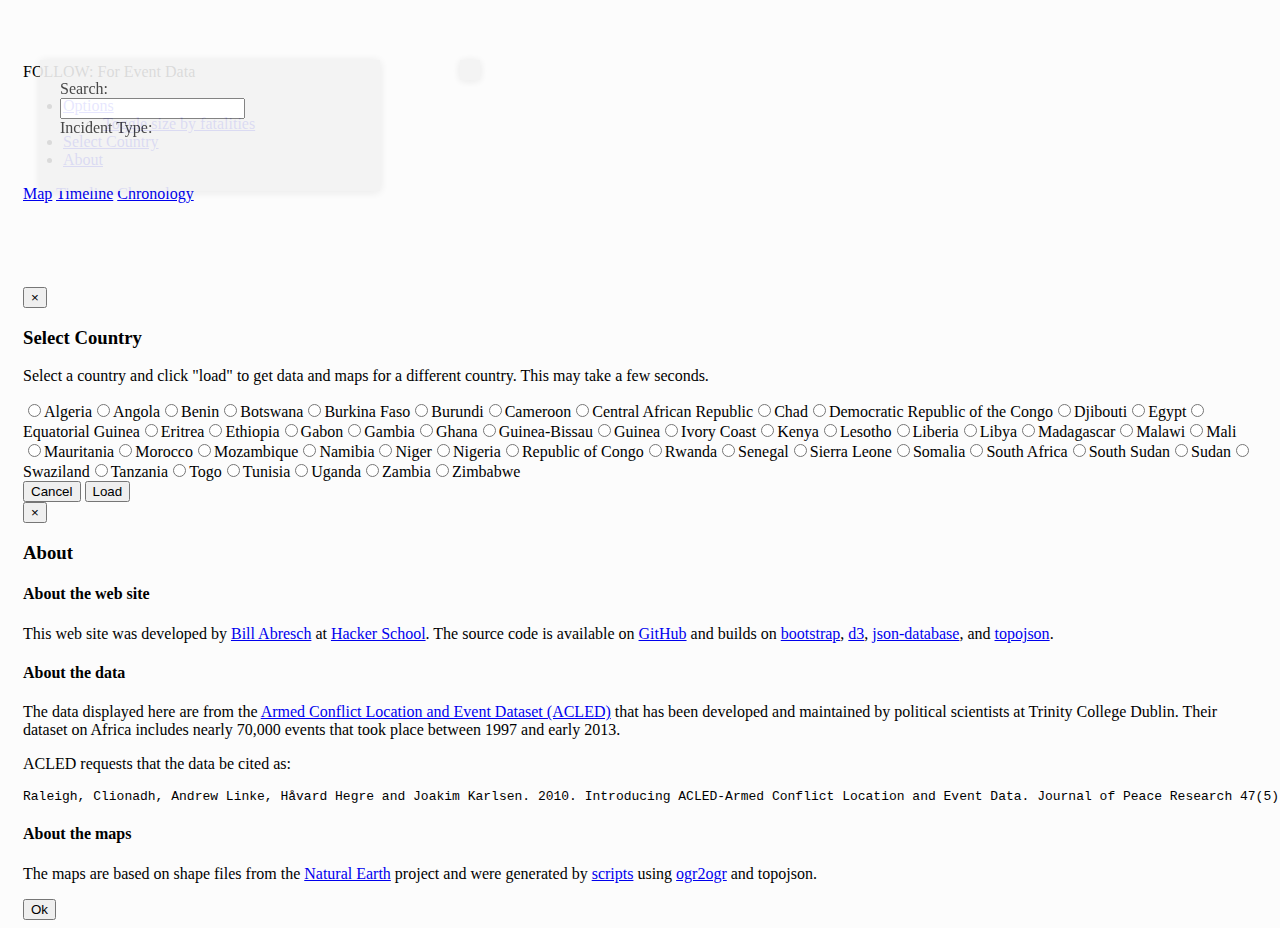
==== index.html @ 029957cb "bigmaps" ====
<html>
<head>
<title>Follow: For Event Data</title>
<meta http-equiv="Content-Type" content="text/html; charset=utf-8">

<script type="text/javascript" src="./vendor/jquery-1.9.1.min.js"></script>
<script type="text/javascript" src="./vendor/d3.min.js"></script>
<script type="text/javascript" src="./vendor/topojson.js"></script>
<script type="text/javascript" src="./utils/dist-db.js"></script>
<script type="text/javascript" src="./utils/Palette.js"></script>
<script src="./vendor/bootstrap.min.js"></script>

<link href="./vendor/bootstrap.min.css" rel="stylesheet" media="screen">

<style type="text/css">

body {
    background-color: #FCFCFC;
}

#forTheMap {
    z-index: -10;
    left: 0px;
    top: 0px;
    position:absolute;
    background-color: #F0F2FF;
    opacity: 1;
}

.container {
    padding-top: 55px;
    padding-left: 15px;
    padding-right: 15px;
}

.axis {
    position: fixed;
}

.axis path,
.axis line {
    fill: none;
    stroke: black;
    shape-rendering: crispEdges;
}

.brush .extent {
		stroke: #fff;
		fill-opacity: .3;
		shape-rendering: crispEdges;
}

/*
#dateSelector {
    position: fixed;
    display: inline-block;
    background-color: #ffffff;
    opacity: 1;
    width: 555px;
    z-index: 1;
}
*/

#dateSelector {
    position: fixed;
    display: inline-block;
    left: 460px;
    top: 60px;
    background-color: rgb(242, 242, 242);
    opacity:0.9;
    padding: 10px;
    border-color: rgb(212, 212, 212);
    box-shadow: rgba(0, 0, 0, 0.0980392) 0px 0.9090908765792847px 10px 0px;
    color: rgb(51, 51, 51);
    opacity: 0.9;
    /* width: 555px; */
    z-index: 5;
}

#sidebarControls {
    float: left;
    left: 40px;
    top: 60px;
    width: 300px;
    position:fixed;
    z-index: 5;
    background-color: rgb(242, 242, 242);
    opacity:0.9;
    padding: 20px;
    border-color: rgb(212, 212, 212);
    box-shadow: rgba(0, 0, 0, 0.0980392) 0px 0.9090908765792847px 10px 0px;
    color: rgb(51, 51, 51);
}

#timelinesAxis {
    position: fixed;
    /* left: 380px; */
    left: 380px;
    /* top: 50px; */
    /*
    background-color: rgb(242, 242, 242);
    opacity:0.9;
    padding: 5px;
    border-color: rgb(212, 212, 212);
    box-shadow: rgba(0, 0, 0, 0.0980392) 0px 0.9090908765792847px 10px 0px;
    color: rgb(51, 51, 51);
    */
    z-index: 4;
}


#mapTable, #timelinesAxis {
    padding-top: 50px;
}

#timelinesPanel {
    left: 380px;
    top: 130px;
    position:absolute;
}

#chronologyPanel, #interactionsPanel {
    left: 420px;
    top: 130px;
    position:absolute;
}

.selectBox {
	fill: none;
    stroke: black;
    shape-rendering: crispEdges;
}

.tick line {
    stroke: lightgrey;
    opacity: 0.7;
    stroke-width: 1;
}

.subunit {
  	fill: #FCFAF5;
    stroke: #777;
    stroke-linejoin: round;
}

.admin1subunit {
    fill: none;
    opacity: 0.7;
}

.urban-area {
 		fill: #C4C2C3;
}

.urban-area-boundary {
   	fill: #C4C2C3;
}

circle {
    opacity: 0.5;
}

.subunit-boundary {
    fill: none;
    stroke: #000000; /* #777; */
    /* stroke-dasharray: 2,2; */
    stroke-width: 2px;
    stroke-linejoin: round;
}

.admin1-boundary {
    fill: none;
    stroke: #999;
    stroke-width: 1px;
    /* stroke-dasharray: 2,2,1,3,4; */
    stroke-linejoin: round;
}

.subunit-label {
    fill: #777;
    fill-opacity: .5;
    font-size: 20px;
    font-weight: 300;
    text-anchor: middle;
}

.river {
    fill: none;
    stroke: #6978D1;
}

.ocean {
    fill: #6978D1;
}

.place, .place-label {
    font-family: "Helvetica Neue", Helvetica, Arial, sans-serif;
    font-size: 10px;
    fill: #444;
}

/*
.logo-main {
    font-family: "Helvetica Neue", Helvetica, Arial, sans-serif;
    font-size: 50px;
    fill: #444;
    line-height: 110%;
}

.logo-sub {
    font-family: "Helvetica Neue", Helvetica, Arial, sans-serif;
    font-size: 20px;
    fill: #444;
    line-height: 110%;
}
*/

#chronology {
    margin-left: 10px;
    /* width: 545px; */
}

.chronology-item {
  font-family: "Helvetica Neue", Helvetica, Arial, sans-serif;
  font-size: 14px;
  margin-bottom: 12px;
  line-height: 120%;
}

.current-country-item {
    background-color: #EDEEF5;
}

.modal, .modal.fade.in {
    top: 0;
}

.background {
    fill: none;	
}

#circleGroup {
    fill: none;
}

path.link {
  fill: none;
  stroke: #666;
  /* stroke-width: 1.5px; */
}


</style>
</head>
<body>
		<div id="sidebarControls">
			<form id="queryForm"> 
				<span>
					<div>
						<div>
							<span class="label" style="margin-bottom:5px;">Search:</span><br/>
							<input type="text" id="inputDescription">
							<br/>
						</div>
						<span class="label" style="margin-bottom:5px;">Incident Type:</span><br/>
						<div id="selectIncidentType"></div>
						<br/>
						<div id="countryName"></div>

					</div>
				</div>
				</span>
			</form>	
		</div>

<div class="container">

<!--
		<ul class="nav nav-tabs">
			<li class="active"><a href="#map" data-toggle="tab">Map</a></li>
			<li><a href="#timelines" data-toggle="tab">Timelines</a></li>
			<li><a href="#chronology" data-toggle="tab">Chronology</a></li>
		</ul>


		<br/>
		<div class="btn-group btn-group-vertical">
			<a href="#load-data" role="button" class="btn btn-primary" data-toggle="modal">Load Country Data</a>
			<a href="#about" role="button" class="btn btn-primary" data-toggle="modal">About</a>
		</div>

-->

<div class="row">
	<div class="span12">
		<div class="navbar navbar-fixed-top"> <!--navbar-inverse -->
  			<div class="navbar-inner">
    			<span class="brand">FOLLOW: For Event Data</span>
				<ul class="nav pull-right">
					<li class="dropdown">
    					<a href="#" class="dropdown-toggle" data-toggle="dropdown">
					    	Options
      						<b class="caret"></b>
    					</a>
					    <ul class="dropdown-menu">
					      <li><a href="javascript:fatalitySizing = !fatalitySizing;map.redrawCompletely();timelines.redrawCompletely();">Toggle size by fatalities</a></li>
					      <!-- <li><a href="#">Display country names</a></li> -->
					    </ul>
  					</li>
  					<li><a href="#load-data" data-toggle="modal">Select Country</a></li>
  					<li><a href="#about" data-toggle="modal">About</a></li>
				</ul>
		        <form class="navbar-form form-inline">
		            <div class="btn-group" data-toggle="buttons-radio">
		            	<a href="#map" role="button" class="btn active" data-toggle="tab">Map</a>
		            	<a href="#timelines" role="button" class="btn" data-toggle="tab">Timeline</a>
		            	<a href="#chronology" role="button" class="btn" data-toggle="tab">Chronology</a>
		            	<!-- <a href="#interactions" role="button" class="btn" data-toggle="tab">Interactions</a> -->
		            </div>
		        </form>
  			</div>
		</div>
	</div>
</div>

<!-- <div class="row"> -->
<div>
	<!-- <div class="span9 offset4"> -->
	<div> 

		<div id="dateSelector"></div>

		<div class="tab-content">
			
<!-- why do I have the inner divs here??? -->

			<div class="tab-pane" id="timelines">
		  		<div id="dataTable">
			  		<div id="timelinesAxis"></div>
			  		<div id="timelinesPanel"></div>
		  		</div>
			</div>
		  	
		  	<div class="tab-pane active" id="map">
		  		<div id="mapTable"></div>
		  		<div id="forTheMap"></div>
		  		<br/>
		  	</div>

		  	<div class="tab-pane" id="chronology">
		  		<div id="chronologyPanel"></div>
		  	</div>

		  	<div class="tab-pane" id="interactions">
		  		<div id="interactionsPanel"></div>
		  	</div>
		
		</div>

	</div>

</div>


<div id="load-data" class="modal hide fade" tabindex="-1" role="dialog" aria-labelledby="myModalLabel" aria-hidden="true">
	<div class="modal-header">
		<button type="button" class="close" data-dismiss="modal" aria-hidden="true">×</button>
		<h3 id="myModalLabel">Select Country</h3>
	</div>
	<div class="modal-body">
		<p>Select a country and click "load" to get data and maps for a different country. This may take a few seconds.</p>
		<div id="countrySelector">
			<label class="radio"><input type="radio" name="countryOptionsRadios" id="countryOptions" value="Algeria" unchecked>Algeria</label><label class="radio"><input type="radio" name="countryOptionsRadios" id="countryOptions" value="Angola" unchecked>Angola</label><label class="radio"><input type="radio" name="countryOptionsRadios" id="countryOptions" value="Benin" unchecked>Benin</label><label class="radio"><input type="radio" name="countryOptionsRadios" id="countryOptions" value="Botswana" unchecked>Botswana</label><label class="radio"><input type="radio" name="countryOptionsRadios" id="countryOptions" value="Burkina_Faso" unchecked>Burkina Faso</label><label class="radio"><input type="radio" name="countryOptionsRadios" id="countryOptions" value="Burundi" unchecked>Burundi</label><label class="radio"><input type="radio" name="countryOptionsRadios" id="countryOptions" value="Cameroon" unchecked>Cameroon</label><label class="radio"><input type="radio" name="countryOptionsRadios" id="countryOptions" value="Central_African_Republic" unchecked>Central African Republic</label><label class="radio"><input type="radio" name="countryOptionsRadios" id="countryOptions" value="Chad" unchecked>Chad</label><label class="radio"><input type="radio" name="countryOptionsRadios" id="countryOptions" value="Democratic_Republic_of_the_Congo" unchecked>Democratic Republic of the Congo</label><label class="radio"><input type="radio" name="countryOptionsRadios" id="countryOptions" value="Djibouti" unchecked>Djibouti</label><label class="radio"><input type="radio" name="countryOptionsRadios" id="countryOptions" value="Egypt" unchecked>Egypt</label><label class="radio"><input type="radio" name="countryOptionsRadios" id="countryOptions" value="Equatorial_Guinea" unchecked>Equatorial Guinea</label><label class="radio"><input type="radio" name="countryOptionsRadios" id="countryOptions" value="Eritrea" unchecked>Eritrea</label><label class="radio"><input type="radio" name="countryOptionsRadios" id="countryOptions" value="Ethiopia" unchecked>Ethiopia</label><label class="radio"><input type="radio" name="countryOptionsRadios" id="countryOptions" value="Gabon" unchecked>Gabon</label><label class="radio"><input type="radio" name="countryOptionsRadios" id="countryOptions" value="Gambia" unchecked>Gambia</label><label class="radio"><input type="radio" name="countryOptionsRadios" id="countryOptions" value="Ghana" unchecked>Ghana</label><label class="radio"><input type="radio" name="countryOptionsRadios" id="countryOptions" value="Guinea-Bissau" unchecked>Guinea-Bissau</label><label class="radio"><input type="radio" name="countryOptionsRadios" id="countryOptions" value="Guinea" unchecked>Guinea</label><label class="radio"><input type="radio" name="countryOptionsRadios" id="countryOptions" value="Ivory_Coast" unchecked>Ivory Coast</label><label class="radio"><input type="radio" name="countryOptionsRadios" id="countryOptions" value="Kenya" unchecked>Kenya</label><label class="radio"><input type="radio" name="countryOptionsRadios" id="countryOptions" value="Lesotho" unchecked>Lesotho</label><label class="radio"><input type="radio" name="countryOptionsRadios" id="countryOptions" value="Liberia" unchecked>Liberia</label><label class="radio"><input type="radio" name="countryOptionsRadios" id="countryOptions" value="Libya" unchecked>Libya</label><label class="radio"><input type="radio" name="countryOptionsRadios" id="countryOptions" value="Madagascar" unchecked>Madagascar</label><label class="radio"><input type="radio" name="countryOptionsRadios" id="countryOptions" value="Malawi" unchecked>Malawi</label><label class="radio"><input type="radio" name="countryOptionsRadios" id="countryOptions" value="Mali" unchecked>Mali</label><label class="radio"><input type="radio" name="countryOptionsRadios" id="countryOptions" value="Mauritania" unchecked>Mauritania</label><label class="radio"><input type="radio" name="countryOptionsRadios" id="countryOptions" value="Morocco" unchecked>Morocco</label><label class="radio"><input type="radio" name="countryOptionsRadios" id="countryOptions" value="Mozambique" unchecked>Mozambique</label><label class="radio"><input type="radio" name="countryOptionsRadios" id="countryOptions" value="Namibia" unchecked>Namibia</label><label class="radio"><input type="radio" name="countryOptionsRadios" id="countryOptions" value="Niger" unchecked>Niger</label><label class="radio"><input type="radio" name="countryOptionsRadios" id="countryOptions" value="Nigeria" unchecked>Nigeria</label><label class="radio"><input type="radio" name="countryOptionsRadios" id="countryOptions" value="Republic_of_Congo" unchecked>Republic of Congo</label><label class="radio"><input type="radio" name="countryOptionsRadios" id="countryOptions" value="Rwanda" unchecked>Rwanda</label><label class="radio"><input type="radio" name="countryOptionsRadios" id="countryOptions" value="Senegal" unchecked>Senegal</label><label class="radio"><input type="radio" name="countryOptionsRadios" id="countryOptions" value="Sierra_Leone" unchecked>Sierra Leone</label><label class="radio"><input type="radio" name="countryOptionsRadios" id="countryOptions" value="Somalia" unchecked>Somalia</label><label class="radio"><input type="radio" name="countryOptionsRadios" id="countryOptions" value="South_Africa" unchecked>South Africa</label><label class="radio"><input type="radio" name="countryOptionsRadios" id="countryOptions" value="South_Sudan" unchecked>South Sudan</label><label class="radio"><input type="radio" name="countryOptionsRadios" id="countryOptions" value="Sudan" unchecked>Sudan</label><label class="radio"><input type="radio" name="countryOptionsRadios" id="countryOptions" value="Swaziland" unchecked>Swaziland</label><label class="radio"><input type="radio" name="countryOptionsRadios" id="countryOptions" value="Tanzania" unchecked>Tanzania</label><label class="radio"><input type="radio" name="countryOptionsRadios" id="countryOptions" value="Togo" unchecked>Togo</label><label class="radio"><input type="radio" name="countryOptionsRadios" id="countryOptions" value="Tunisia" unchecked>Tunisia</label><label class="radio"><input type="radio" name="countryOptionsRadios" id="countryOptions" value="Uganda" unchecked>Uganda</label><label class="radio"><input type="radio" name="countryOptionsRadios" id="countryOptions" value="Zambia" unchecked>Zambia</label><label class="radio"><input type="radio" name="countryOptionsRadios" id="countryOptions" value="Zimbabwe" unchecked>Zimbabwe</label>
		</div>
	</div>
	<div class="modal-footer">
    	<button class="btn" data-dismiss="modal" aria-hidden="true">Cancel</button>
    	<button class="btn btn-primary" onclick="getRadioButtonValueAndLoad();">Load</button> 
  	</div>
</div>

<div id="about" class="modal hide fade" tabindex="-1" role="dialog" aria-labelledby="myAboutModalLabel" aria-hidden="true">
	<div class="modal-header">
		<button type="button" class="close" data-dismiss="modal" aria-hidden="true">×</button>
		<h3 id="myAboutModalLabel">About</h3>
	</div>
	<div class="modal-body">

<h4>About the web site</h4>

<p>This web site was developed by <a href="http://github.com/wija">Bill Abresch</a> at <a href="http://www.hackerschool.com">Hacker School</a>. The source code is available on <a href="https://github.com/wija/follow">GitHub</a> and builds on <a href="http://twitter.github.io/bootstrap/">bootstrap</a>, <a href="http://d3js.org/">d3</a>, <a href="https://github.com/wija/json-database.js">json-database</a>, and <a href="https://github.com/mbostock/topojson">topojson</a>.</p>

<h4>About the data</h4>

<p>The data displayed here are from the <a href="http://www.acleddata.com/">Armed Conflict Location and Event Dataset (ACLED)</a> that has been
developed and maintained by political scientists at Trinity College Dublin. Their dataset on Africa includes
nearly 70,000 events that took place between 1997 and early 2013.</p>
<p>ACLED requests that the data be cited as:</p>

<pre>Raleigh, Clionadh, Andrew Linke, Håvard Hegre and Joakim Karlsen. 2010. Introducing ACLED-Armed Conflict Location and Event Data. Journal of Peace Research 47(5) 1-10.</pre>

<h4>About the maps</h4>

<p>The maps are based on shape files from the <a href="http://www.naturalearthdata.com/">Natural Earth</a> project and were generated by <a href="https://github.com/wija/follow/tree/master/scripts">scripts</a> using <a href="http://www.gdal.org/ogr2ogr.html">ogr2ogr</a> and topojson.</p>

	</div>
	<div class="modal-footer">
    	<button class="btn" data-dismiss="modal" aria-hidden="true">Ok</button>
  	</div>
</div>

</div>

<script type="text/javascript">

p = new Palette();
dateFormat = d3.time.format("%x");

//was 700x420
mapWidth = window.innerWidth + 150;
mapHeight = mapWidth * 0.6;

startDate = null;
endDate = null;

fatalitySizing = true;

selectedTab = "#map";

masterCachedResultArr = [];
function redraw(country, resultArr) {
	switch(selectedTab) {
		case "#map":
			map.redraw(resultArr);
			break;
		case "#timelines":
			timelines.redraw(resultArr);
			break;
		case "#chronology":
			table.redraw(resultArr);
			break;
		case "#interactions":
			graphView.redraw(resultArr, country);
			//interactionsTable.redraw(resultArr, country);	
			break;
		case "#country-selector":
			break;
	}

	masterCachedResultArr = resultArr;
}

function redrawOnTabSwitch(country) {
	switch(selectedTab) {
		case "#map":
			map.redraw(masterCachedResultArr);
			break;
		case "#timelines":
			timelines.redraw(masterCachedResultArr);
			break;
		case "#chronology":
			table.redraw(masterCachedResultArr);
			break;
		//case "#interactions":
		//	graphView.redraw(masterCachedResultArr, country);
			//interactionsTable.redraw(masterCachedResultArr, country);	
			break;
		case "#country-selector":
			break;
	}
}

firstTime = true;
loadNewCountry("Algeria");

function loadNewCountry(country) {
	
	if(!firstTime) {
		controls.destruct();
		timelines.destruct();
		map.destruct();
		table.destruct();
		//interactionsTable.destruct();
		//graphView.destruct();
	}

	loadDataset(country, 
				mapHeight, mapWidth, 
				redraw.bind(null, country),
				function() {
					map = new Map(country, 
								  mapWidth, mapHeight, 
								  "#forTheMap", 
								  function() {
								  		timelines = new Timelines("#dataTable", 
								  								  new Date("1/1/1997"), 
								  								  new Date("2/28/2013"),
								  								  country);
								  		table = new Table("chronologyPanel", country);
								  		//interactionsTable = new InteractionsTable("#interactionsPanel", country);
										//graphView = new GraphView("#interactionsPanel", country);
										controls = new Controls(ps, country);
										controls.attachEventHandlers();
										if(firstTime) {
											//this is broken for some reason, so inserted directly into
											//the html
											//makeCountryList("countrySelector");
											firstTime = false;
										}
										$('a[data-toggle="tab"]').on('shown', function (e) {
  											selectedTab = e.target.attributes.href.value;
  											redrawOnTabSwitch(country);
										});
										$('#load-data').modal('hide');

								  });
				});

}
//CountryList.js

//parentElement = "countrySelector"

function makeCountryList(parentElement) {
	
	var countryList = ["Algeria", "Angola", "Benin", "Botswana", "Burkina Faso", "Burundi", "Cameroon", 
		"Central African Republic","Chad", "Democratic Republic of the Congo", "Djibouti", "Egypt", 
		"Equatorial Guinea", "Eritrea", "Ethiopia","Gabon", "Gambia", "Ghana", "Guinea-Bissau", "Guinea", 
		"Ivory Coast", "Kenya", "Lesotho", "Liberia", "Libya", "Madagascar", "Malawi", "Mali", 
		"Mauritania", "Morocco", "Mozambique", "Namibia", "Niger", "Nigeria", "Republic of Congo", 
		"Rwanda", "Senegal", "Sierra Leone", "Somalia", "South Africa", "South Sudan", "Sudan", 
		"Swaziland", "Tanzania", "Togo", "Tunisia", "Uganda", "Zambia", "Zimbabwe"];

		var s = document.getElementById(parentElement);
		var htmlStr = "";
		for(var i = 0; i < countryList.length; i++) {
			htmlStr += '<label class="radio">'
						+ '<input type="radio" name="countryOptionsRadios" id="countryOptions" value="' + countryList[i].replace(/ /g,'_') + '" unchecked>'
						+ countryList[i]
						+ '</label>';
		}
		s.innerHTML = htmlStr;

/*
	var s ="";
	countryList.forEach(function(v) { 
		s += "<div><a onclick=\"loadNewCountry('" + v.replace(/ /g, "_") + "');\">" + v + "</a></div>"; 
	});
*/
	document.getElementById(parentElement).innerHTML = s;
}

function getRadioButtonValueAndLoad() {
	var radios = document.getElementsByName("countryOptionsRadios");

	for (var i = 0, length = radios.length; i < length; i++) {
	    if (radios[i].checked) {
	    	loadNewCountry(radios[i].value.replace(/ /g, "_"));
	    }
	}
}
//loadDataset.js

//dataset left global for now
/*
qtCallback =
function(resultArr) { 
				renderResults("dataTable", resultArr);
			}

callback = createInterface();
		   drawMap(country);
*/
function loadDataset(country, mapHeight, mapWidth, qtCallback, callback) {

	var jsonArray,
		jsonReady;

	$(window).unbind('JSONready');

	$.getJSON('data/' + country + '.json', function(response) {

		/* hacky way to jitter the points because too much overlap due to imprecise coordinates */
		var lonJitterBase = 0.01 * mapWidth,
			latJitterBase = 0.01 * mapHeight;
		for(var i = 0, n = response.length; i < n; i++) {
				response[i].LATITUDE_JITTER = (Math.random() - 0.5) * latJitterBase;
				response[i].LONGITUDE_JITTER = (Math.random() - 0.5) * lonJitterBase;
		}

   		jsonArray = response;
   		$(window).trigger('JSONready');
	});

	jsonReady = $(window).on('JSONready', function() {

		dataset = new db.Collection();

		dataset.loadData(

		  jsonArray,

			  { FATALITIES:  		{ index: db.NumberIndex },
			    COUNTRY:     		{ index: db.CategoryIndex },
			    ADM_LEVEL_1_BY_COUNTRY: { index: db.CategoryIndex,
			    					  	  opts: { keyExtractor: function(o) { return o.COUNTRY + '|' + o.ADM_LEVEL_1; }}}, 
			    EVENT_DATE:  		{ index: db.DateIndex }, 
			    EVENT_TYPE:  		{ index: db.CategoryIndex },
			    CONSOLIDATED_NOTES: { index: db.TextIndex }});

		ps = new db.QueryTemplate(

			dataset, 

			db.qtIntersect(
				db.qtField("EVENT_TYPE"), 
				db.qtField("EVENT_DATE"),
				db.qtField("CONSOLIDATED_NOTES")),

			qtCallback);

		callback();
	});
}//Map.js

!function(scope) {

function Map(country, mapWidth, mapHeight, parentElement, callback) {

	this.mapWidth = mapWidth;
	this.mapHeight = mapHeight;

	this.cachedResultArr = [];

	var filename;
	if(country === "Democratic_Republic_of_the_Congo") {
		filename = "Congo.json"; 
	} else if(country === "Republic_of_Congo") {
		filename = "Republic_of_the_Congo.json";
	} else {
		filename = country + ".json"; 
	}

	var self = this;


	d3.json("maps/" + filename, function(error, jsonMap) {

	 	var subunits = topojson.object(jsonMap, jsonMap.objects.subunits),
	 		admin1 = topojson.object(jsonMap, jsonMap.objects.admin1),
	    	places = topojson.object(jsonMap, jsonMap.objects.places),
	   		rivers = topojson.object(jsonMap, jsonMap.objects.rivers),
	   		oceans = topojson.object(jsonMap, jsonMap.objects.oceans),
	   		urbanAreas = topojson.object(jsonMap, jsonMap.objects.urban);

		/*
			Re meaning of d3's scale and translate, in addition to the docs, see
			http://stackoverflow.com/questions/14492284/center-a-map-in-d3-given-a-geojson-object
			https://groups.google.com/forum/#!msg/d3-js/pvovPbU5tmo/NNVOC8cIPjUJ
			http://bl.ocks.org/mbostock/4707858
		*/


		self.projection = d3.geo.mercator()
		      .scale(1)
		      .translate([0, 0]);

		var path = d3.geo.path()
		    .projection(self.projection);

		var width = window.innerWidth,
		    b = path.bounds(subunits),
		    s = 1 / ((b[1][0] - b[0][0]) / width),
		    height = s * (b[1][1] - b[0][1]),
		    t = [(width - s * (b[1][0] + b[0][0])) / 2, (height - s * (b[1][1] + b[0][1])) / 2];

		self.projection
			.scale(s)
		    .translate(t);

		self.svgMap = d3.select(parentElement).append("svg")
		    .attr("width", width)
		    .attr("height", height);

		self.svgMap.selectAll(".subunit")
			.data(subunits.geometries)
		.enter().append("path")
			.attr("class", function(d) { return "subunit " + d.id; })
			.attr("d", path);

		self.svgMap.selectAll(".river")
			.data(rivers.geometries)
		.enter().append("path")
			.attr("class", "river")
			.attr("style", function(d) { return "stroke-width:" + (d.properties.strokeweig * 2.5);})
			.attr("d", path);

		self.svgMap.selectAll(".urbanArea")
			.data(urbanAreas.geometries)
		.enter().append("path")
			.attr("class", "urban-area")
		  	.attr("d", path);

	  	//is this part necessary?
	  	self.svgMap.append("path")
	    	.datum(topojson.mesh(jsonMap, jsonMap.objects.urban, function(a, b) { return a !== b; }))
	    	.attr("d", path)
	    	.attr("class", "urban-area-boundary");

		self.svgMap.append("path")
			.datum(topojson.mesh(jsonMap, jsonMap.objects.subunits, function(a, b) { return a !== b; }))
			.attr("d", path)
			.attr("class", "subunit-boundary");

		self.svgMap.selectAll(".admin1subunit")
			.data(admin1.geometries)
		.enter().append("path")
			.attr("class", function(d) { return "admin1subunit " + d.id; })
			.attr("d", path);

		self.svgMap.append("path")
			.datum(topojson.mesh(jsonMap, jsonMap.objects.admin1, function(a, b) { return a !== b; }))
			.attr("d", path)
			.attr("class", "admin1-boundary");

		self.svgMap.append("path")
			.datum(places)
			.attr("d", path)
			.attr("class", "place");

		self.svgMap.selectAll(".place-label")
			.data(places.geometries)
		.enter().append("text")
			.attr("class", "place-label")
			.attr("transform", function(d) { return "translate(" + self.projection(d.coordinates) + ")"; })
			.attr("x", function(d) { return d.coordinates[0] > -1 ? 6 : -6; })
			.attr("dy", ".35em")
			.style("text-anchor", function(d) { return d.coordinates[0] > -1 ? "start" : "end"; })
			.text(function(d) { return d.properties.name; });

		self.svgMap.append("g")
			.attr("id", "circleGroup");

		callback();

	});
}

Map.prototype.redraw = function(resultArr) {
		
	var diffs = db.sets.complements(this.cachedResultArr, resultArr),
		enter = diffs[0],
		exit = diffs[1];

	var svgMapNode = document.getElementById("circleGroup");

	var enterFragment = document.createDocumentFragment();

	for(var i = 0, n = enter.length; i < n; i++) {
		
		var d = enter[i]; 
		var proj = this.projection([d.LONGITUDE, d.LATITUDE]);

		var circle = document.createElementNS(svgMapNode.namespaceURI, "circle");
		circle.setAttributeNS(null, "id", d.MY_EVENT_ID);
		circle.setAttributeNS(null, "data-fatalities", d.FATALITIES);
		circle.setAttributeNS(null, "cy", proj[1] + d.LATITUDE_JITTER);
		circle.setAttributeNS(null, "cx", proj[0] + d.LONGITUDE_JITTER);
		if(fatalitySizing) {
			circle.setAttributeNS(null, "r", Math.log(d.FATALITIES+1)*2 + 2);
		} else {
			circle.setAttributeNS(null, "r", 4);
		}
		circle.setAttributeNS(null, "fill", p.getColor(d.EVENT_TYPE));

		//this doesn't result in tooltips actually displaying; why not?
		var titleTextElement = document.createElementNS(svgMapNode.namespaceURI, "text");
		titleTextElement.textContent = d.CONSOLIDATED_NOTES;
		circle.appendChild(titleTextElement);
		
		enterFragment.appendChild(circle);
	}

	svgMapNode.appendChild(enterFragment);

	for(var i = 0, n = exit.length; i < n; i++) {
		var d = exit[i];
		svgMapNode.removeChild(document.getElementById(d.MY_EVENT_ID));
	}

	this.cachedResultArr = resultArr;
}

Map.prototype.redrawCompletely = function() {
	var cs = document.getElementById("circleGroup").childNodes;
	for(var i = 0, n = cs.length; i < n; i++) {
		cs[i].setAttribute("r", fatalitySizing ? Math.log(+cs[i].getAttribute("data-fatalities") + 1) * 2 + 2 : 3);
	}
}

Map.prototype.destruct = function() {
	this.svgMap.remove();
}

scope.Map = Map;

}(window);

//Timelines.js

/*
constructor:
parentElement = "#dataTable"
startDate = new Date("1/1/1997")
endDate = new Date("2/28/2013")

draw:
startDate, endDate  remain global?????
*/


function Timelines(parentElement, startDate, endDate, country) {

	this.cachedResultArr = [];

	//has devolved into magic numbers at this point
	//currently duplicated in Controls.js
	this.dimensions = { width: window.innerWidth - 400, height: 40 };  //height=40 was for rendering each separately
	this.padding = { outerPaddingWidth: 20, placenameWidth: 70, innerPaddingWidth: 5,
   				   outerPaddingHeight: 2, labelHeight: 10, tickToLabelHeight: 3, tickHeight: 5, 
   				   axisToIncidentsHeight: 5 };
	this.corners = { xTimelineLeft: this.padding.outerPaddingWidth + this.padding.placenameWidth + this.padding.innerPaddingWidth,
   				     xTimelineRight: this.dimensions.width - this.padding.outerPaddingWidth,
   				     yTimelineTop: this.padding.outerPaddingHeight,
   				     yTimelineBottom: this.dimensions.height - (this.padding.outerPaddingHeight + this.padding.labelHeight + this.padding.tickToLabelHeight + this.padding.tickHeight) };

	this.countryOffsets = {};
	
	//document.getElementById("chronologyPanel").style.width = this.dimensions.width;

	var cnames = dataset.indexRegistry.ADM_LEVEL_1_BY_COUNTRY.getValues().sort();
	var onlyForCountry = cnames.filter(function(ca) { return ca.split("|")[0] === country; });
	var withoutCountry = cnames.filter(function(ca) { return ca.split("|")[0] !== country; });
	cnames = onlyForCountry.concat(withoutCountry);
	for(var i = 0, n = cnames.length; i < n; i++) {
		this.countryOffsets[cnames[i]] = 20 + i * this.dimensions.height;
	}
	var maxOffset = 20 + i * this.dimensions.height;

	var totalHeight = maxOffset + 20 - 10;

	var self = this;
	var xScale = (function() {
		return d3.time.scale()
					  .domain([startDate.getTime(), endDate.getTime()])
	            	  .range([self.corners.xTimelineLeft, self.corners.xTimelineRight])
	            	  .clamp(true);
	})();

	this.chart = d3.select("#timelinesPanel").append("svg")
					.attr("class", "chart")
					.attr("width", this.dimensions.width) //this.dimensions.width)
					.attr("height", totalHeight);

	var splitCnames = cnames.map(function(s) { return s.split('|'); });

	for(var i = 0, n = cnames.length; i < n; i++) {
		this.chart.append("text")
			.text(splitCnames[i][1])
			.attr("x", this.padding.outerPaddingWidth + 5)
			.attr("y", 30 + i * this.dimensions.height + (this.dimensions.height / 3))
			.attr("font-size", this.dimensions.height / 4)
			.attr("font-family", "sans-serif")
			.attr("font-weight", "bold");
		this.chart.append("text")
			.text(splitCnames[i][0])
			.attr("x", this.padding.outerPaddingWidth + 5)
			.attr("y", 30 + i * this.dimensions.height + 2 * (this.dimensions.height / 3))
			.attr("font-size", this.dimensions.height / 4)
			.attr("font-family", "sans-serif");
    }

	this.axisBox = d3.select("#timelinesAxis").append("svg")
					//.attr("class", "chart")
					.attr("left", self.corners.xTimelineRight)
					.attr("width", self.dimensions.width) //self.corners.xTimelineRight - self.corners.xTimelineLeft)
					.attr("height", 55);

	this.tl = this.axisBox.append("g")
		.attr("class", "axis")
		.attr("transform", "translate(0,45)") //+ (maxOffset + this.corners.yTimelineBottom) + ")")
		.style("font-size", this.padding.labelHeight)
		.style("font-family", "sans-serif");

	this.tl.call(d3.svg.axis()
		.scale(xScale)
		.tickFormat(d3.time.format("%b %Y"))
		.ticks(5)
		.orient("top")
		.tickSize(-10) //(-totalHeight)
		//.tickSize(this.padding.tickHeight)
		.tickPadding(this.padding.tickToLabelHeight));
}

Timelines.prototype.redraw = function(resultArr) {
		
	var diffs = db.sets.complements(this.cachedResultArr, resultArr),
		enter = diffs[0],
		exit = diffs[1];

	var self = this;

	var xScale = (function() {
		return d3.time.scale()
				.domain([startDate, endDate])
	    		.range([self.corners.xTimelineLeft, self.corners.xTimelineRight])
				.clamp(true);
	})();

    this.tl.call(d3.svg.axis()
		.scale(xScale)
		.tickFormat(d3.time.format("%b %Y"))
		.ticks(5)
		.orient("top")
		.tickSize(-10) //(-totalHeight)
		//.tickSize(this.padding.tickHeight)
		.tickPadding(this.padding.tickToLabelHeight));


	var cs = this.chart.selectAll("circle")
				  .data(resultArr, function(d) { return d.MY_EVENT_ID; });

	cs.enter().insert("circle")
		.attr("cx", function(d, i) { return xScale(dateFormat.parse(d.EVENT_DATE).getTime()); })
		.attr("cy", function(d) { return self.countryOffsets[d.COUNTRY+'|'+d.ADM_LEVEL_1] + self.corners.yTimelineBottom - self.padding.axisToIncidentsHeight; })
		.attr("r", function(d) { return fatalitySizing ? Math.log(+d.FATALITIES+1)*2 + 2 : 3; })
		.attr("fill", function(d) { return p.getColor(d.EVENT_TYPE); })
		.append("title").text(function(d) { return d.CONSOLIDATED_NOTES; });

    cs.attr("cx", function(d, i) { 
    	return xScale(dateFormat.parse(d.EVENT_DATE).getTime()); 
    });

	cs.exit().remove();

	this.cachedResultArr = resultArr;

}

Timelines.prototype.redrawCompletely = function() {

	this.chart.selectAll("circle")
		.attr("r", function(o) { return fatalitySizing ? Math.log(+o.FATALITIES+1)*2 + 2 : 3; });
/*
	var cs = document.getElementById("circleGroup").childNodes;
	for(var i = 0, n = cs.length; i < n; i++) {
		cs[i].setAttribute("r", fatalitySizing ? Math.log(+cs[i].attr("data-fatalities") + 2) + 2 : 3);
	}
*/
}

Timelines.prototype.destruct = function() {
	this.chart.remove();
	this.axisBox.remove();
}


//Table.js

function Table(parentElement, country) {

	this.parentElement = parentElement;
	this.country = country;

	this.cachedResultArr = [];
	
	this.tableContainer = document.createElement("div");
	this.tableContainer.setAttribute("id", "tableContainer");
	this.tableContainer.style.width = window.innerWidth - 460;
	document.getElementById(this.parentElement).appendChild(this.tableContainer);
}

Table.prototype.redraw = function(resultArr) {
	
	var diffs = db.sets.complements(this.cachedResultArr, resultArr),
		enter = diffs[0],
		exit = diffs[1];

	var insertFunction = removeToInsertLater(this.tableContainer),
		htmlCollect = this.tableContainer.children;
	for(var i = 0, n = enter.length; i < n; i++) {
		var newDiv = makeNewDiv.call(this, enter[i]);
		for(var j = 0, m = htmlCollect.length; j < m; j++) {
			if(new Date(enter[i].EVENT_DATE).getTime() < htmlCollect[j].getAttribute("data-milliseconds")) {
				this.tableContainer.insertBefore(newDiv, htmlCollect[j]);
				break;
			}
		}
		if(j === m) {
			this.tableContainer.appendChild(newDiv);
		}
	}
	insertFunction();

	for(var i = 0, n = exit.length; i < n; i++) {
		this.tableContainer.removeChild(this.tableContainer.children.namedItem(exit[i].MY_EVENT_ID));
	}

	this.cachedResultArr = resultArr;
}

Table.prototype.destruct = function() {
	document.getElementById(this.parentElement).removeChild(this.tableContainer);
}

function makeNewDiv(o) {

	var newDiv = document.createElement("div");
	newDiv.setAttribute("id", o.MY_EVENT_ID);
	newDiv.setAttribute("data-milliseconds", new Date(o.EVENT_DATE).getTime());
	if(o.COUNTRY === this.country) {
		newDiv.setAttribute("class", "chronology-item current-country-item");
 	} else {
		newDiv.setAttribute("class", "chronology-item");
	}
	var Act1Act2DescSrc = o.CONSOLIDATED_NOTES.split("|");
	var newContent = "<b>" + o.EVENT_DATE
				   + " (" + o.COUNTRY + ", " + o.ADM_LEVEL_1 + ")</b><br/>"
				   + "<i>Description:</i> " + Act1Act2DescSrc[2] + "<br/>"
				   + (Act1Act2DescSrc[0] === "" 
				   		? "" 
				   		: "<i>Actors</i>: " + Act1Act2DescSrc[0]
				   		  + (Act1Act2DescSrc[1] === ""
				   		  		? "<br/>"
				   		  		: " & " + Act1Act2DescSrc[1] + "<br/>")) 
				   + "<i>Source:</i> " +  Act1Act2DescSrc[3] + "<br/>";
	newDiv.innerHTML = newContent;
	return newDiv;
}

//InteractionsTable.js

function InteractionsTable(parentElement, country) {

	//tab must be visible for svg to render and getBBox() work
	$('a[href="#interactions"]').tab('show');


	var actor1 = {},
		actor2 = {},
		dyadicPairs = {};

	for(var i = 0, n = dataset.completeDataArray.length; i < n; i++) {
		if(dataset.completeDataArray[i].COUNTRY === country) {

/*
    <foreignObject width="200" height="200" 
     requiredFeatures="http://www.w3.org/TR/SVG11/feature#Extensibility">
      <p xmlns="http://www.w3.org/1999/xhtml">Text goes here</p>
    </foreignObject>
*/

			var joinedPair = [dataset.completeDataArray[i].ACTOR1, dataset.completeDataArray[i].ACTOR2].join('|');

			dyadicPairs[joinedPair] = 
				dyadicPairs[joinedPair] 
					? dyadicPairs[joinedPair] + 1 
					: 1;

			actor1[dataset.completeDataArray[i].ACTOR1] = true;
			actor2[dataset.completeDataArray[i].ACTOR2] = true;

		}
	}

	var maxIncidentCount = 0;
	for(var v in dyadicPairs) {
		if(dyadicPairs[v] > maxIncidentCount) {
			maxIncidentCount = dyadicPairs[v];
		}
	}

	var actor1Keys = Object.keys(actor1).sort(),
		actor2Keys = Object.keys(actor2).sort();

	this.tester = d3.select(parentElement).append("svg")
					.attr("width", 500)
					.attr("height", 20);

	this.tester.selectAll("text")
			.data(actor1Keys)
		.enter()
			.append("text")
			.text(function(d) { return d; })
			.attr("x", 0)
			.attr("y", 20)
			.attr("font-size", 10)
			.attr("font-family", "sans-serif")
			.attr("font-weight", "bold");

	var maxTextWidthActor1 = 0;
	this.tester.selectAll("text").each(function() {
		if(this.getBBox().width >  maxTextWidthActor1) maxTextWidthActor1 = this.getBBox().width;
	});

	this.tester.remove();

	this.tester = d3.select(parentElement).append("svg")
					.attr("width", 500)
					.attr("height", 20);

	this.tester.selectAll("text")
			.data(actor2Keys)
		.enter()
			.append("text")
			.text(function(d) { return d === "" ? "None" : d; })  //is this working?
			.attr("x", 0)
			.attr("y", 20)
			.attr("font-size", 10)
			.attr("font-family", "sans-serif")
			.attr("font-weight", "bold");

	var maxTextWidthActor2 = 0;
	this.tester.selectAll("text").each(function() {
		if(this.getBBox().width >  maxTextWidthActor2) maxTextWidthActor2 = this.getBBox().width;
	});

	this.tester.remove();



	this.gap = 20;

	this.table = d3.select(parentElement).append("svg")
					.attr("width", maxTextWidthActor2 + 20 + this.gap + (actor2Keys.length + 1) * this.gap)
					.attr("height", maxTextWidthActor1 + 20 + this.gap + (actor1Keys.length + 1) * this.gap);

	this.actor1Scale = d3.scale.ordinal()
							.domain(actor1Keys)
							.rangePoints([maxTextWidthActor2 + 20 + this.gap, maxTextWidthActor1 + 20 + actor1Keys.length * this.gap]);

	this.actor2Scale = d3.scale.ordinal()
						.domain(actor2Keys)
						.rangePoints([maxTextWidthActor1 + 20, maxTextWidthActor1 + 20 + actor2Keys.length * this.gap]);

	this.incidentCountScale = d3.scale.linear().domain([0, Math.log(maxIncidentCount + 1) * 2]).range(["white", "red"]);

	var self = this;


	//.attr("text-anchor", "middle")
	this.table.selectAll(".rowHeads")
			.data(actor1Keys)
		.enter()
			.append("text")
			.text(function(d) { return d; })
			.attr("x", maxTextWidthActor1)
			.attr("y", function(d) { return self.actor1Scale(d); })
			.attr("text-anchor", "end")
			.attr("font-size", 10)
			.attr("font-family", "sans-serif")
			.attr("font-weight", "bold");

	this.table.selectAll(".columnHeads")
			.data(actor2Keys)
		.enter()
			.append("text")
			.text(function(d) { return d; })
			//.attr("x", function(d) { return self.actor2Scale(d); })
			//.attr("y", maxTextWidthActor2)
			.attr("text-anchor", "end")
			.attr("font-size", 10)
			.attr("font-family", "sans-serif")
			.attr("font-weight", "bold")
			.attr("transform", function(d) { return "translate(" + self.actor2Scale(d) + "," + maxTextWidthActor2 + ")rotate(90)"; });

/*
	var maxTextWidth = 0;
	this.table.selectAll("text").each(function() {
		if(this.getBBox().width >  maxTextWidth) maxTextWidth = this.getBBox().width;
	});

*/



/*	this.table.selectAll("circle")
			.data(actor1Keys)
				.enter().insert("circle")
				.attr("cx", 5)
				.attr("cy", function(d) { return self.actor1Scale(d); })
				.attr("r", 4)
				.attr("fill", "#fgabfg");

	this.table.selectAll("circle")
			.data(actor2Keys)
				.enter().insert("circle")
				.attr("cx", function(d) { return self.actor2Scale(d); })
				.attr("cy", 5)
				.attr("r", 4)
				.attr("fill", "#fgabfg");
*/
/*
    <foreignObject width="200" height="200" 
     requiredFeatures="http://www.w3.org/TR/SVG11/feature#Extensibility">
      <p xmlns="http://www.w3.org/1999/xhtml">Text goes here</p>
    </foreignObject>
*/

//		.append("title").text(function(d) { return d.CONSOLIDATED_NOTES; });

	//console.log(dyadicPairs);

}

InteractionsTable.prototype.redraw = function(resultArr, country) {

	var dyadicPairs = {};

	for(var i = 0, n = resultArr.length; i < n; i++) {
		if(resultArr[i].COUNTRY === country) {

			var joinedPair = [resultArr[i].ACTOR1, resultArr[i].ACTOR2].join('|');

			dyadicPairs[joinedPair] = 
				dyadicPairs[joinedPair] 
					? dyadicPairs[joinedPair] + 1 
					: 1;
		}
	}

	var self = this;

	var rs = this.table.selectAll("rect")
			.data(d3.entries(dyadicPairs), function(d) { return d.key; });

	rs.enter().insert("rect")
			.attr("x", function(d) { return self.actor2Scale(d.key.split('|')[1]); })
			.attr("y", function(d) { return self.actor1Scale(d.key.split('|')[0]); })
			.attr("width", self.gap)
			.attr("height", self.gap)
			.attr("fill", function(d) { return self.incidentCountScale(Math.log(d.value + 1) * 2); });

	rs.attr("fill", function(d) { return self.incidentCountScale(Math.log(d.value + 1) * 2); });

	rs.exit().remove();

}

InteractionsTable.prototype.destruct = function() {
	this.table.remove();
}
//GraphView.js

function GraphView(parentElement, country) {

	this.width = window.innerWidth - 400;
	this.height = 1000;

	this.svg = d3.select(parentElement).append("svg")
					.attr("width", this.width)
					.attr("height", this.height);


}

//why pass this country instead of it using this.country?
GraphView.prototype.redraw = function(resultArr, country) {

	var dyadicPairs = {},
		nodeList = {},
		linkList = [];

	for(var i = 0, n = dataset.completeDataArray.length; i < n; i++) {
		if(dataset.completeDataArray[i].COUNTRY === country) {

			var joinedPair = [dataset.completeDataArray[i].ACTOR1, dataset.completeDataArray[i].ACTOR2].join('|');

			dyadicPairs[joinedPair] = 
				dyadicPairs[joinedPair] 
					? dyadicPairs[joinedPair] + 1 
					: 1;

			nodeList[dataset.completeDataArray[i].ACTOR1] = true;
			nodeList[dataset.completeDataArray[i].ACTOR2] = true;
		}
	}

	nodeToIndex = {};
	nodeList = Object.keys(nodeList).map(function(n,i) { 
		nodeToIndex[n] = i; 
		return {"name": n};
	});

	console.log(dyadicPairs);
	for(var v in dyadicPairs) {
		var splitPair = v.split('|');
		linkList.push({"source":nodeToIndex[splitPair[0]],"target":nodeToIndex[splitPair[1]],"value":dyadicPairs[v]});
	}

	var force = d3.layout.force()
	    .nodes(nodeList)
	    .links(linkList)
	    .size([this.width, this.height])
	    .gravity(0)
	    .linkDistance(350)
	    .charge(-350)
	    .on("tick", tick)
	    .start();

/*
// Per-type markers, as they don't inherit styles.
svg.append("svg:defs").selectAll("marker")
    .data(["suit", "licensing", "resolved"])
  .enter().append("svg:marker")
    .attr("id", String)
    .attr("viewBox", "0 -5 10 10")
    .attr("refX", 15)
    .attr("refY", -1.5)
    .attr("markerWidth", 6)
    .attr("markerHeight", 6)
    .attr("orient", "auto")
  .append("svg:path")
    .attr("d", "M0,-5L10,0L0,5");
*/


var path = this.svg.append("svg:g").selectAll("path")
    .data(force.links())
  .enter().append("svg:path")
	.attr("class", "link")
	.attr("stroke-width", function(d) { return Math.log(d.value + 1); }); //function(d) { return "link " + d.type; });
//    .attr("marker-end", function(d) { return "url(#" + d.type + ")"; });


var circle = this.svg.append("svg:g").selectAll("circle")
    .data(force.nodes())
  .enter().append("svg:circle")
    .attr("r", 6)
    .call(force.drag);


var text = this.svg.append("svg:g").selectAll("g")
    .data(force.nodes())
  .enter().append("svg:g");

/*
// A copy of the text with a thick white stroke for legibility.
text.append("svg:text")
    .attr("x", 8)
    .attr("y", ".31em")
    .attr("class", "shadow")
    .text(function(d) { return d.name; });
*/

text.append("svg:text")
    .attr("x", 8)
    .attr("y", ".31em")
    .text(function(d) { return d.name.slice(0,10); });

function tick() {
	path.attr("d", function(d) {
	    return "M" + d.source.x + "," + d.source.y + "L" + d.target.x + "," + d.target.y;
	});

    circle.attr("transform", function(d) { return "translate(" + d.x + "," + d.y + ")"; });

    text.attr("transform", function(d) { return "translate(" + d.x + "," + d.y + ")"; });
}

/*
	  path.attr("d", function(d) {
	    var dx = d.target.x - d.source.x,
	        dy = d.target.y - d.source.y,
	        dr = Math.sqrt(dx * dx + dy * dy);
	    return "M" + d.source.x + "," + d.source.y + "A" + dr + "," + dr + " 0 0,1 " + d.target.x + "," + d.target.y;
	  });

	  circle.attr("transform", function(d) {
	    return "translate(" + d.x + "," + d.y + ")";
	  });

	  text.attr("transform", function(d) {
	    return "translate(" + d.x + "," + d.y + ")";
	  });
*/

}

GraphView.prototype.destruct = function() {
	this.svg.remove();
}
//Controls.js

//need to get date handling under control

//queryTemplate is actually still global (ps)


function Controls(queryTemplate, country) {

	this.queryTemplate = queryTemplate;

	document.getElementById("countryName").innerHTML = '<b>' + country.replace(/_/g, ' ') + '</b><br/>'
														+ 'Use "Select Country" on the menu bar '
														+ '<br/>to view data for other countries.';

	makeCheckBoxes("selectIncidentType", "EVENT_TYPE");

	//has devolved into magic numbers at this point
	//currently duplicated in Controls.js
	this.dimensions = { width: window.innerWidth - 400, height: 40 };  //height=40 was for rendering each separately
	this.padding = { outerPaddingWidth: 5, placenameWidth: 70, innerPaddingWidth: 5,
   				   outerPaddingHeight: 2, labelHeight: 10, tickToLabelHeight: 3, tickHeight: 5, 
   				   axisToIncidentsHeight: 5 };
	this.corners = { xTimelineLeft: this.padding.outerPaddingWidth + this.padding.placenameWidth + this.padding.innerPaddingWidth,
   				   xTimelineRight: this.dimensions.width - this.padding.outerPaddingWidth,
   				   yTimelineTop: this.padding.outerPaddingHeight,
   				   yTimelineBottom: this.dimensions.height - (this.padding.outerPaddingHeight + this.padding.labelHeight + this.padding.tickToLabelHeight + this.padding.tickHeight) };

	var selectorScale = d3.time.scale().range([this.corners.xTimelineLeft - this.padding.placenameWidth, this.corners.xTimelineRight - this.padding.placenameWidth -  this.padding.placenameWidth]),
		selectorAxis = d3.svg.axis().scale(selectorScale).orient("bottom");
	selectorScale.domain([dateFormat.parse("1/1/1997"), dateFormat.parse("2/28/2013")]);

	this.brush = d3.svg.brush()
			  		.x(selectorScale)
			  		.extent([dateFormat.parse("1/1/2011"), dateFormat.parse("1/1/2012")]);

	this.context = d3.select("#dateSelector").append("svg")
		.attr("width", this.dimensions.width)
		.attr("height", 40);

	this.context.append("rect")
		  .classed("selectBox", true)
	      .attr("x", this.corners.xTimelineLeft - this.padding.placenameWidth)
	      .attr("width", this.corners.xTimelineRight - this.corners.xTimelineLeft - this.padding.placenameWidth)
	      .attr("y", 0) 
	      .attr("height", 20);
	     
	this.context.append("g")
	      .attr("class", "axis")
	      .attr("transform", "translate(0," + 20 + ")")
	      .style("font-size", this.padding.labelHeight)
	      .style("font-family", "sans-serif")
	      .call(selectorAxis);

	this.context.append("g")
	      .attr("class", "x brush")
	      .call(this.brush)
	    .selectAll("rect")
	      .attr("y", 1)
	      .attr("height", 18);

	document.getElementById("dateSelector").style.width = this.corners.xTimelineRight - this.corners.xTimelineLeft - this.padding.placenameWidth + 10;

	//not really so great that this calls dataset by name
	function makeCheckBoxes(idName, fieldName) {
		var s = document.getElementById(idName);
		var opts = dataset.indexRegistry[fieldName].getValues().sort();
		var htmlStr = "";
		for(var i = 0; i < opts.length; i++) {
			htmlStr += '<label class="checkbox">'
						+ '<input type="checkbox" data-value="' + opts[i] + '">'
						+ '<svg width="10" height="10">'
						+ '<circle cx="5" cy="5" r="5" fill="' + p.getColor(opts[i]) + '"/>' 
						+ '</svg> '
						+ opts[i]
						+ '</label>';
		}

		s.innerHTML = htmlStr;
		//A dangerous little hack; figure out how bootstrap does checkboxes
		$('input[type="checkbox"]').prop('checked', true);
	}
}

Controls.prototype.destruct = function() {
	//is this necessary? and what about the d3 brush listener?
	document.getElementById("selectIncidentType").removeEventListener("change", this.selectIncidentTypeListener);
	//document.getElementById("fatalitySizing").removeEventListener("change", this.selectIncidentTypeListener);
	document.getElementById("inputDescription").removeEventListener("keyup", this.inputDescriptionListener);
	this.context.remove();
	document.getElementById("inputDescription").value= '';
}

Controls.prototype.attachEventHandlers = function() {

	var self = this;
	this.selectIncidentTypeListener = function() { newMultiSelect(this,self.queryTemplate,"EVENT_TYPE"); };
	this.inputDescriptionListener = function() { newTextInput(this,self.queryTemplate,"CONSOLIDATED_NOTES"); };
/*
	this.fatalitySizingListener = function() {
		if(document.getElementById("fatalitySizing").children[0].children[0].checked) {
			fatalitySizing = true; 
		} else {
			fatalitySizing = false;
		}
		//Note that this happens on all tabs simultaneously
		//May need to queue up changes for unviewed tabs
		map.redrawCompletely();
		timelines.redrawCompletely();
	}
*/
	document.getElementById("selectIncidentType")
		.addEventListener("change", this.selectIncidentTypeListener);

//	document.getElementById("fatalitySizing")
//		.addEventListener("change", this.fatalitySizingListener);

	document.getElementById("inputDescription")
		.addEventListener("keyup", this.inputDescriptionListener);

	this.brush.on("brush", brushed.bind(this));

	self.queryTemplate.evaluate("CONSOLIDATED_NOTES", {selectAll: true});
	self.queryTemplate.evaluate("EVENT_TYPE", {selectAll: true});
	brushed.call(this);

	function newTextInput(inputObj, queryTemplate, label) {
		if(inputObj.value === "") {
			queryTemplate.evaluate(label, {selectAll: true});	
		} else {
			queryTemplate.evaluate(label, {autoCompleteSearch: inputObj.value});
		}
	}

	function newMultiSelect(selectObj, queryTemplate, label) {

		var options = [];
		var child = selectObj.firstChild;

		while(child) {
	    	if(child.children[0].checked) {
	    		options.push(child.children[0].getAttribute("data-value"));
	    	}
	    	
	    	child = child.nextSibling;
		}


		queryTemplate.evaluate(label, {any: options});
	}

	function brushed() {

		var ext = this.brush.extent();

		//made at least temporarily global so can use to calculate scales in Timelines
		startDate = ext[0].getTime(); 
		endDate = ext[1].getTime();
		this.queryTemplate.evaluate("EVENT_DATE", {inRange: [dateFormat(ext[0]), dateFormat(ext[1])]});
	}

}



//dom-utils.js

//from https://developers.google.com/speed/articles/javascript-dom
/**
 * Remove an element and provide a function that inserts it into its original position
 * @param element {Element} The element to be temporarily removed
 * @return {Function} A function that inserts the element into its original position
 **/
function removeToInsertLater(element) {
	var parentNode = element.parentNode;
	var nextSibling = element.nextSibling;
	parentNode.removeChild(element);
	return function() {
		if (nextSibling) {
			parentNode.insertBefore(element, nextSibling);
    	} else {
      		parentNode.appendChild(element);
    	}
  	};
}
</script><script>
  $(function () {
    $('#m a[href="#map"]').tab('show');
  });
 /*
$('a[data-toggle="tab"]').on('shown', function (e) {
  selectedTab = e.target.attributes.href.value;
  redrawOnTabSwitch();
});
*/
</script>

</body>
</html>
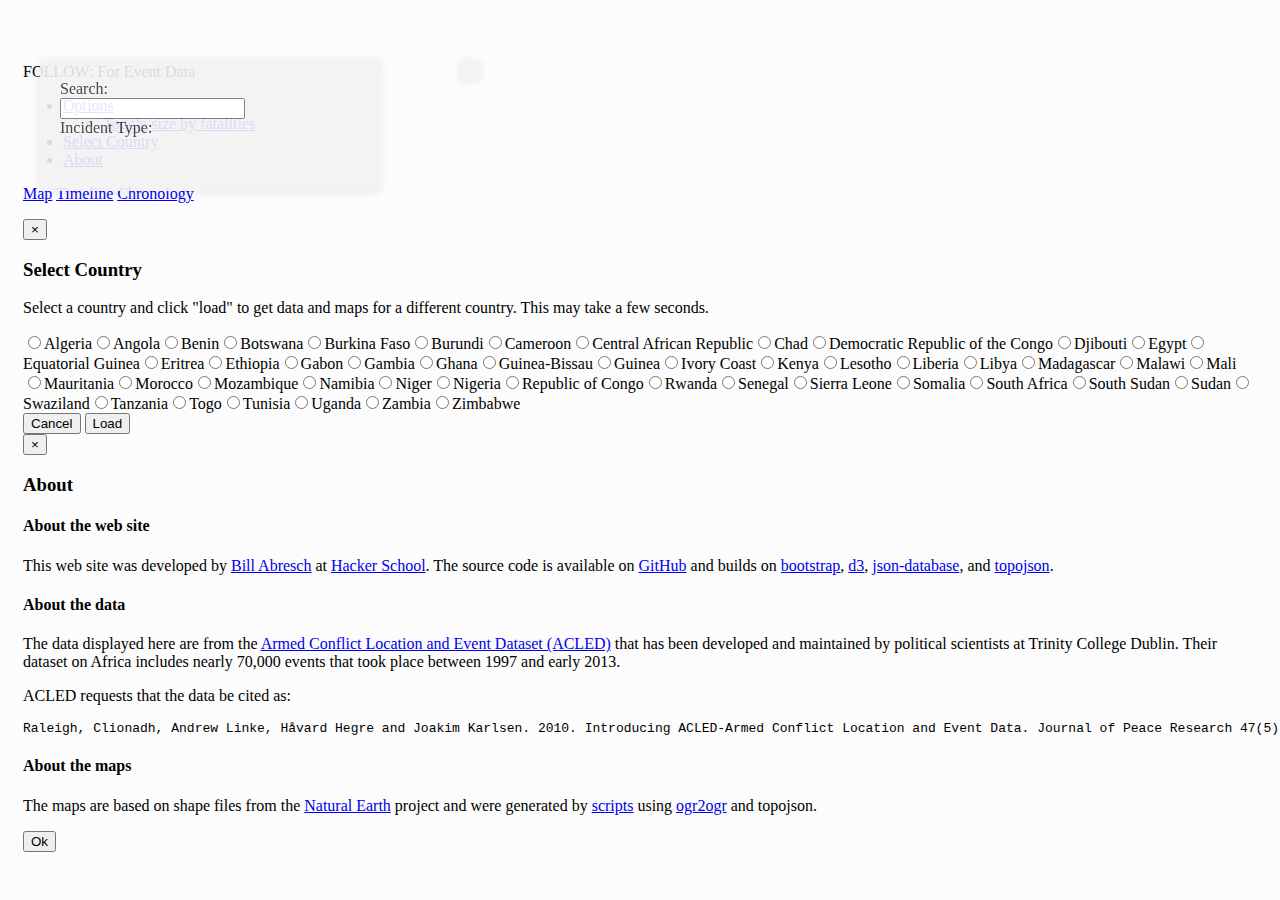
==== commit 084d09a0: "made tab widgets responsible for their sub-divs" ====
--- a/index.html
+++ b/index.html
@@ -18,7 +18,7 @@
     background-color: #FCFCFC;
 }
 
-#forTheMap {
+#mapContainer {
     z-index: -10;
     left: 0px;
     top: 0px;
@@ -109,7 +109,7 @@
 }
 
 
-#mapTable, #timelinesAxis {
+#timelinesAxis {
     padding-top: 50px;
 }
 
@@ -119,7 +119,7 @@
     position:absolute;
 }
 
-#chronologyPanel, #interactionsPanel {
+#chronologyContainer, #interactionsPanel {
     left: 420px;
     top: 130px;
     position:absolute;
@@ -253,47 +253,31 @@
 </style>
 </head>
 <body>
-		<div id="sidebarControls">
-			<form id="queryForm"> 
-				<span>
-					<div>
-						<div>
-							<span class="label" style="margin-bottom:5px;">Search:</span><br/>
-							<input type="text" id="inputDescription">
-							<br/>
-						</div>
-						<span class="label" style="margin-bottom:5px;">Incident Type:</span><br/>
-						<div id="selectIncidentType"></div>
-						<br/>
-						<div id="countryName"></div>
-
-					</div>
+<div id="sidebarControls">
+	<form id="queryForm"> 
+		<span>
+			<div>
+				<div>
+					<span class="label" style="margin-bottom:5px;">Search:</span><br/>
+					<input type="text" id="inputDescription">
+					<br/>
 				</div>
-				</span>
-			</form>	
+				<span class="label" style="margin-bottom:5px;">Incident Type:</span><br/>
+				<div id="selectIncidentType"></div>
+				<br/>
+				<div id="countryName"></div>
+
+			</div>
 		</div>
+		</span>
+	</form>	
+</div>
 
 <div class="container">
-
-<!--
-		<ul class="nav nav-tabs">
-			<li class="active"><a href="#map" data-toggle="tab">Map</a></li>
-			<li><a href="#timelines" data-toggle="tab">Timelines</a></li>
-			<li><a href="#chronology" data-toggle="tab">Chronology</a></li>
-		</ul>
-
-
-		<br/>
-		<div class="btn-group btn-group-vertical">
-			<a href="#load-data" role="button" class="btn btn-primary" data-toggle="modal">Load Country Data</a>
-			<a href="#about" role="button" class="btn btn-primary" data-toggle="modal">About</a>
-		</div>
-
--->
 
 <div class="row">
 	<div class="span12">
-		<div class="navbar navbar-fixed-top"> <!--navbar-inverse -->
+		<div class="navbar navbar-fixed-top">
   			<div class="navbar-inner">
     			<span class="brand">FOLLOW: For Event Data</span>
 				<ul class="nav pull-right">
@@ -304,7 +288,6 @@
     					</a>
 					    <ul class="dropdown-menu">
 					      <li><a href="javascript:fatalitySizing = !fatalitySizing;map.redrawCompletely();timelines.redrawCompletely();">Toggle size by fatalities</a></li>
-					      <!-- <li><a href="#">Display country names</a></li> -->
 					    </ul>
   					</li>
   					<li><a href="#load-data" data-toggle="modal">Select Country</a></li>
@@ -323,37 +306,24 @@
 	</div>
 </div>
 
-<!-- <div class="row"> -->
 <div>
-	<!-- <div class="span9 offset4"> -->
 	<div> 
 
 		<div id="dateSelector"></div>
 
 		<div class="tab-content">
 			
-<!-- why do I have the inner divs here??? -->
-
-			<div class="tab-pane" id="timelines">
-		  		<div id="dataTable">
-			  		<div id="timelinesAxis"></div>
-			  		<div id="timelinesPanel"></div>
-		  		</div>
-			</div>
+			<div class="tab-pane" id="timelines"></div>
 		  	
-		  	<div class="tab-pane active" id="map">
-		  		<div id="mapTable"></div>
-		  		<div id="forTheMap"></div>
-		  		<br/>
-		  	</div>
-
-		  	<div class="tab-pane" id="chronology">
-		  		<div id="chronologyPanel"></div>
-		  	</div>
-
+		  	<div class="tab-pane active" id="map"></div>
+
+		  	<div class="tab-pane" id="chronology"></div>
+
+<!--
 		  	<div class="tab-pane" id="interactions">
 		  		<div id="interactionsPanel"></div>
 		  	</div>
+-->
 		
 		</div>
 
@@ -386,22 +356,22 @@
 	</div>
 	<div class="modal-body">
 
-<h4>About the web site</h4>
-
-<p>This web site was developed by <a href="http://github.com/wija">Bill Abresch</a> at <a href="http://www.hackerschool.com">Hacker School</a>. The source code is available on <a href="https://github.com/wija/follow">GitHub</a> and builds on <a href="http://twitter.github.io/bootstrap/">bootstrap</a>, <a href="http://d3js.org/">d3</a>, <a href="https://github.com/wija/json-database.js">json-database</a>, and <a href="https://github.com/mbostock/topojson">topojson</a>.</p>
-
-<h4>About the data</h4>
-
-<p>The data displayed here are from the <a href="http://www.acleddata.com/">Armed Conflict Location and Event Dataset (ACLED)</a> that has been
-developed and maintained by political scientists at Trinity College Dublin. Their dataset on Africa includes
-nearly 70,000 events that took place between 1997 and early 2013.</p>
-<p>ACLED requests that the data be cited as:</p>
-
-<pre>Raleigh, Clionadh, Andrew Linke, Håvard Hegre and Joakim Karlsen. 2010. Introducing ACLED-Armed Conflict Location and Event Data. Journal of Peace Research 47(5) 1-10.</pre>
-
-<h4>About the maps</h4>
-
-<p>The maps are based on shape files from the <a href="http://www.naturalearthdata.com/">Natural Earth</a> project and were generated by <a href="https://github.com/wija/follow/tree/master/scripts">scripts</a> using <a href="http://www.gdal.org/ogr2ogr.html">ogr2ogr</a> and topojson.</p>
+		<h4>About the web site</h4>
+
+		<p>This web site was developed by <a href="http://github.com/wija">Bill Abresch</a> at <a href="http://www.hackerschool.com">Hacker School</a>. The source code is available on <a href="https://github.com/wija/follow">GitHub</a> and builds on <a href="http://twitter.github.io/bootstrap/">bootstrap</a>, <a href="http://d3js.org/">d3</a>, <a href="https://github.com/wija/json-database.js">json-database</a>, and <a href="https://github.com/mbostock/topojson">topojson</a>.</p>
+
+		<h4>About the data</h4>
+
+		<p>The data displayed here are from the <a href="http://www.acleddata.com/">Armed Conflict Location and Event Dataset (ACLED)</a> that has been
+		developed and maintained by political scientists at Trinity College Dublin. Their dataset on Africa includes
+		nearly 70,000 events that took place between 1997 and early 2013.</p>
+		<p>ACLED requests that the data be cited as:</p>
+
+		<pre>Raleigh, Clionadh, Andrew Linke, Håvard Hegre and Joakim Karlsen. 2010. Introducing ACLED-Armed Conflict Location and Event Data. Journal of Peace Research 47(5) 1-10.</pre>
+
+		<h4>About the maps</h4>
+
+		<p>The maps are based on shape files from the <a href="http://www.naturalearthdata.com/">Natural Earth</a> project and were generated by <a href="https://github.com/wija/follow/tree/master/scripts">scripts</a> using <a href="http://www.gdal.org/ogr2ogr.html">ogr2ogr</a> and topojson.</p>
 
 	</div>
 	<div class="modal-footer">
@@ -409,7 +379,7 @@
   	</div>
 </div>
 
-</div>
+</div> <!-- closes <div class="container"> -->
 
 <script type="text/javascript">
 
@@ -490,13 +460,13 @@
 				function() {
 					map = new Map(country, 
 								  mapWidth, mapHeight, 
-								  "#forTheMap", 
+								  "map", 
 								  function() {
-								  		timelines = new Timelines("#dataTable", 
+								  		timelines = new Timelines("timelines", 
 								  								  new Date("1/1/1997"), 
 								  								  new Date("2/28/2013"),
 								  								  country);
-								  		table = new Table("chronologyPanel", country);
+								  		table = new Table("chronology", country);
 								  		//interactionsTable = new InteractionsTable("#interactionsPanel", country);
 										//graphView = new GraphView("#interactionsPanel", country);
 										controls = new Controls(ps, country);
@@ -562,15 +532,7 @@
 //loadDataset.js
 
 //dataset left global for now
-/*
-qtCallback =
-function(resultArr) { 
-				renderResults("dataTable", resultArr);
-			}
-
-callback = createInterface();
-		   drawMap(country);
-*/
+
 function loadDataset(country, mapHeight, mapWidth, qtCallback, callback) {
 
 	var jsonArray,
@@ -632,14 +594,7 @@
 
 	this.cachedResultArr = [];
 
-	var filename;
-	if(country === "Democratic_Republic_of_the_Congo") {
-		filename = "Congo.json"; 
-	} else if(country === "Republic_of_Congo") {
-		filename = "Republic_of_the_Congo.json";
-	} else {
-		filename = country + ".json"; 
-	}
+	var filename = country + ".json";
 
 	var self = this;
 
@@ -678,9 +633,10 @@
 			.scale(s)
 		    .translate(t);
 
-		self.svgMap = d3.select(parentElement).append("svg")
+		self.svgMap = d3.select('#' + parentElement).append("svg")
 		    .attr("width", width)
-		    .attr("height", height);
+		    .attr("height", height)
+		    .attr("id", "mapContainer");
 
 		self.svgMap.selectAll(".subunit")
 			.data(subunits.geometries)
@@ -808,20 +764,17 @@
 
 //Timelines.js
 
-/*
-constructor:
-parentElement = "#dataTable"
-startDate = new Date("1/1/1997")
-endDate = new Date("2/28/2013")
-
-draw:
-startDate, endDate  remain global?????
-*/
-
-
 function Timelines(parentElement, startDate, endDate, country) {
 
 	this.cachedResultArr = [];
+
+	this.axisElement = document.createElement("div");
+	this.axisElement.setAttribute("id", "timelinesAxis");
+	document.getElementById(parentElement).appendChild(this.axisElement);
+
+	this.panelElement = document.createElement("div");
+	this.panelElement.setAttribute("id", "timelinesPanel");
+	document.getElementById(parentElement).appendChild(this.panelElement);
 
 	//has devolved into magic numbers at this point
 	//currently duplicated in Controls.js
@@ -836,11 +789,9 @@
 
 	this.countryOffsets = {};
 	
-	//document.getElementById("chronologyPanel").style.width = this.dimensions.width;
-
 	var cnames = dataset.indexRegistry.ADM_LEVEL_1_BY_COUNTRY.getValues().sort();
-	var onlyForCountry = cnames.filter(function(ca) { return ca.split("|")[0] === country; });
-	var withoutCountry = cnames.filter(function(ca) { return ca.split("|")[0] !== country; });
+	var onlyForCountry = cnames.filter(function(ca) { return ca.split("|")[0].replace(/ /g, '_') === country; });
+	var withoutCountry = cnames.filter(function(ca) { return ca.split("|")[0].replace(/ /g, '_') !== country; });
 	cnames = onlyForCountry.concat(withoutCountry);
 	for(var i = 0, n = cnames.length; i < n; i++) {
 		this.countryOffsets[cnames[i]] = 20 + i * this.dimensions.height;
@@ -857,7 +808,7 @@
 	            	  .clamp(true);
 	})();
 
-	this.chart = d3.select("#timelinesPanel").append("svg")
+	this.chart = d3.select(this.panelElement).append("svg")
 					.attr("class", "chart")
 					.attr("width", this.dimensions.width) //this.dimensions.width)
 					.attr("height", totalHeight);
@@ -880,7 +831,7 @@
 			.attr("font-family", "sans-serif");
     }
 
-	this.axisBox = d3.select("#timelinesAxis").append("svg")
+	this.axisBox = d3.select(this.axisElement).append("svg")
 					//.attr("class", "chart")
 					.attr("left", self.corners.xTimelineRight)
 					.attr("width", self.dimensions.width) //self.corners.xTimelineRight - self.corners.xTimelineLeft)
@@ -948,20 +899,13 @@
 }
 
 Timelines.prototype.redrawCompletely = function() {
-
 	this.chart.selectAll("circle")
 		.attr("r", function(o) { return fatalitySizing ? Math.log(+o.FATALITIES+1)*2 + 2 : 3; });
-/*
-	var cs = document.getElementById("circleGroup").childNodes;
-	for(var i = 0, n = cs.length; i < n; i++) {
-		cs[i].setAttribute("r", fatalitySizing ? Math.log(+cs[i].attr("data-fatalities") + 2) + 2 : 3);
-	}
-*/
 }
 
 Timelines.prototype.destruct = function() {
-	this.chart.remove();
-	this.axisBox.remove();
+	this.axisElement.remove();
+	this.panelElement.remove();
 }
 
 
@@ -975,7 +919,7 @@
 	this.cachedResultArr = [];
 	
 	this.tableContainer = document.createElement("div");
-	this.tableContainer.setAttribute("id", "tableContainer");
+	this.tableContainer.setAttribute("id", "chronologyContainer");
 	this.tableContainer.style.width = window.innerWidth - 460;
 	document.getElementById(this.parentElement).appendChild(this.tableContainer);
 }
@@ -1018,7 +962,7 @@
 	var newDiv = document.createElement("div");
 	newDiv.setAttribute("id", o.MY_EVENT_ID);
 	newDiv.setAttribute("data-milliseconds", new Date(o.EVENT_DATE).getTime());
-	if(o.COUNTRY === this.country) {
+	if(o.COUNTRY.replace(/ /g, '_') === this.country) {
 		newDiv.setAttribute("class", "chronology-item current-country-item");
  	} else {
 		newDiv.setAttribute("class", "chronology-item");
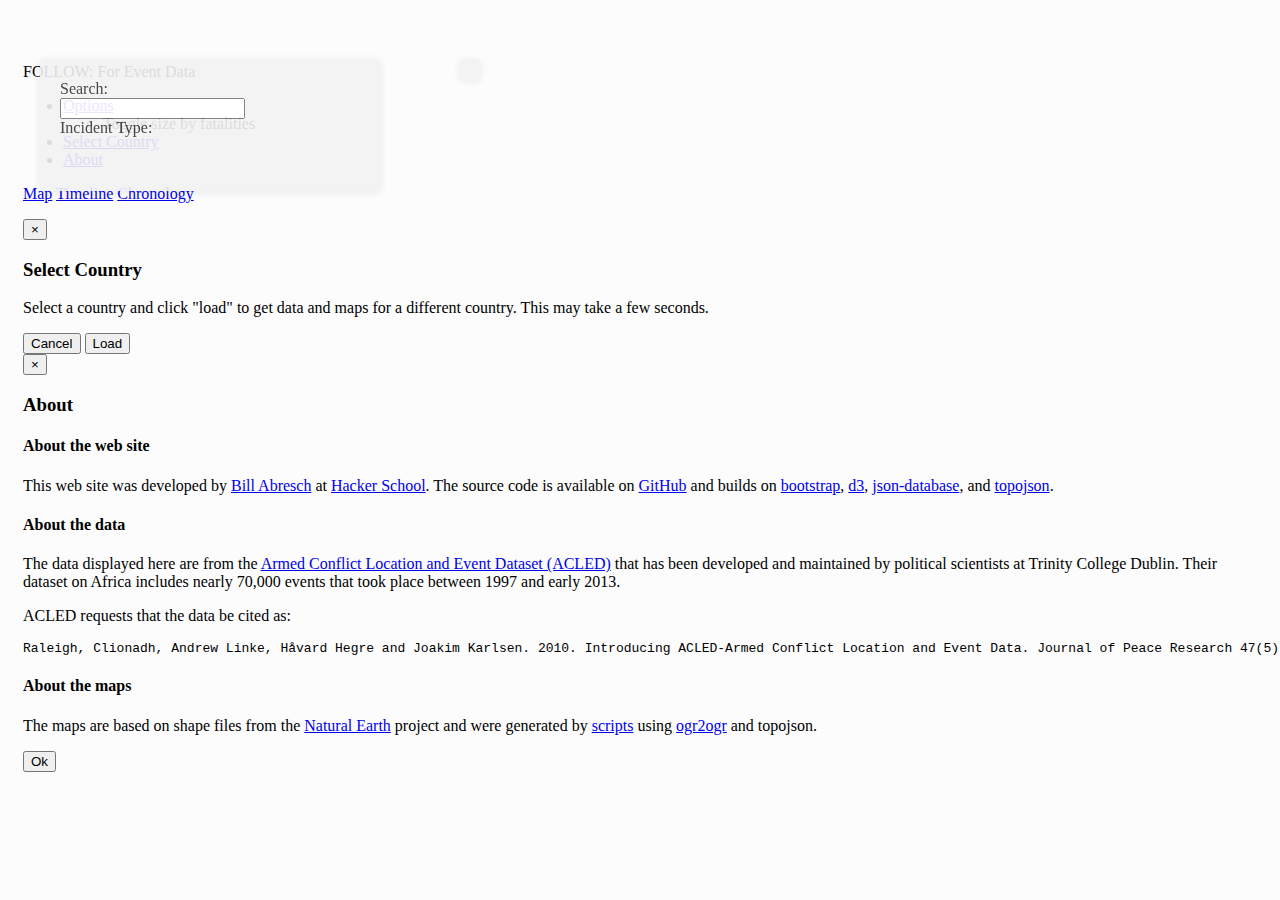
==== commit a59b1780: "tab switches to tab hash and programmatic attachment of fs handler" ====
--- a/index.html
+++ b/index.html
@@ -8,7 +8,8 @@
 <script type="text/javascript" src="./vendor/topojson.js"></script>
 <script type="text/javascript" src="./utils/dist-db.js"></script>
 <script type="text/javascript" src="./utils/Palette.js"></script>
-<script src="./vendor/bootstrap.min.js"></script>
+<script type="text/javascript" src="./vendor/bootstrap.min.js"></script>
+<script type="text/javascript" src="./follow.js"></script>
 
 <link href="./vendor/bootstrap.min.css" rel="stylesheet" media="screen">
 
@@ -249,10 +250,12 @@
   /* stroke-width: 1.5px; */
 }
 
-
 </style>
+
 </head>
+
 <body>
+
 <div id="sidebarControls">
 	<form id="queryForm"> 
 		<span>
@@ -287,7 +290,7 @@
       						<b class="caret"></b>
     					</a>
 					    <ul class="dropdown-menu">
-					      <li><a href="javascript:fatalitySizing = !fatalitySizing;map.redrawCompletely();timelines.redrawCompletely();">Toggle size by fatalities</a></li>
+					      <li><a id="fatalitySizing">Toggle size by fatalities</a></li>
 					    </ul>
   					</li>
   					<li><a href="#load-data" data-toggle="modal">Select Country</a></li>
@@ -339,9 +342,7 @@
 	</div>
 	<div class="modal-body">
 		<p>Select a country and click "load" to get data and maps for a different country. This may take a few seconds.</p>
-		<div id="countrySelector">
-			<label class="radio"><input type="radio" name="countryOptionsRadios" id="countryOptions" value="Algeria" unchecked>Algeria</label><label class="radio"><input type="radio" name="countryOptionsRadios" id="countryOptions" value="Angola" unchecked>Angola</label><label class="radio"><input type="radio" name="countryOptionsRadios" id="countryOptions" value="Benin" unchecked>Benin</label><label class="radio"><input type="radio" name="countryOptionsRadios" id="countryOptions" value="Botswana" unchecked>Botswana</label><label class="radio"><input type="radio" name="countryOptionsRadios" id="countryOptions" value="Burkina_Faso" unchecked>Burkina Faso</label><label class="radio"><input type="radio" name="countryOptionsRadios" id="countryOptions" value="Burundi" unchecked>Burundi</label><label class="radio"><input type="radio" name="countryOptionsRadios" id="countryOptions" value="Cameroon" unchecked>Cameroon</label><label class="radio"><input type="radio" name="countryOptionsRadios" id="countryOptions" value="Central_African_Republic" unchecked>Central African Republic</label><label class="radio"><input type="radio" name="countryOptionsRadios" id="countryOptions" value="Chad" unchecked>Chad</label><label class="radio"><input type="radio" name="countryOptionsRadios" id="countryOptions" value="Democratic_Republic_of_the_Congo" unchecked>Democratic Republic of the Congo</label><label class="radio"><input type="radio" name="countryOptionsRadios" id="countryOptions" value="Djibouti" unchecked>Djibouti</label><label class="radio"><input type="radio" name="countryOptionsRadios" id="countryOptions" value="Egypt" unchecked>Egypt</label><label class="radio"><input type="radio" name="countryOptionsRadios" id="countryOptions" value="Equatorial_Guinea" unchecked>Equatorial Guinea</label><label class="radio"><input type="radio" name="countryOptionsRadios" id="countryOptions" value="Eritrea" unchecked>Eritrea</label><label class="radio"><input type="radio" name="countryOptionsRadios" id="countryOptions" value="Ethiopia" unchecked>Ethiopia</label><label class="radio"><input type="radio" name="countryOptionsRadios" id="countryOptions" value="Gabon" unchecked>Gabon</label><label class="radio"><input type="radio" name="countryOptionsRadios" id="countryOptions" value="Gambia" unchecked>Gambia</label><label class="radio"><input type="radio" name="countryOptionsRadios" id="countryOptions" value="Ghana" unchecked>Ghana</label><label class="radio"><input type="radio" name="countryOptionsRadios" id="countryOptions" value="Guinea-Bissau" unchecked>Guinea-Bissau</label><label class="radio"><input type="radio" name="countryOptionsRadios" id="countryOptions" value="Guinea" unchecked>Guinea</label><label class="radio"><input type="radio" name="countryOptionsRadios" id="countryOptions" value="Ivory_Coast" unchecked>Ivory Coast</label><label class="radio"><input type="radio" name="countryOptionsRadios" id="countryOptions" value="Kenya" unchecked>Kenya</label><label class="radio"><input type="radio" name="countryOptionsRadios" id="countryOptions" value="Lesotho" unchecked>Lesotho</label><label class="radio"><input type="radio" name="countryOptionsRadios" id="countryOptions" value="Liberia" unchecked>Liberia</label><label class="radio"><input type="radio" name="countryOptionsRadios" id="countryOptions" value="Libya" unchecked>Libya</label><label class="radio"><input type="radio" name="countryOptionsRadios" id="countryOptions" value="Madagascar" unchecked>Madagascar</label><label class="radio"><input type="radio" name="countryOptionsRadios" id="countryOptions" value="Malawi" unchecked>Malawi</label><label class="radio"><input type="radio" name="countryOptionsRadios" id="countryOptions" value="Mali" unchecked>Mali</label><label class="radio"><input type="radio" name="countryOptionsRadios" id="countryOptions" value="Mauritania" unchecked>Mauritania</label><label class="radio"><input type="radio" name="countryOptionsRadios" id="countryOptions" value="Morocco" unchecked>Morocco</label><label class="radio"><input type="radio" name="countryOptionsRadios" id="countryOptions" value="Mozambique" unchecked>Mozambique</label><label class="radio"><input type="radio" name="countryOptionsRadios" id="countryOptions" value="Namibia" unchecked>Namibia</label><label class="radio"><input type="radio" name="countryOptionsRadios" id="countryOptions" value="Niger" unchecked>Niger</label><label class="radio"><input type="radio" name="countryOptionsRadios" id="countryOptions" value="Nigeria" unchecked>Nigeria</label><label class="radio"><input type="radio" name="countryOptionsRadios" id="countryOptions" value="Republic_of_Congo" unchecked>Republic of Congo</label><label class="radio"><input type="radio" name="countryOptionsRadios" id="countryOptions" value="Rwanda" unchecked>Rwanda</label><label class="radio"><input type="radio" name="countryOptionsRadios" id="countryOptions" value="Senegal" unchecked>Senegal</label><label class="radio"><input type="radio" name="countryOptionsRadios" id="countryOptions" value="Sierra_Leone" unchecked>Sierra Leone</label><label class="radio"><input type="radio" name="countryOptionsRadios" id="countryOptions" value="Somalia" unchecked>Somalia</label><label class="radio"><input type="radio" name="countryOptionsRadios" id="countryOptions" value="South_Africa" unchecked>South Africa</label><label class="radio"><input type="radio" name="countryOptionsRadios" id="countryOptions" value="South_Sudan" unchecked>South Sudan</label><label class="radio"><input type="radio" name="countryOptionsRadios" id="countryOptions" value="Sudan" unchecked>Sudan</label><label class="radio"><input type="radio" name="countryOptionsRadios" id="countryOptions" value="Swaziland" unchecked>Swaziland</label><label class="radio"><input type="radio" name="countryOptionsRadios" id="countryOptions" value="Tanzania" unchecked>Tanzania</label><label class="radio"><input type="radio" name="countryOptionsRadios" id="countryOptions" value="Togo" unchecked>Togo</label><label class="radio"><input type="radio" name="countryOptionsRadios" id="countryOptions" value="Tunisia" unchecked>Tunisia</label><label class="radio"><input type="radio" name="countryOptionsRadios" id="countryOptions" value="Uganda" unchecked>Uganda</label><label class="radio"><input type="radio" name="countryOptionsRadios" id="countryOptions" value="Zambia" unchecked>Zambia</label><label class="radio"><input type="radio" name="countryOptionsRadios" id="countryOptions" value="Zimbabwe" unchecked>Zimbabwe</label>
-		</div>
+		<div id="countrySelector"></div>
 	</div>
 	<div class="modal-footer">
     	<button class="btn" data-dismiss="modal" aria-hidden="true">Cancel</button>
@@ -381,1155 +382,15 @@
 
 </div> <!-- closes <div class="container"> -->
 
-<script type="text/javascript">
-
-p = new Palette();
-dateFormat = d3.time.format("%x");
-
-//was 700x420
-mapWidth = window.innerWidth + 150;
-mapHeight = mapWidth * 0.6;
-
-startDate = null;
-endDate = null;
-
-fatalitySizing = true;
-
-selectedTab = "#map";
-
-masterCachedResultArr = [];
-function redraw(country, resultArr) {
-	switch(selectedTab) {
-		case "#map":
-			map.redraw(resultArr);
-			break;
-		case "#timelines":
-			timelines.redraw(resultArr);
-			break;
-		case "#chronology":
-			table.redraw(resultArr);
-			break;
-		case "#interactions":
-			graphView.redraw(resultArr, country);
-			//interactionsTable.redraw(resultArr, country);	
-			break;
-		case "#country-selector":
-			break;
-	}
-
-	masterCachedResultArr = resultArr;
-}
-
-function redrawOnTabSwitch(country) {
-	switch(selectedTab) {
-		case "#map":
-			map.redraw(masterCachedResultArr);
-			break;
-		case "#timelines":
-			timelines.redraw(masterCachedResultArr);
-			break;
-		case "#chronology":
-			table.redraw(masterCachedResultArr);
-			break;
-		//case "#interactions":
-		//	graphView.redraw(masterCachedResultArr, country);
-			//interactionsTable.redraw(masterCachedResultArr, country);	
-			break;
-		case "#country-selector":
-			break;
-	}
-}
-
-firstTime = true;
-loadNewCountry("Algeria");
-
-function loadNewCountry(country) {
-	
-	if(!firstTime) {
-		controls.destruct();
-		timelines.destruct();
-		map.destruct();
-		table.destruct();
-		//interactionsTable.destruct();
-		//graphView.destruct();
-	}
-
-	loadDataset(country, 
-				mapHeight, mapWidth, 
-				redraw.bind(null, country),
-				function() {
-					map = new Map(country, 
-								  mapWidth, mapHeight, 
-								  "map", 
-								  function() {
-								  		timelines = new Timelines("timelines", 
-								  								  new Date("1/1/1997"), 
-								  								  new Date("2/28/2013"),
-								  								  country);
-								  		table = new Table("chronology", country);
-								  		//interactionsTable = new InteractionsTable("#interactionsPanel", country);
-										//graphView = new GraphView("#interactionsPanel", country);
-										controls = new Controls(ps, country);
-										controls.attachEventHandlers();
-										if(firstTime) {
-											//this is broken for some reason, so inserted directly into
-											//the html
-											//makeCountryList("countrySelector");
-											firstTime = false;
-										}
-										$('a[data-toggle="tab"]').on('shown', function (e) {
-  											selectedTab = e.target.attributes.href.value;
-  											redrawOnTabSwitch(country);
-										});
-										$('#load-data').modal('hide');
-
-								  });
-				});
-
-}
-//CountryList.js
-
-//parentElement = "countrySelector"
-
-function makeCountryList(parentElement) {
-	
-	var countryList = ["Algeria", "Angola", "Benin", "Botswana", "Burkina Faso", "Burundi", "Cameroon", 
-		"Central African Republic","Chad", "Democratic Republic of the Congo", "Djibouti", "Egypt", 
-		"Equatorial Guinea", "Eritrea", "Ethiopia","Gabon", "Gambia", "Ghana", "Guinea-Bissau", "Guinea", 
-		"Ivory Coast", "Kenya", "Lesotho", "Liberia", "Libya", "Madagascar", "Malawi", "Mali", 
-		"Mauritania", "Morocco", "Mozambique", "Namibia", "Niger", "Nigeria", "Republic of Congo", 
-		"Rwanda", "Senegal", "Sierra Leone", "Somalia", "South Africa", "South Sudan", "Sudan", 
-		"Swaziland", "Tanzania", "Togo", "Tunisia", "Uganda", "Zambia", "Zimbabwe"];
-
-		var s = document.getElementById(parentElement);
-		var htmlStr = "";
-		for(var i = 0; i < countryList.length; i++) {
-			htmlStr += '<label class="radio">'
-						+ '<input type="radio" name="countryOptionsRadios" id="countryOptions" value="' + countryList[i].replace(/ /g,'_') + '" unchecked>'
-						+ countryList[i]
-						+ '</label>';
-		}
-		s.innerHTML = htmlStr;
-
-/*
-	var s ="";
-	countryList.forEach(function(v) { 
-		s += "<div><a onclick=\"loadNewCountry('" + v.replace(/ /g, "_") + "');\">" + v + "</a></div>"; 
-	});
-*/
-	document.getElementById(parentElement).innerHTML = s;
-}
-
-function getRadioButtonValueAndLoad() {
-	var radios = document.getElementsByName("countryOptionsRadios");
-
-	for (var i = 0, length = radios.length; i < length; i++) {
-	    if (radios[i].checked) {
-	    	loadNewCountry(radios[i].value.replace(/ /g, "_"));
-	    }
-	}
-}
-//loadDataset.js
-
-//dataset left global for now
-
-function loadDataset(country, mapHeight, mapWidth, qtCallback, callback) {
-
-	var jsonArray,
-		jsonReady;
-
-	$(window).unbind('JSONready');
-
-	$.getJSON('data/' + country + '.json', function(response) {
-
-		/* hacky way to jitter the points because too much overlap due to imprecise coordinates */
-		var lonJitterBase = 0.01 * mapWidth,
-			latJitterBase = 0.01 * mapHeight;
-		for(var i = 0, n = response.length; i < n; i++) {
-				response[i].LATITUDE_JITTER = (Math.random() - 0.5) * latJitterBase;
-				response[i].LONGITUDE_JITTER = (Math.random() - 0.5) * lonJitterBase;
-		}
-
-   		jsonArray = response;
-   		$(window).trigger('JSONready');
-	});
-
-	jsonReady = $(window).on('JSONready', function() {
-
-		dataset = new db.Collection();
-
-		dataset.loadData(
-
-		  jsonArray,
-
-			  { FATALITIES:  		{ index: db.NumberIndex },
-			    COUNTRY:     		{ index: db.CategoryIndex },
-			    ADM_LEVEL_1_BY_COUNTRY: { index: db.CategoryIndex,
-			    					  	  opts: { keyExtractor: function(o) { return o.COUNTRY + '|' + o.ADM_LEVEL_1; }}}, 
-			    EVENT_DATE:  		{ index: db.DateIndex }, 
-			    EVENT_TYPE:  		{ index: db.CategoryIndex },
-			    CONSOLIDATED_NOTES: { index: db.TextIndex }});
-
-		ps = new db.QueryTemplate(
-
-			dataset, 
-
-			db.qtIntersect(
-				db.qtField("EVENT_TYPE"), 
-				db.qtField("EVENT_DATE"),
-				db.qtField("CONSOLIDATED_NOTES")),
-
-			qtCallback);
-
-		callback();
-	});
-}//Map.js
-
-!function(scope) {
-
-function Map(country, mapWidth, mapHeight, parentElement, callback) {
-
-	this.mapWidth = mapWidth;
-	this.mapHeight = mapHeight;
-
-	this.cachedResultArr = [];
-
-	var filename = country + ".json";
-
-	var self = this;
-
-
-	d3.json("maps/" + filename, function(error, jsonMap) {
-
-	 	var subunits = topojson.object(jsonMap, jsonMap.objects.subunits),
-	 		admin1 = topojson.object(jsonMap, jsonMap.objects.admin1),
-	    	places = topojson.object(jsonMap, jsonMap.objects.places),
-	   		rivers = topojson.object(jsonMap, jsonMap.objects.rivers),
-	   		oceans = topojson.object(jsonMap, jsonMap.objects.oceans),
-	   		urbanAreas = topojson.object(jsonMap, jsonMap.objects.urban);
-
-		/*
-			Re meaning of d3's scale and translate, in addition to the docs, see
-			http://stackoverflow.com/questions/14492284/center-a-map-in-d3-given-a-geojson-object
-			https://groups.google.com/forum/#!msg/d3-js/pvovPbU5tmo/NNVOC8cIPjUJ
-			http://bl.ocks.org/mbostock/4707858
-		*/
-
-
-		self.projection = d3.geo.mercator()
-		      .scale(1)
-		      .translate([0, 0]);
-
-		var path = d3.geo.path()
-		    .projection(self.projection);
-
-		var width = window.innerWidth,
-		    b = path.bounds(subunits),
-		    s = 1 / ((b[1][0] - b[0][0]) / width),
-		    height = s * (b[1][1] - b[0][1]),
-		    t = [(width - s * (b[1][0] + b[0][0])) / 2, (height - s * (b[1][1] + b[0][1])) / 2];
-
-		self.projection
-			.scale(s)
-		    .translate(t);
-
-		self.svgMap = d3.select('#' + parentElement).append("svg")
-		    .attr("width", width)
-		    .attr("height", height)
-		    .attr("id", "mapContainer");
-
-		self.svgMap.selectAll(".subunit")
-			.data(subunits.geometries)
-		.enter().append("path")
-			.attr("class", function(d) { return "subunit " + d.id; })
-			.attr("d", path);
-
-		self.svgMap.selectAll(".river")
-			.data(rivers.geometries)
-		.enter().append("path")
-			.attr("class", "river")
-			.attr("style", function(d) { return "stroke-width:" + (d.properties.strokeweig * 2.5);})
-			.attr("d", path);
-
-		self.svgMap.selectAll(".urbanArea")
-			.data(urbanAreas.geometries)
-		.enter().append("path")
-			.attr("class", "urban-area")
-		  	.attr("d", path);
-
-	  	//is this part necessary?
-	  	self.svgMap.append("path")
-	    	.datum(topojson.mesh(jsonMap, jsonMap.objects.urban, function(a, b) { return a !== b; }))
-	    	.attr("d", path)
-	    	.attr("class", "urban-area-boundary");
-
-		self.svgMap.append("path")
-			.datum(topojson.mesh(jsonMap, jsonMap.objects.subunits, function(a, b) { return a !== b; }))
-			.attr("d", path)
-			.attr("class", "subunit-boundary");
-
-		self.svgMap.selectAll(".admin1subunit")
-			.data(admin1.geometries)
-		.enter().append("path")
-			.attr("class", function(d) { return "admin1subunit " + d.id; })
-			.attr("d", path);
-
-		self.svgMap.append("path")
-			.datum(topojson.mesh(jsonMap, jsonMap.objects.admin1, function(a, b) { return a !== b; }))
-			.attr("d", path)
-			.attr("class", "admin1-boundary");
-
-		self.svgMap.append("path")
-			.datum(places)
-			.attr("d", path)
-			.attr("class", "place");
-
-		self.svgMap.selectAll(".place-label")
-			.data(places.geometries)
-		.enter().append("text")
-			.attr("class", "place-label")
-			.attr("transform", function(d) { return "translate(" + self.projection(d.coordinates) + ")"; })
-			.attr("x", function(d) { return d.coordinates[0] > -1 ? 6 : -6; })
-			.attr("dy", ".35em")
-			.style("text-anchor", function(d) { return d.coordinates[0] > -1 ? "start" : "end"; })
-			.text(function(d) { return d.properties.name; });
-
-		self.svgMap.append("g")
-			.attr("id", "circleGroup");
-
-		callback();
-
-	});
-}
-
-Map.prototype.redraw = function(resultArr) {
-		
-	var diffs = db.sets.complements(this.cachedResultArr, resultArr),
-		enter = diffs[0],
-		exit = diffs[1];
-
-	var svgMapNode = document.getElementById("circleGroup");
-
-	var enterFragment = document.createDocumentFragment();
-
-	for(var i = 0, n = enter.length; i < n; i++) {
-		
-		var d = enter[i]; 
-		var proj = this.projection([d.LONGITUDE, d.LATITUDE]);
-
-		var circle = document.createElementNS(svgMapNode.namespaceURI, "circle");
-		circle.setAttributeNS(null, "id", d.MY_EVENT_ID);
-		circle.setAttributeNS(null, "data-fatalities", d.FATALITIES);
-		circle.setAttributeNS(null, "cy", proj[1] + d.LATITUDE_JITTER);
-		circle.setAttributeNS(null, "cx", proj[0] + d.LONGITUDE_JITTER);
-		if(fatalitySizing) {
-			circle.setAttributeNS(null, "r", Math.log(d.FATALITIES+1)*2 + 2);
-		} else {
-			circle.setAttributeNS(null, "r", 4);
-		}
-		circle.setAttributeNS(null, "fill", p.getColor(d.EVENT_TYPE));
-
-		//this doesn't result in tooltips actually displaying; why not?
-		var titleTextElement = document.createElementNS(svgMapNode.namespaceURI, "text");
-		titleTextElement.textContent = d.CONSOLIDATED_NOTES;
-		circle.appendChild(titleTextElement);
-		
-		enterFragment.appendChild(circle);
-	}
-
-	svgMapNode.appendChild(enterFragment);
-
-	for(var i = 0, n = exit.length; i < n; i++) {
-		var d = exit[i];
-		svgMapNode.removeChild(document.getElementById(d.MY_EVENT_ID));
-	}
-
-	this.cachedResultArr = resultArr;
-}
-
-Map.prototype.redrawCompletely = function() {
-	var cs = document.getElementById("circleGroup").childNodes;
-	for(var i = 0, n = cs.length; i < n; i++) {
-		cs[i].setAttribute("r", fatalitySizing ? Math.log(+cs[i].getAttribute("data-fatalities") + 1) * 2 + 2 : 3);
-	}
-}
-
-Map.prototype.destruct = function() {
-	this.svgMap.remove();
-}
-
-scope.Map = Map;
-
-}(window);
-
-//Timelines.js
-
-function Timelines(parentElement, startDate, endDate, country) {
-
-	this.cachedResultArr = [];
-
-	this.axisElement = document.createElement("div");
-	this.axisElement.setAttribute("id", "timelinesAxis");
-	document.getElementById(parentElement).appendChild(this.axisElement);
-
-	this.panelElement = document.createElement("div");
-	this.panelElement.setAttribute("id", "timelinesPanel");
-	document.getElementById(parentElement).appendChild(this.panelElement);
-
-	//has devolved into magic numbers at this point
-	//currently duplicated in Controls.js
-	this.dimensions = { width: window.innerWidth - 400, height: 40 };  //height=40 was for rendering each separately
-	this.padding = { outerPaddingWidth: 20, placenameWidth: 70, innerPaddingWidth: 5,
-   				   outerPaddingHeight: 2, labelHeight: 10, tickToLabelHeight: 3, tickHeight: 5, 
-   				   axisToIncidentsHeight: 5 };
-	this.corners = { xTimelineLeft: this.padding.outerPaddingWidth + this.padding.placenameWidth + this.padding.innerPaddingWidth,
-   				     xTimelineRight: this.dimensions.width - this.padding.outerPaddingWidth,
-   				     yTimelineTop: this.padding.outerPaddingHeight,
-   				     yTimelineBottom: this.dimensions.height - (this.padding.outerPaddingHeight + this.padding.labelHeight + this.padding.tickToLabelHeight + this.padding.tickHeight) };
-
-	this.countryOffsets = {};
-	
-	var cnames = dataset.indexRegistry.ADM_LEVEL_1_BY_COUNTRY.getValues().sort();
-	var onlyForCountry = cnames.filter(function(ca) { return ca.split("|")[0].replace(/ /g, '_') === country; });
-	var withoutCountry = cnames.filter(function(ca) { return ca.split("|")[0].replace(/ /g, '_') !== country; });
-	cnames = onlyForCountry.concat(withoutCountry);
-	for(var i = 0, n = cnames.length; i < n; i++) {
-		this.countryOffsets[cnames[i]] = 20 + i * this.dimensions.height;
-	}
-	var maxOffset = 20 + i * this.dimensions.height;
-
-	var totalHeight = maxOffset + 20 - 10;
-
-	var self = this;
-	var xScale = (function() {
-		return d3.time.scale()
-					  .domain([startDate.getTime(), endDate.getTime()])
-	            	  .range([self.corners.xTimelineLeft, self.corners.xTimelineRight])
-	            	  .clamp(true);
-	})();
-
-	this.chart = d3.select(this.panelElement).append("svg")
-					.attr("class", "chart")
-					.attr("width", this.dimensions.width) //this.dimensions.width)
-					.attr("height", totalHeight);
-
-	var splitCnames = cnames.map(function(s) { return s.split('|'); });
-
-	for(var i = 0, n = cnames.length; i < n; i++) {
-		this.chart.append("text")
-			.text(splitCnames[i][1])
-			.attr("x", this.padding.outerPaddingWidth + 5)
-			.attr("y", 30 + i * this.dimensions.height + (this.dimensions.height / 3))
-			.attr("font-size", this.dimensions.height / 4)
-			.attr("font-family", "sans-serif")
-			.attr("font-weight", "bold");
-		this.chart.append("text")
-			.text(splitCnames[i][0])
-			.attr("x", this.padding.outerPaddingWidth + 5)
-			.attr("y", 30 + i * this.dimensions.height + 2 * (this.dimensions.height / 3))
-			.attr("font-size", this.dimensions.height / 4)
-			.attr("font-family", "sans-serif");
-    }
-
-	this.axisBox = d3.select(this.axisElement).append("svg")
-					//.attr("class", "chart")
-					.attr("left", self.corners.xTimelineRight)
-					.attr("width", self.dimensions.width) //self.corners.xTimelineRight - self.corners.xTimelineLeft)
-					.attr("height", 55);
-
-	this.tl = this.axisBox.append("g")
-		.attr("class", "axis")
-		.attr("transform", "translate(0,45)") //+ (maxOffset + this.corners.yTimelineBottom) + ")")
-		.style("font-size", this.padding.labelHeight)
-		.style("font-family", "sans-serif");
-
-	this.tl.call(d3.svg.axis()
-		.scale(xScale)
-		.tickFormat(d3.time.format("%b %Y"))
-		.ticks(5)
-		.orient("top")
-		.tickSize(-10) //(-totalHeight)
-		//.tickSize(this.padding.tickHeight)
-		.tickPadding(this.padding.tickToLabelHeight));
-}
-
-Timelines.prototype.redraw = function(resultArr) {
-		
-	var diffs = db.sets.complements(this.cachedResultArr, resultArr),
-		enter = diffs[0],
-		exit = diffs[1];
-
-	var self = this;
-
-	var xScale = (function() {
-		return d3.time.scale()
-				.domain([startDate, endDate])
-	    		.range([self.corners.xTimelineLeft, self.corners.xTimelineRight])
-				.clamp(true);
-	})();
-
-    this.tl.call(d3.svg.axis()
-		.scale(xScale)
-		.tickFormat(d3.time.format("%b %Y"))
-		.ticks(5)
-		.orient("top")
-		.tickSize(-10) //(-totalHeight)
-		//.tickSize(this.padding.tickHeight)
-		.tickPadding(this.padding.tickToLabelHeight));
-
-
-	var cs = this.chart.selectAll("circle")
-				  .data(resultArr, function(d) { return d.MY_EVENT_ID; });
-
-	cs.enter().insert("circle")
-		.attr("cx", function(d, i) { return xScale(dateFormat.parse(d.EVENT_DATE).getTime()); })
-		.attr("cy", function(d) { return self.countryOffsets[d.COUNTRY+'|'+d.ADM_LEVEL_1] + self.corners.yTimelineBottom - self.padding.axisToIncidentsHeight; })
-		.attr("r", function(d) { return fatalitySizing ? Math.log(+d.FATALITIES+1)*2 + 2 : 3; })
-		.attr("fill", function(d) { return p.getColor(d.EVENT_TYPE); })
-		.append("title").text(function(d) { return d.CONSOLIDATED_NOTES; });
-
-    cs.attr("cx", function(d, i) { 
-    	return xScale(dateFormat.parse(d.EVENT_DATE).getTime()); 
+<script>
+    $(document).ready(function() {
+        $(function () {
+            $('#m a[href="#map"]').tab('show');
+        });
+        loadNewCountry("Algeria");
     });
-
-	cs.exit().remove();
-
-	this.cachedResultArr = resultArr;
-
-}
-
-Timelines.prototype.redrawCompletely = function() {
-	this.chart.selectAll("circle")
-		.attr("r", function(o) { return fatalitySizing ? Math.log(+o.FATALITIES+1)*2 + 2 : 3; });
-}
-
-Timelines.prototype.destruct = function() {
-	this.axisElement.remove();
-	this.panelElement.remove();
-}
-
-
-//Table.js
-
-function Table(parentElement, country) {
-
-	this.parentElement = parentElement;
-	this.country = country;
-
-	this.cachedResultArr = [];
-	
-	this.tableContainer = document.createElement("div");
-	this.tableContainer.setAttribute("id", "chronologyContainer");
-	this.tableContainer.style.width = window.innerWidth - 460;
-	document.getElementById(this.parentElement).appendChild(this.tableContainer);
-}
-
-Table.prototype.redraw = function(resultArr) {
-	
-	var diffs = db.sets.complements(this.cachedResultArr, resultArr),
-		enter = diffs[0],
-		exit = diffs[1];
-
-	var insertFunction = removeToInsertLater(this.tableContainer),
-		htmlCollect = this.tableContainer.children;
-	for(var i = 0, n = enter.length; i < n; i++) {
-		var newDiv = makeNewDiv.call(this, enter[i]);
-		for(var j = 0, m = htmlCollect.length; j < m; j++) {
-			if(new Date(enter[i].EVENT_DATE).getTime() < htmlCollect[j].getAttribute("data-milliseconds")) {
-				this.tableContainer.insertBefore(newDiv, htmlCollect[j]);
-				break;
-			}
-		}
-		if(j === m) {
-			this.tableContainer.appendChild(newDiv);
-		}
-	}
-	insertFunction();
-
-	for(var i = 0, n = exit.length; i < n; i++) {
-		this.tableContainer.removeChild(this.tableContainer.children.namedItem(exit[i].MY_EVENT_ID));
-	}
-
-	this.cachedResultArr = resultArr;
-}
-
-Table.prototype.destruct = function() {
-	document.getElementById(this.parentElement).removeChild(this.tableContainer);
-}
-
-function makeNewDiv(o) {
-
-	var newDiv = document.createElement("div");
-	newDiv.setAttribute("id", o.MY_EVENT_ID);
-	newDiv.setAttribute("data-milliseconds", new Date(o.EVENT_DATE).getTime());
-	if(o.COUNTRY.replace(/ /g, '_') === this.country) {
-		newDiv.setAttribute("class", "chronology-item current-country-item");
- 	} else {
-		newDiv.setAttribute("class", "chronology-item");
-	}
-	var Act1Act2DescSrc = o.CONSOLIDATED_NOTES.split("|");
-	var newContent = "<b>" + o.EVENT_DATE
-				   + " (" + o.COUNTRY + ", " + o.ADM_LEVEL_1 + ")</b><br/>"
-				   + "<i>Description:</i> " + Act1Act2DescSrc[2] + "<br/>"
-				   + (Act1Act2DescSrc[0] === "" 
-				   		? "" 
-				   		: "<i>Actors</i>: " + Act1Act2DescSrc[0]
-				   		  + (Act1Act2DescSrc[1] === ""
-				   		  		? "<br/>"
-				   		  		: " & " + Act1Act2DescSrc[1] + "<br/>")) 
-				   + "<i>Source:</i> " +  Act1Act2DescSrc[3] + "<br/>";
-	newDiv.innerHTML = newContent;
-	return newDiv;
-}
-
-//InteractionsTable.js
-
-function InteractionsTable(parentElement, country) {
-
-	//tab must be visible for svg to render and getBBox() work
-	$('a[href="#interactions"]').tab('show');
-
-
-	var actor1 = {},
-		actor2 = {},
-		dyadicPairs = {};
-
-	for(var i = 0, n = dataset.completeDataArray.length; i < n; i++) {
-		if(dataset.completeDataArray[i].COUNTRY === country) {
-
-/*
-    <foreignObject width="200" height="200" 
-     requiredFeatures="http://www.w3.org/TR/SVG11/feature#Extensibility">
-      <p xmlns="http://www.w3.org/1999/xhtml">Text goes here</p>
-    </foreignObject>
-*/
-
-			var joinedPair = [dataset.completeDataArray[i].ACTOR1, dataset.completeDataArray[i].ACTOR2].join('|');
-
-			dyadicPairs[joinedPair] = 
-				dyadicPairs[joinedPair] 
-					? dyadicPairs[joinedPair] + 1 
-					: 1;
-
-			actor1[dataset.completeDataArray[i].ACTOR1] = true;
-			actor2[dataset.completeDataArray[i].ACTOR2] = true;
-
-		}
-	}
-
-	var maxIncidentCount = 0;
-	for(var v in dyadicPairs) {
-		if(dyadicPairs[v] > maxIncidentCount) {
-			maxIncidentCount = dyadicPairs[v];
-		}
-	}
-
-	var actor1Keys = Object.keys(actor1).sort(),
-		actor2Keys = Object.keys(actor2).sort();
-
-	this.tester = d3.select(parentElement).append("svg")
-					.attr("width", 500)
-					.attr("height", 20);
-
-	this.tester.selectAll("text")
-			.data(actor1Keys)
-		.enter()
-			.append("text")
-			.text(function(d) { return d; })
-			.attr("x", 0)
-			.attr("y", 20)
-			.attr("font-size", 10)
-			.attr("font-family", "sans-serif")
-			.attr("font-weight", "bold");
-
-	var maxTextWidthActor1 = 0;
-	this.tester.selectAll("text").each(function() {
-		if(this.getBBox().width >  maxTextWidthActor1) maxTextWidthActor1 = this.getBBox().width;
-	});
-
-	this.tester.remove();
-
-	this.tester = d3.select(parentElement).append("svg")
-					.attr("width", 500)
-					.attr("height", 20);
-
-	this.tester.selectAll("text")
-			.data(actor2Keys)
-		.enter()
-			.append("text")
-			.text(function(d) { return d === "" ? "None" : d; })  //is this working?
-			.attr("x", 0)
-			.attr("y", 20)
-			.attr("font-size", 10)
-			.attr("font-family", "sans-serif")
-			.attr("font-weight", "bold");
-
-	var maxTextWidthActor2 = 0;
-	this.tester.selectAll("text").each(function() {
-		if(this.getBBox().width >  maxTextWidthActor2) maxTextWidthActor2 = this.getBBox().width;
-	});
-
-	this.tester.remove();
-
-
-
-	this.gap = 20;
-
-	this.table = d3.select(parentElement).append("svg")
-					.attr("width", maxTextWidthActor2 + 20 + this.gap + (actor2Keys.length + 1) * this.gap)
-					.attr("height", maxTextWidthActor1 + 20 + this.gap + (actor1Keys.length + 1) * this.gap);
-
-	this.actor1Scale = d3.scale.ordinal()
-							.domain(actor1Keys)
-							.rangePoints([maxTextWidthActor2 + 20 + this.gap, maxTextWidthActor1 + 20 + actor1Keys.length * this.gap]);
-
-	this.actor2Scale = d3.scale.ordinal()
-						.domain(actor2Keys)
-						.rangePoints([maxTextWidthActor1 + 20, maxTextWidthActor1 + 20 + actor2Keys.length * this.gap]);
-
-	this.incidentCountScale = d3.scale.linear().domain([0, Math.log(maxIncidentCount + 1) * 2]).range(["white", "red"]);
-
-	var self = this;
-
-
-	//.attr("text-anchor", "middle")
-	this.table.selectAll(".rowHeads")
-			.data(actor1Keys)
-		.enter()
-			.append("text")
-			.text(function(d) { return d; })
-			.attr("x", maxTextWidthActor1)
-			.attr("y", function(d) { return self.actor1Scale(d); })
-			.attr("text-anchor", "end")
-			.attr("font-size", 10)
-			.attr("font-family", "sans-serif")
-			.attr("font-weight", "bold");
-
-	this.table.selectAll(".columnHeads")
-			.data(actor2Keys)
-		.enter()
-			.append("text")
-			.text(function(d) { return d; })
-			//.attr("x", function(d) { return self.actor2Scale(d); })
-			//.attr("y", maxTextWidthActor2)
-			.attr("text-anchor", "end")
-			.attr("font-size", 10)
-			.attr("font-family", "sans-serif")
-			.attr("font-weight", "bold")
-			.attr("transform", function(d) { return "translate(" + self.actor2Scale(d) + "," + maxTextWidthActor2 + ")rotate(90)"; });
-
-/*
-	var maxTextWidth = 0;
-	this.table.selectAll("text").each(function() {
-		if(this.getBBox().width >  maxTextWidth) maxTextWidth = this.getBBox().width;
-	});
-
-*/
-
-
-
-/*	this.table.selectAll("circle")
-			.data(actor1Keys)
-				.enter().insert("circle")
-				.attr("cx", 5)
-				.attr("cy", function(d) { return self.actor1Scale(d); })
-				.attr("r", 4)
-				.attr("fill", "#fgabfg");
-
-	this.table.selectAll("circle")
-			.data(actor2Keys)
-				.enter().insert("circle")
-				.attr("cx", function(d) { return self.actor2Scale(d); })
-				.attr("cy", 5)
-				.attr("r", 4)
-				.attr("fill", "#fgabfg");
-*/
-/*
-    <foreignObject width="200" height="200" 
-     requiredFeatures="http://www.w3.org/TR/SVG11/feature#Extensibility">
-      <p xmlns="http://www.w3.org/1999/xhtml">Text goes here</p>
-    </foreignObject>
-*/
-
-//		.append("title").text(function(d) { return d.CONSOLIDATED_NOTES; });
-
-	//console.log(dyadicPairs);
-
-}
-
-InteractionsTable.prototype.redraw = function(resultArr, country) {
-
-	var dyadicPairs = {};
-
-	for(var i = 0, n = resultArr.length; i < n; i++) {
-		if(resultArr[i].COUNTRY === country) {
-
-			var joinedPair = [resultArr[i].ACTOR1, resultArr[i].ACTOR2].join('|');
-
-			dyadicPairs[joinedPair] = 
-				dyadicPairs[joinedPair] 
-					? dyadicPairs[joinedPair] + 1 
-					: 1;
-		}
-	}
-
-	var self = this;
-
-	var rs = this.table.selectAll("rect")
-			.data(d3.entries(dyadicPairs), function(d) { return d.key; });
-
-	rs.enter().insert("rect")
-			.attr("x", function(d) { return self.actor2Scale(d.key.split('|')[1]); })
-			.attr("y", function(d) { return self.actor1Scale(d.key.split('|')[0]); })
-			.attr("width", self.gap)
-			.attr("height", self.gap)
-			.attr("fill", function(d) { return self.incidentCountScale(Math.log(d.value + 1) * 2); });
-
-	rs.attr("fill", function(d) { return self.incidentCountScale(Math.log(d.value + 1) * 2); });
-
-	rs.exit().remove();
-
-}
-
-InteractionsTable.prototype.destruct = function() {
-	this.table.remove();
-}
-//GraphView.js
-
-function GraphView(parentElement, country) {
-
-	this.width = window.innerWidth - 400;
-	this.height = 1000;
-
-	this.svg = d3.select(parentElement).append("svg")
-					.attr("width", this.width)
-					.attr("height", this.height);
-
-
-}
-
-//why pass this country instead of it using this.country?
-GraphView.prototype.redraw = function(resultArr, country) {
-
-	var dyadicPairs = {},
-		nodeList = {},
-		linkList = [];
-
-	for(var i = 0, n = dataset.completeDataArray.length; i < n; i++) {
-		if(dataset.completeDataArray[i].COUNTRY === country) {
-
-			var joinedPair = [dataset.completeDataArray[i].ACTOR1, dataset.completeDataArray[i].ACTOR2].join('|');
-
-			dyadicPairs[joinedPair] = 
-				dyadicPairs[joinedPair] 
-					? dyadicPairs[joinedPair] + 1 
-					: 1;
-
-			nodeList[dataset.completeDataArray[i].ACTOR1] = true;
-			nodeList[dataset.completeDataArray[i].ACTOR2] = true;
-		}
-	}
-
-	nodeToIndex = {};
-	nodeList = Object.keys(nodeList).map(function(n,i) { 
-		nodeToIndex[n] = i; 
-		return {"name": n};
-	});
-
-	console.log(dyadicPairs);
-	for(var v in dyadicPairs) {
-		var splitPair = v.split('|');
-		linkList.push({"source":nodeToIndex[splitPair[0]],"target":nodeToIndex[splitPair[1]],"value":dyadicPairs[v]});
-	}
-
-	var force = d3.layout.force()
-	    .nodes(nodeList)
-	    .links(linkList)
-	    .size([this.width, this.height])
-	    .gravity(0)
-	    .linkDistance(350)
-	    .charge(-350)
-	    .on("tick", tick)
-	    .start();
-
-/*
-// Per-type markers, as they don't inherit styles.
-svg.append("svg:defs").selectAll("marker")
-    .data(["suit", "licensing", "resolved"])
-  .enter().append("svg:marker")
-    .attr("id", String)
-    .attr("viewBox", "0 -5 10 10")
-    .attr("refX", 15)
-    .attr("refY", -1.5)
-    .attr("markerWidth", 6)
-    .attr("markerHeight", 6)
-    .attr("orient", "auto")
-  .append("svg:path")
-    .attr("d", "M0,-5L10,0L0,5");
-*/
-
-
-var path = this.svg.append("svg:g").selectAll("path")
-    .data(force.links())
-  .enter().append("svg:path")
-	.attr("class", "link")
-	.attr("stroke-width", function(d) { return Math.log(d.value + 1); }); //function(d) { return "link " + d.type; });
-//    .attr("marker-end", function(d) { return "url(#" + d.type + ")"; });
-
-
-var circle = this.svg.append("svg:g").selectAll("circle")
-    .data(force.nodes())
-  .enter().append("svg:circle")
-    .attr("r", 6)
-    .call(force.drag);
-
-
-var text = this.svg.append("svg:g").selectAll("g")
-    .data(force.nodes())
-  .enter().append("svg:g");
-
-/*
-// A copy of the text with a thick white stroke for legibility.
-text.append("svg:text")
-    .attr("x", 8)
-    .attr("y", ".31em")
-    .attr("class", "shadow")
-    .text(function(d) { return d.name; });
-*/
-
-text.append("svg:text")
-    .attr("x", 8)
-    .attr("y", ".31em")
-    .text(function(d) { return d.name.slice(0,10); });
-
-function tick() {
-	path.attr("d", function(d) {
-	    return "M" + d.source.x + "," + d.source.y + "L" + d.target.x + "," + d.target.y;
-	});
-
-    circle.attr("transform", function(d) { return "translate(" + d.x + "," + d.y + ")"; });
-
-    text.attr("transform", function(d) { return "translate(" + d.x + "," + d.y + ")"; });
-}
-
-/*
-	  path.attr("d", function(d) {
-	    var dx = d.target.x - d.source.x,
-	        dy = d.target.y - d.source.y,
-	        dr = Math.sqrt(dx * dx + dy * dy);
-	    return "M" + d.source.x + "," + d.source.y + "A" + dr + "," + dr + " 0 0,1 " + d.target.x + "," + d.target.y;
-	  });
-
-	  circle.attr("transform", function(d) {
-	    return "translate(" + d.x + "," + d.y + ")";
-	  });
-
-	  text.attr("transform", function(d) {
-	    return "translate(" + d.x + "," + d.y + ")";
-	  });
-*/
-
-}
-
-GraphView.prototype.destruct = function() {
-	this.svg.remove();
-}
-//Controls.js
-
-//need to get date handling under control
-
-//queryTemplate is actually still global (ps)
-
-
-function Controls(queryTemplate, country) {
-
-	this.queryTemplate = queryTemplate;
-
-	document.getElementById("countryName").innerHTML = '<b>' + country.replace(/_/g, ' ') + '</b><br/>'
-														+ 'Use "Select Country" on the menu bar '
-														+ '<br/>to view data for other countries.';
-
-	makeCheckBoxes("selectIncidentType", "EVENT_TYPE");
-
-	//has devolved into magic numbers at this point
-	//currently duplicated in Controls.js
-	this.dimensions = { width: window.innerWidth - 400, height: 40 };  //height=40 was for rendering each separately
-	this.padding = { outerPaddingWidth: 5, placenameWidth: 70, innerPaddingWidth: 5,
-   				   outerPaddingHeight: 2, labelHeight: 10, tickToLabelHeight: 3, tickHeight: 5, 
-   				   axisToIncidentsHeight: 5 };
-	this.corners = { xTimelineLeft: this.padding.outerPaddingWidth + this.padding.placenameWidth + this.padding.innerPaddingWidth,
-   				   xTimelineRight: this.dimensions.width - this.padding.outerPaddingWidth,
-   				   yTimelineTop: this.padding.outerPaddingHeight,
-   				   yTimelineBottom: this.dimensions.height - (this.padding.outerPaddingHeight + this.padding.labelHeight + this.padding.tickToLabelHeight + this.padding.tickHeight) };
-
-	var selectorScale = d3.time.scale().range([this.corners.xTimelineLeft - this.padding.placenameWidth, this.corners.xTimelineRight - this.padding.placenameWidth -  this.padding.placenameWidth]),
-		selectorAxis = d3.svg.axis().scale(selectorScale).orient("bottom");
-	selectorScale.domain([dateFormat.parse("1/1/1997"), dateFormat.parse("2/28/2013")]);
-
-	this.brush = d3.svg.brush()
-			  		.x(selectorScale)
-			  		.extent([dateFormat.parse("1/1/2011"), dateFormat.parse("1/1/2012")]);
-
-	this.context = d3.select("#dateSelector").append("svg")
-		.attr("width", this.dimensions.width)
-		.attr("height", 40);
-
-	this.context.append("rect")
-		  .classed("selectBox", true)
-	      .attr("x", this.corners.xTimelineLeft - this.padding.placenameWidth)
-	      .attr("width", this.corners.xTimelineRight - this.corners.xTimelineLeft - this.padding.placenameWidth)
-	      .attr("y", 0) 
-	      .attr("height", 20);
-	     
-	this.context.append("g")
-	      .attr("class", "axis")
-	      .attr("transform", "translate(0," + 20 + ")")
-	      .style("font-size", this.padding.labelHeight)
-	      .style("font-family", "sans-serif")
-	      .call(selectorAxis);
-
-	this.context.append("g")
-	      .attr("class", "x brush")
-	      .call(this.brush)
-	    .selectAll("rect")
-	      .attr("y", 1)
-	      .attr("height", 18);
-
-	document.getElementById("dateSelector").style.width = this.corners.xTimelineRight - this.corners.xTimelineLeft - this.padding.placenameWidth + 10;
-
-	//not really so great that this calls dataset by name
-	function makeCheckBoxes(idName, fieldName) {
-		var s = document.getElementById(idName);
-		var opts = dataset.indexRegistry[fieldName].getValues().sort();
-		var htmlStr = "";
-		for(var i = 0; i < opts.length; i++) {
-			htmlStr += '<label class="checkbox">'
-						+ '<input type="checkbox" data-value="' + opts[i] + '">'
-						+ '<svg width="10" height="10">'
-						+ '<circle cx="5" cy="5" r="5" fill="' + p.getColor(opts[i]) + '"/>' 
-						+ '</svg> '
-						+ opts[i]
-						+ '</label>';
-		}
-
-		s.innerHTML = htmlStr;
-		//A dangerous little hack; figure out how bootstrap does checkboxes
-		$('input[type="checkbox"]').prop('checked', true);
-	}
-}
-
-Controls.prototype.destruct = function() {
-	//is this necessary? and what about the d3 brush listener?
-	document.getElementById("selectIncidentType").removeEventListener("change", this.selectIncidentTypeListener);
-	//document.getElementById("fatalitySizing").removeEventListener("change", this.selectIncidentTypeListener);
-	document.getElementById("inputDescription").removeEventListener("keyup", this.inputDescriptionListener);
-	this.context.remove();
-	document.getElementById("inputDescription").value= '';
-}
-
-Controls.prototype.attachEventHandlers = function() {
-
-	var self = this;
-	this.selectIncidentTypeListener = function() { newMultiSelect(this,self.queryTemplate,"EVENT_TYPE"); };
-	this.inputDescriptionListener = function() { newTextInput(this,self.queryTemplate,"CONSOLIDATED_NOTES"); };
-/*
-	this.fatalitySizingListener = function() {
-		if(document.getElementById("fatalitySizing").children[0].children[0].checked) {
-			fatalitySizing = true; 
-		} else {
-			fatalitySizing = false;
-		}
-		//Note that this happens on all tabs simultaneously
-		//May need to queue up changes for unviewed tabs
-		map.redrawCompletely();
-		timelines.redrawCompletely();
-	}
-*/
-	document.getElementById("selectIncidentType")
-		.addEventListener("change", this.selectIncidentTypeListener);
-
-//	document.getElementById("fatalitySizing")
-//		.addEventListener("change", this.fatalitySizingListener);
-
-	document.getElementById("inputDescription")
-		.addEventListener("keyup", this.inputDescriptionListener);
-
-	this.brush.on("brush", brushed.bind(this));
-
-	self.queryTemplate.evaluate("CONSOLIDATED_NOTES", {selectAll: true});
-	self.queryTemplate.evaluate("EVENT_TYPE", {selectAll: true});
-	brushed.call(this);
-
-	function newTextInput(inputObj, queryTemplate, label) {
-		if(inputObj.value === "") {
-			queryTemplate.evaluate(label, {selectAll: true});	
-		} else {
-			queryTemplate.evaluate(label, {autoCompleteSearch: inputObj.value});
-		}
-	}
-
-	function newMultiSelect(selectObj, queryTemplate, label) {
-
-		var options = [];
-		var child = selectObj.firstChild;
-
-		while(child) {
-	    	if(child.children[0].checked) {
-	    		options.push(child.children[0].getAttribute("data-value"));
-	    	}
-	    	
-	    	child = child.nextSibling;
-		}
-
-
-		queryTemplate.evaluate(label, {any: options});
-	}
-
-	function brushed() {
-
-		var ext = this.brush.extent();
-
-		//made at least temporarily global so can use to calculate scales in Timelines
-		startDate = ext[0].getTime(); 
-		endDate = ext[1].getTime();
-		this.queryTemplate.evaluate("EVENT_DATE", {inRange: [dateFormat(ext[0]), dateFormat(ext[1])]});
-	}
-
-}
-
-
-
-//dom-utils.js
-
-//from https://developers.google.com/speed/articles/javascript-dom
-/**
- * Remove an element and provide a function that inserts it into its original position
- * @param element {Element} The element to be temporarily removed
- * @return {Function} A function that inserts the element into its original position
- **/
-function removeToInsertLater(element) {
-	var parentNode = element.parentNode;
-	var nextSibling = element.nextSibling;
-	parentNode.removeChild(element);
-	return function() {
-		if (nextSibling) {
-			parentNode.insertBefore(element, nextSibling);
-    	} else {
-      		parentNode.appendChild(element);
-    	}
-  	};
-}
-</script><script>
-  $(function () {
-    $('#m a[href="#map"]').tab('show');
-  });
- /*
-$('a[data-toggle="tab"]').on('shown', function (e) {
-  selectedTab = e.target.attributes.href.value;
-  redrawOnTabSwitch();
-});
-*/
 </script>
 
 </body>
-</html>+</html>
+
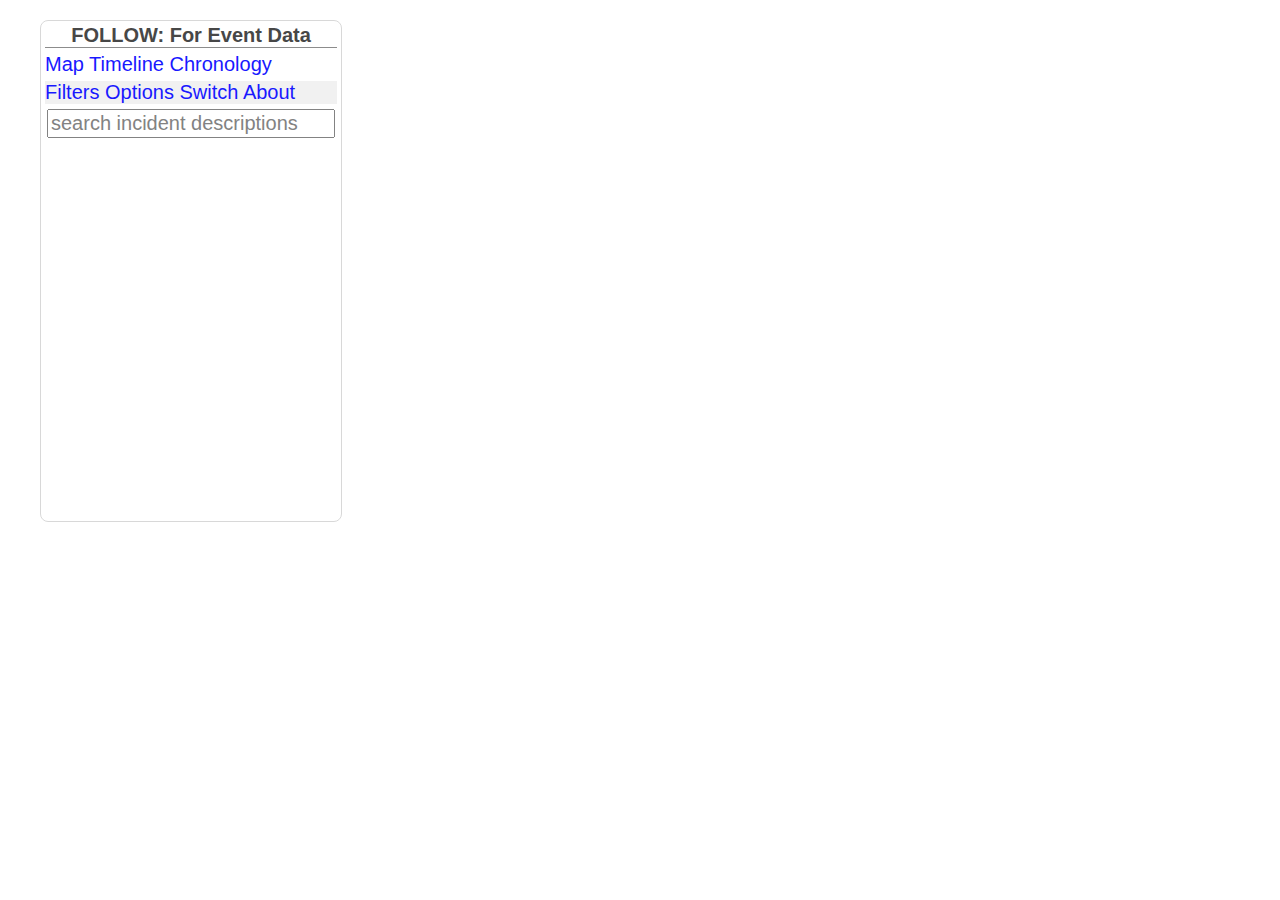
==== commit 1a93f00a: "redesign" ====
--- a/index.html
+++ b/index.html
@@ -2,6 +2,443 @@
 <head>
 <title>Follow: For Event Data</title>
 <meta http-equiv="Content-Type" content="text/html; charset=utf-8">
+
+<!-- <link href="./vendor/bootstrap.min.css" rel="stylesheet" media="screen"> -->
+
+<style type="text/css">
+
+body {
+    /* background-color: #FCFCFC; */ /* off-white */
+    /* background-color: rgb(104, 225, 255);*/ /* highly-saturated bright blue */
+    /* background-color: rgb(205, 245, 255); */ /* lighter blue */
+    font-family: Helvetica, sans-serif;
+    font-size: 20px;
+    color: rgb(51,51,51);
+    font-weight: 200;
+}
+
+a {
+    text-decoration: none;
+}
+
+a:hover {
+    text-decoration: underline;
+}
+
+a:active {
+    position: relative;
+    top: 1px;
+    text-decoration: underline;
+}
+
+.selected-tab {
+    font-weight: 500;
+}
+
+#mapContainer {
+    z-index: -10;
+    left: 0px;
+    top: 0px;
+    position:absolute;
+    /* background-color: rgb(205, 245, 255); */ /* rgb(104, 225, 255); */ /*#F0F2FF;*/
+    opacity: 1;
+}
+
+.container {
+    padding-top: 55px;
+    padding-left: 15px;
+    padding-right: 15px;
+}
+
+.axis {
+    position: fixed;
+}
+
+.axis path,
+.axis line {
+    fill: none;
+    stroke: black;
+    shape-rendering: crispEdges;
+}
+
+.brush .extent {
+		stroke: #fff;
+		fill-opacity: .3;
+		shape-rendering: crispEdges;
+}
+
+#dateSelector {
+    position: fixed;
+    display: inline-block;
+    left: 460px;
+    top: 20px;
+    width: 850px;
+    z-index: 5;
+}
+
+#dateSelector svg {
+    background-color: rgb(255,255,255);
+    border: 1px solid;
+    border-color: rgb(212, 212, 212);
+    border-radius: 8px;
+    opacity:0.9;
+    padding: 10px;
+    color: rgb(51, 51, 51);
+    opacity: 0.9;
+    width: 830px;
+}
+
+#sidebarControls {
+    float: left;
+    left: 40px;
+    top: 20px;
+    width: 300px;
+    position:fixed;
+    z-index: 5;
+    background-color: rgb(255,255,255);
+    border-radius: 8px;
+    opacity:0.9;
+    border: 1px solid;
+    border-color: rgb(212, 212, 212);
+    color: rgb(51, 51, 51);
+    font-weight: 200;
+    height: 500px;
+}
+
+#sidebarControls div {
+    margin-bottom: 5px;
+    margin-left: 2px;
+    margin-right: 2px;
+}
+
+#sidebarControls a:link, a:visited {
+    color: blue;
+}
+
+#sidebarControls a:hover, a:active {
+    color: blue;
+}
+
+#sidebarControls .top {
+    display: block;
+}
+
+#sidebarControls .tab-content {
+    height: 400px;
+    overflow-y: scroll;
+} 
+
+#sidebarControls .viz-tabs, .about {
+    display: block;
+}
+
+#sidebarControls .divider {
+    background-color: #f0f0f0;
+}
+
+input[type=text] {
+    font-size: 20px;
+}
+
+.search input {
+    display: inline-block;
+    width: 100%; /*234px;*/  /* this should really be relative */
+}
+
+#timelinesAxis {
+    position: fixed;
+    left: 380px;
+    z-index: 4;
+}
+
+
+#timelinesAxis {
+    padding-top: 50px;
+}
+
+#timelinesPanel {
+    left: 380px;
+    top: 130px;
+    position:absolute;
+}
+
+#chronologyContainer, #interactionsPanel {
+    left: 420px;
+    top: 130px;
+    position:absolute;
+}
+
+.selectBox {
+	fill: none;
+    stroke: black;
+    shape-rendering: crispEdges;
+}
+
+.tick line {
+    stroke: lightgrey;
+    opacity: 0.7;
+    stroke-width: 1;
+}
+
+.subunit {
+    fill: rgb(250,250,247);
+    stroke: #777;
+    stroke-linejoin: round;
+}
+
+.admin1subunit {
+    fill: none;
+    opacity: 0.7;
+}
+
+.urban-area {
+ 		fill: #C4C2C3;
+}
+
+.urban-area-boundary {
+   	fill: #C4C2C3;
+}
+
+circle {
+    opacity: 0.5;
+}
+
+.subunit-boundary {
+    fill: none;
+    stroke: #999;
+    stroke-width: 2px;
+    stroke-linejoin: round;
+}
+
+.admin1-boundary {
+    fill: none;
+    stroke: #999;
+    stroke-width: 1px;
+    stroke-linejoin: round;
+}
+
+.subunit-label {
+    fill: #777;
+    fill-opacity: .5;
+    font-size: 20px;
+    font-weight: 300;
+    text-anchor: middle;
+}
+
+.river {
+    fill: none;
+    stroke: #6978D1;
+}
+
+/* unused? */
+.ocean {
+    fill: rgb(205, 245, 255); /* rgb(104, 225, 255); #6978D1;*/
+}
+
+.place, .place-label {
+    font-family: "Helvetica Neue", Helvetica, Arial, sans-serif;
+    font-size: 10px;
+    fill: #444;
+}
+
+.tab-pane {
+    display: none;
+}
+
+.tab-pane.active {
+    display: block;
+}
+
+.hide {
+    display: none;
+}
+
+#selectIncidentType div {
+    height: 22px;
+}
+
+#selectIncidentType label {
+    display: inline-block;
+    margin: 0px -2px 0px -2px; /* why doesn't 0 work? */
+    padding: 2px;
+}
+
+#selectIncidentType .color-bar {
+    display: inline-block;
+    width: 10px;
+    height: 100%; /* should be relative */
+}
+
+.brand {
+    font-weight: 600;
+    margin-left: 4px;
+    margin-top: 3px;
+    border-bottom: 1px solid gray;
+    text-align: center;
+}
+
+#chronology {
+    margin-left: 10px;
+    width: 545px;
+}
+
+#chronology .chronology-title {
+  font-weight: 500;
+}
+
+#chronology .chronology-item {
+  margin-bottom: 12px;
+  padding: 10px;
+  width: 100%;
+}
+
+#chronology .chronology-item .left {
+    width: 80%;
+    display: inline-block;
+    line-height: 120%;
+    padding-left: 10px;
+}
+
+#chronology .chronology-item .right {
+    font-family: "Helvetica Neue", Helvetica, Arial, sans-serif;
+    display: inline-block;
+    width: 130px;
+    margin-left: 10px;
+    vertical-align: top;
+    margin-left: 20px;
+}
+
+.chronology-item .right .event-type {
+    font-weight: 500;
+    font-size: 15px;
+}
+
+.chronology-item .right .event-circle {
+    float: right;
+}
+
+.chronology-item .right .fatalities {
+    font-weight: 500;
+    font-size: 21px;
+}
+
+.modal, .modal.fade.in {
+    top: 0;
+}
+
+.background {
+    fill: none;	
+}
+
+#circleGroup {
+    fill: none;
+}
+
+path.link {
+  fill: none;
+  stroke: #666;
+}
+
+.country-loader div {
+    display: inline-block;
+}
+
+#countrySelector label {
+    display: block;
+    margin-bottom: 5px;
+}
+
+.cite {
+    margin-left: 20px !important;
+}
+
+</style>
+
+</head>
+
+<body>
+
+<div id="sidebarControls">
+	
+    <div class="top">
+        <div class="brand">FOLLOW: For Event Data</div>
+
+        <div class="viz-tabs btn-group" data-toggle="buttons-radio">
+            <a href="#map" role="button" class="btn active" data-toggle="tab">Map</a>
+            <a href="#timelines" role="button" class="btn" data-toggle="tab">Timeline</a>
+            <a href="#chronology" role="button" class="btn" data-toggle="tab">Chronology</a>
+        </div>
+
+        <div class="divider">
+            <a href="#filters" role="button" data-toggle="tab">Filters</a>
+            <a href="#display-options" role="button" data-toggle="tab">Options</a>
+            <a href="#load-data" role="button" data-toggle="tab">Switch</a>
+            <a href="#about" role="button" data-toggle="tab">About</a>
+        </div>
+    </div>
+
+    <div class="tab-content">
+
+        <div class="tab-pane active" id="filters">
+            <form id="queryForm">
+                <div class="search">
+                    <input type="text" id="inputDescription" placeholder="search incident descriptions">
+                </div>
+                <div id="selectIncidentType"></div>
+            </form> 
+        </div>
+
+        <div class="tab-pane" id="display-options">
+            <a id="fatalitySizing" href="#">Toggle fatality sizing</a>
+        </div>
+
+        <div class="tab-pane" id="load-data">
+            <div>Currently: <span id="countryName"></span></div>
+            <div id="countrySelector"></div>
+            <a href="#" onclick="getRadioButtonValueAndLoad();">Load</a>
+        </div>
+
+        <div class="tab-pane" id="about">
+
+            <h4>About the data</h4>
+
+            <p>The data displayed here are from the <a href="http://www.acleddata.com/">Armed Conflict Location and Event Dataset (ACLED)</a> that has been
+            developed and maintained by political scientists at Trinity College Dublin. Their dataset on Africa includes
+            nearly 70,000 events that took place between 1997 and early 2013.</p>
+            <p>ACLED requests that the data be cited as:</p>
+
+            <div class="cite">Raleigh, Clionadh, Andrew Linke, Håvard Hegre and Joakim Karlsen. 2010. Introducing ACLED-Armed Conflict Location and Event Data. Journal of Peace Research 47(5) 1-10.</div>
+
+            <h4>About the maps</h4>
+
+            <p>The maps are based on shape files from the <a href="http://www.naturalearthdata.com/">Natural Earth</a> project and were generated by <a href="https://github.com/wija/follow/tree/master/scripts">scripts</a> using <a href="http://www.gdal.org/ogr2ogr.html">ogr2ogr</a> and topojson.</p>
+
+            <h4>About the web site</h4>
+
+            <p>This web site was developed by <a href="http://github.com/wija">Bill Abresch</a> at <a href="http://www.hackerschool.com">Hacker School</a>. The source code is available on <a href="https://github.com/wija/follow">GitHub</a> and builds on <a href="http://d3js.org/">d3</a>, <a href="https://github.com/wija/json-database.js">json-database</a>, and <a href="https://github.com/mbostock/topojson">topojson</a>.</p>
+
+        </div>
+
+    </div>
+
+</div>
+
+<div class="container">
+
+    <div id="dateSelector"></div>
+
+    <div class="tab-content">
+    	
+    	<div class="tab-pane" id="timelines"></div>
+      	
+      	<div class="tab-pane active" id="map"></div>
+
+      	<div class="tab-pane" id="chronology"></div>
+
+    </div>
+
+</div> <!-- closes <div class="container"> -->
+
 
 <script type="text/javascript" src="./vendor/jquery-1.9.1.min.js"></script>
 <script type="text/javascript" src="./vendor/d3.min.js"></script>
@@ -11,381 +448,13 @@
 <script type="text/javascript" src="./vendor/bootstrap.min.js"></script>
 <script type="text/javascript" src="./follow.js"></script>
 
-<link href="./vendor/bootstrap.min.css" rel="stylesheet" media="screen">
-
-<style type="text/css">
-
-body {
-    background-color: #FCFCFC;
-}
-
-#mapContainer {
-    z-index: -10;
-    left: 0px;
-    top: 0px;
-    position:absolute;
-    background-color: #F0F2FF;
-    opacity: 1;
-}
-
-.container {
-    padding-top: 55px;
-    padding-left: 15px;
-    padding-right: 15px;
-}
-
-.axis {
-    position: fixed;
-}
-
-.axis path,
-.axis line {
-    fill: none;
-    stroke: black;
-    shape-rendering: crispEdges;
-}
-
-.brush .extent {
-		stroke: #fff;
-		fill-opacity: .3;
-		shape-rendering: crispEdges;
-}
-
-/*
-#dateSelector {
-    position: fixed;
-    display: inline-block;
-    background-color: #ffffff;
-    opacity: 1;
-    width: 555px;
-    z-index: 1;
-}
-*/
-
-#dateSelector {
-    position: fixed;
-    display: inline-block;
-    left: 460px;
-    top: 60px;
-    background-color: rgb(242, 242, 242);
-    opacity:0.9;
-    padding: 10px;
-    border-color: rgb(212, 212, 212);
-    box-shadow: rgba(0, 0, 0, 0.0980392) 0px 0.9090908765792847px 10px 0px;
-    color: rgb(51, 51, 51);
-    opacity: 0.9;
-    /* width: 555px; */
-    z-index: 5;
-}
-
-#sidebarControls {
-    float: left;
-    left: 40px;
-    top: 60px;
-    width: 300px;
-    position:fixed;
-    z-index: 5;
-    background-color: rgb(242, 242, 242);
-    opacity:0.9;
-    padding: 20px;
-    border-color: rgb(212, 212, 212);
-    box-shadow: rgba(0, 0, 0, 0.0980392) 0px 0.9090908765792847px 10px 0px;
-    color: rgb(51, 51, 51);
-}
-
-#timelinesAxis {
-    position: fixed;
-    /* left: 380px; */
-    left: 380px;
-    /* top: 50px; */
-    /*
-    background-color: rgb(242, 242, 242);
-    opacity:0.9;
-    padding: 5px;
-    border-color: rgb(212, 212, 212);
-    box-shadow: rgba(0, 0, 0, 0.0980392) 0px 0.9090908765792847px 10px 0px;
-    color: rgb(51, 51, 51);
-    */
-    z-index: 4;
-}
-
-
-#timelinesAxis {
-    padding-top: 50px;
-}
-
-#timelinesPanel {
-    left: 380px;
-    top: 130px;
-    position:absolute;
-}
-
-#chronologyContainer, #interactionsPanel {
-    left: 420px;
-    top: 130px;
-    position:absolute;
-}
-
-.selectBox {
-	fill: none;
-    stroke: black;
-    shape-rendering: crispEdges;
-}
-
-.tick line {
-    stroke: lightgrey;
-    opacity: 0.7;
-    stroke-width: 1;
-}
-
-.subunit {
-  	fill: #FCFAF5;
-    stroke: #777;
-    stroke-linejoin: round;
-}
-
-.admin1subunit {
-    fill: none;
-    opacity: 0.7;
-}
-
-.urban-area {
- 		fill: #C4C2C3;
-}
-
-.urban-area-boundary {
-   	fill: #C4C2C3;
-}
-
-circle {
-    opacity: 0.5;
-}
-
-.subunit-boundary {
-    fill: none;
-    stroke: #000000; /* #777; */
-    /* stroke-dasharray: 2,2; */
-    stroke-width: 2px;
-    stroke-linejoin: round;
-}
-
-.admin1-boundary {
-    fill: none;
-    stroke: #999;
-    stroke-width: 1px;
-    /* stroke-dasharray: 2,2,1,3,4; */
-    stroke-linejoin: round;
-}
-
-.subunit-label {
-    fill: #777;
-    fill-opacity: .5;
-    font-size: 20px;
-    font-weight: 300;
-    text-anchor: middle;
-}
-
-.river {
-    fill: none;
-    stroke: #6978D1;
-}
-
-.ocean {
-    fill: #6978D1;
-}
-
-.place, .place-label {
-    font-family: "Helvetica Neue", Helvetica, Arial, sans-serif;
-    font-size: 10px;
-    fill: #444;
-}
-
-/*
-.logo-main {
-    font-family: "Helvetica Neue", Helvetica, Arial, sans-serif;
-    font-size: 50px;
-    fill: #444;
-    line-height: 110%;
-}
-
-.logo-sub {
-    font-family: "Helvetica Neue", Helvetica, Arial, sans-serif;
-    font-size: 20px;
-    fill: #444;
-    line-height: 110%;
-}
-*/
-
-#chronology {
-    margin-left: 10px;
-    /* width: 545px; */
-}
-
-.chronology-item {
-  font-family: "Helvetica Neue", Helvetica, Arial, sans-serif;
-  font-size: 14px;
-  margin-bottom: 12px;
-  line-height: 120%;
-}
-
-.current-country-item {
-    background-color: #EDEEF5;
-}
-
-.modal, .modal.fade.in {
-    top: 0;
-}
-
-.background {
-    fill: none;	
-}
-
-#circleGroup {
-    fill: none;
-}
-
-path.link {
-  fill: none;
-  stroke: #666;
-  /* stroke-width: 1.5px; */
-}
-
-</style>
-
-</head>
-
-<body>
-
-<div id="sidebarControls">
-	<form id="queryForm"> 
-		<span>
-			<div>
-				<div>
-					<span class="label" style="margin-bottom:5px;">Search:</span><br/>
-					<input type="text" id="inputDescription">
-					<br/>
-				</div>
-				<span class="label" style="margin-bottom:5px;">Incident Type:</span><br/>
-				<div id="selectIncidentType"></div>
-				<br/>
-				<div id="countryName"></div>
-
-			</div>
-		</div>
-		</span>
-	</form>	
-</div>
-
-<div class="container">
-
-<div class="row">
-	<div class="span12">
-		<div class="navbar navbar-fixed-top">
-  			<div class="navbar-inner">
-    			<span class="brand">FOLLOW: For Event Data</span>
-				<ul class="nav pull-right">
-					<li class="dropdown">
-    					<a href="#" class="dropdown-toggle" data-toggle="dropdown">
-					    	Options
-      						<b class="caret"></b>
-    					</a>
-					    <ul class="dropdown-menu">
-					      <li><a id="fatalitySizing">Toggle size by fatalities</a></li>
-					    </ul>
-  					</li>
-  					<li><a href="#load-data" data-toggle="modal">Select Country</a></li>
-  					<li><a href="#about" data-toggle="modal">About</a></li>
-				</ul>
-		        <form class="navbar-form form-inline">
-		            <div class="btn-group" data-toggle="buttons-radio">
-		            	<a href="#map" role="button" class="btn active" data-toggle="tab">Map</a>
-		            	<a href="#timelines" role="button" class="btn" data-toggle="tab">Timeline</a>
-		            	<a href="#chronology" role="button" class="btn" data-toggle="tab">Chronology</a>
-		            	<!-- <a href="#interactions" role="button" class="btn" data-toggle="tab">Interactions</a> -->
-		            </div>
-		        </form>
-  			</div>
-		</div>
-	</div>
-</div>
-
-<div>
-	<div> 
-
-		<div id="dateSelector"></div>
-
-		<div class="tab-content">
-			
-			<div class="tab-pane" id="timelines"></div>
-		  	
-		  	<div class="tab-pane active" id="map"></div>
-
-		  	<div class="tab-pane" id="chronology"></div>
-
-<!--
-		  	<div class="tab-pane" id="interactions">
-		  		<div id="interactionsPanel"></div>
-		  	</div>
--->
-		
-		</div>
-
-	</div>
-
-</div>
-
-
-<div id="load-data" class="modal hide fade" tabindex="-1" role="dialog" aria-labelledby="myModalLabel" aria-hidden="true">
-	<div class="modal-header">
-		<button type="button" class="close" data-dismiss="modal" aria-hidden="true">×</button>
-		<h3 id="myModalLabel">Select Country</h3>
-	</div>
-	<div class="modal-body">
-		<p>Select a country and click "load" to get data and maps for a different country. This may take a few seconds.</p>
-		<div id="countrySelector"></div>
-	</div>
-	<div class="modal-footer">
-    	<button class="btn" data-dismiss="modal" aria-hidden="true">Cancel</button>
-    	<button class="btn btn-primary" onclick="getRadioButtonValueAndLoad();">Load</button> 
-  	</div>
-</div>
-
-<div id="about" class="modal hide fade" tabindex="-1" role="dialog" aria-labelledby="myAboutModalLabel" aria-hidden="true">
-	<div class="modal-header">
-		<button type="button" class="close" data-dismiss="modal" aria-hidden="true">×</button>
-		<h3 id="myAboutModalLabel">About</h3>
-	</div>
-	<div class="modal-body">
-
-		<h4>About the web site</h4>
-
-		<p>This web site was developed by <a href="http://github.com/wija">Bill Abresch</a> at <a href="http://www.hackerschool.com">Hacker School</a>. The source code is available on <a href="https://github.com/wija/follow">GitHub</a> and builds on <a href="http://twitter.github.io/bootstrap/">bootstrap</a>, <a href="http://d3js.org/">d3</a>, <a href="https://github.com/wija/json-database.js">json-database</a>, and <a href="https://github.com/mbostock/topojson">topojson</a>.</p>
-
-		<h4>About the data</h4>
-
-		<p>The data displayed here are from the <a href="http://www.acleddata.com/">Armed Conflict Location and Event Dataset (ACLED)</a> that has been
-		developed and maintained by political scientists at Trinity College Dublin. Their dataset on Africa includes
-		nearly 70,000 events that took place between 1997 and early 2013.</p>
-		<p>ACLED requests that the data be cited as:</p>
-
-		<pre>Raleigh, Clionadh, Andrew Linke, Håvard Hegre and Joakim Karlsen. 2010. Introducing ACLED-Armed Conflict Location and Event Data. Journal of Peace Research 47(5) 1-10.</pre>
-
-		<h4>About the maps</h4>
-
-		<p>The maps are based on shape files from the <a href="http://www.naturalearthdata.com/">Natural Earth</a> project and were generated by <a href="https://github.com/wija/follow/tree/master/scripts">scripts</a> using <a href="http://www.gdal.org/ogr2ogr.html">ogr2ogr</a> and topojson.</p>
-
-	</div>
-	<div class="modal-footer">
-    	<button class="btn" data-dismiss="modal" aria-hidden="true">Ok</button>
-  	</div>
-</div>
-
-</div> <!-- closes <div class="container"> -->
-
 <script>
     $(document).ready(function() {
         $(function () {
-            $('#m a[href="#map"]').tab('show');
+            $('a[href="#map"]').tab('show');
+            $('a[href="#filters"]').tab('show');
+            $('a[href="#map"]').addClass("selected-tab");
+            $('a[href="#filters"]').addClass("selected-tab");
         });
         loadNewCountry("Algeria");
     });
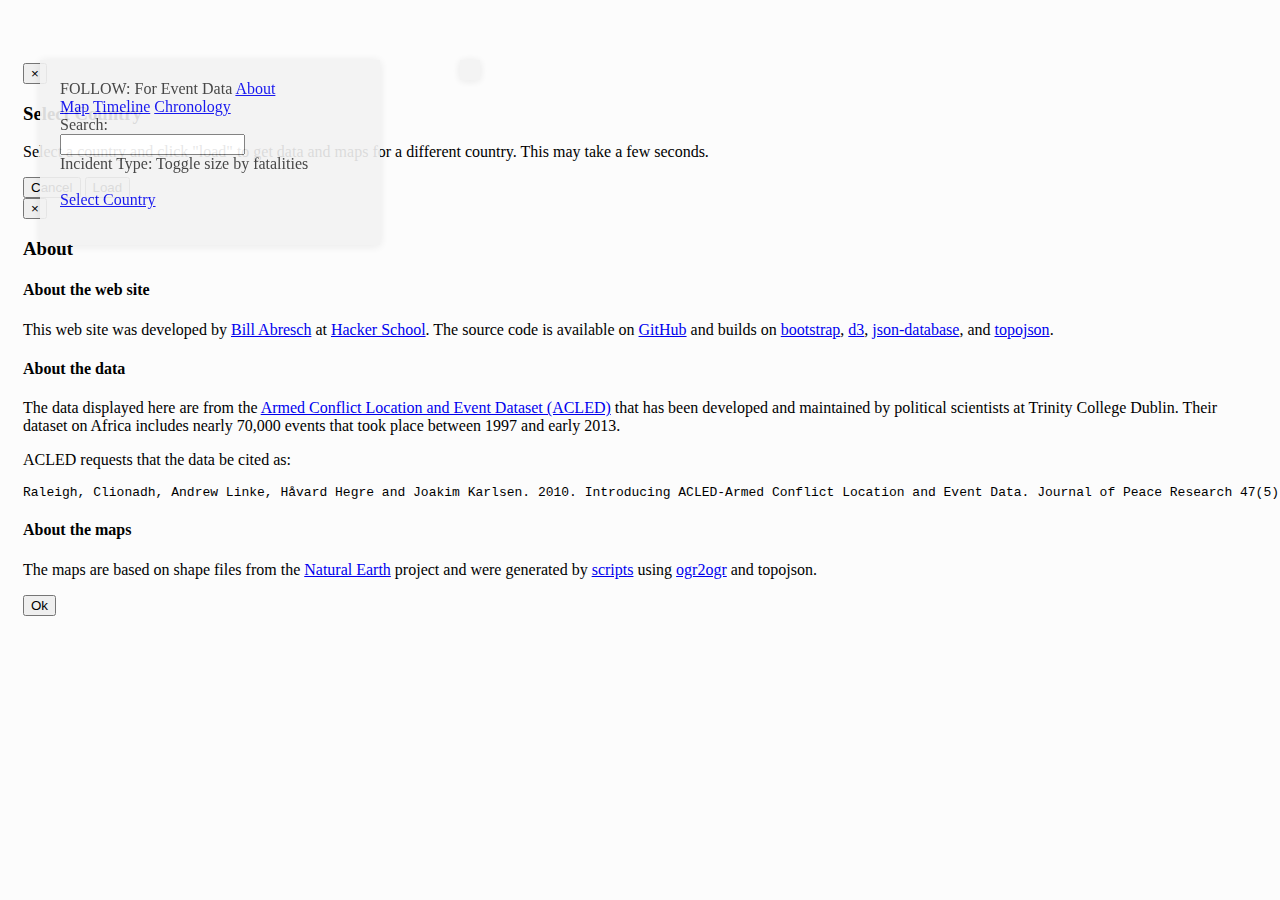
==== commit a463cc5c: "beginning of layout changes" ====
--- a/index.html
+++ b/index.html
@@ -2,443 +2,6 @@
 <head>
 <title>Follow: For Event Data</title>
 <meta http-equiv="Content-Type" content="text/html; charset=utf-8">
-
-<!-- <link href="./vendor/bootstrap.min.css" rel="stylesheet" media="screen"> -->
-
-<style type="text/css">
-
-body {
-    /* background-color: #FCFCFC; */ /* off-white */
-    /* background-color: rgb(104, 225, 255);*/ /* highly-saturated bright blue */
-    /* background-color: rgb(205, 245, 255); */ /* lighter blue */
-    font-family: Helvetica, sans-serif;
-    font-size: 20px;
-    color: rgb(51,51,51);
-    font-weight: 200;
-}
-
-a {
-    text-decoration: none;
-}
-
-a:hover {
-    text-decoration: underline;
-}
-
-a:active {
-    position: relative;
-    top: 1px;
-    text-decoration: underline;
-}
-
-.selected-tab {
-    font-weight: 500;
-}
-
-#mapContainer {
-    z-index: -10;
-    left: 0px;
-    top: 0px;
-    position:absolute;
-    /* background-color: rgb(205, 245, 255); */ /* rgb(104, 225, 255); */ /*#F0F2FF;*/
-    opacity: 1;
-}
-
-.container {
-    padding-top: 55px;
-    padding-left: 15px;
-    padding-right: 15px;
-}
-
-.axis {
-    position: fixed;
-}
-
-.axis path,
-.axis line {
-    fill: none;
-    stroke: black;
-    shape-rendering: crispEdges;
-}
-
-.brush .extent {
-		stroke: #fff;
-		fill-opacity: .3;
-		shape-rendering: crispEdges;
-}
-
-#dateSelector {
-    position: fixed;
-    display: inline-block;
-    left: 460px;
-    top: 20px;
-    width: 850px;
-    z-index: 5;
-}
-
-#dateSelector svg {
-    background-color: rgb(255,255,255);
-    border: 1px solid;
-    border-color: rgb(212, 212, 212);
-    border-radius: 8px;
-    opacity:0.9;
-    padding: 10px;
-    color: rgb(51, 51, 51);
-    opacity: 0.9;
-    width: 830px;
-}
-
-#sidebarControls {
-    float: left;
-    left: 40px;
-    top: 20px;
-    width: 300px;
-    position:fixed;
-    z-index: 5;
-    background-color: rgb(255,255,255);
-    border-radius: 8px;
-    opacity:0.9;
-    border: 1px solid;
-    border-color: rgb(212, 212, 212);
-    color: rgb(51, 51, 51);
-    font-weight: 200;
-    height: 500px;
-}
-
-#sidebarControls div {
-    margin-bottom: 5px;
-    margin-left: 2px;
-    margin-right: 2px;
-}
-
-#sidebarControls a:link, a:visited {
-    color: blue;
-}
-
-#sidebarControls a:hover, a:active {
-    color: blue;
-}
-
-#sidebarControls .top {
-    display: block;
-}
-
-#sidebarControls .tab-content {
-    height: 400px;
-    overflow-y: scroll;
-} 
-
-#sidebarControls .viz-tabs, .about {
-    display: block;
-}
-
-#sidebarControls .divider {
-    background-color: #f0f0f0;
-}
-
-input[type=text] {
-    font-size: 20px;
-}
-
-.search input {
-    display: inline-block;
-    width: 100%; /*234px;*/  /* this should really be relative */
-}
-
-#timelinesAxis {
-    position: fixed;
-    left: 380px;
-    z-index: 4;
-}
-
-
-#timelinesAxis {
-    padding-top: 50px;
-}
-
-#timelinesPanel {
-    left: 380px;
-    top: 130px;
-    position:absolute;
-}
-
-#chronologyContainer, #interactionsPanel {
-    left: 420px;
-    top: 130px;
-    position:absolute;
-}
-
-.selectBox {
-	fill: none;
-    stroke: black;
-    shape-rendering: crispEdges;
-}
-
-.tick line {
-    stroke: lightgrey;
-    opacity: 0.7;
-    stroke-width: 1;
-}
-
-.subunit {
-    fill: rgb(250,250,247);
-    stroke: #777;
-    stroke-linejoin: round;
-}
-
-.admin1subunit {
-    fill: none;
-    opacity: 0.7;
-}
-
-.urban-area {
- 		fill: #C4C2C3;
-}
-
-.urban-area-boundary {
-   	fill: #C4C2C3;
-}
-
-circle {
-    opacity: 0.5;
-}
-
-.subunit-boundary {
-    fill: none;
-    stroke: #999;
-    stroke-width: 2px;
-    stroke-linejoin: round;
-}
-
-.admin1-boundary {
-    fill: none;
-    stroke: #999;
-    stroke-width: 1px;
-    stroke-linejoin: round;
-}
-
-.subunit-label {
-    fill: #777;
-    fill-opacity: .5;
-    font-size: 20px;
-    font-weight: 300;
-    text-anchor: middle;
-}
-
-.river {
-    fill: none;
-    stroke: #6978D1;
-}
-
-/* unused? */
-.ocean {
-    fill: rgb(205, 245, 255); /* rgb(104, 225, 255); #6978D1;*/
-}
-
-.place, .place-label {
-    font-family: "Helvetica Neue", Helvetica, Arial, sans-serif;
-    font-size: 10px;
-    fill: #444;
-}
-
-.tab-pane {
-    display: none;
-}
-
-.tab-pane.active {
-    display: block;
-}
-
-.hide {
-    display: none;
-}
-
-#selectIncidentType div {
-    height: 22px;
-}
-
-#selectIncidentType label {
-    display: inline-block;
-    margin: 0px -2px 0px -2px; /* why doesn't 0 work? */
-    padding: 2px;
-}
-
-#selectIncidentType .color-bar {
-    display: inline-block;
-    width: 10px;
-    height: 100%; /* should be relative */
-}
-
-.brand {
-    font-weight: 600;
-    margin-left: 4px;
-    margin-top: 3px;
-    border-bottom: 1px solid gray;
-    text-align: center;
-}
-
-#chronology {
-    margin-left: 10px;
-    width: 545px;
-}
-
-#chronology .chronology-title {
-  font-weight: 500;
-}
-
-#chronology .chronology-item {
-  margin-bottom: 12px;
-  padding: 10px;
-  width: 100%;
-}
-
-#chronology .chronology-item .left {
-    width: 80%;
-    display: inline-block;
-    line-height: 120%;
-    padding-left: 10px;
-}
-
-#chronology .chronology-item .right {
-    font-family: "Helvetica Neue", Helvetica, Arial, sans-serif;
-    display: inline-block;
-    width: 130px;
-    margin-left: 10px;
-    vertical-align: top;
-    margin-left: 20px;
-}
-
-.chronology-item .right .event-type {
-    font-weight: 500;
-    font-size: 15px;
-}
-
-.chronology-item .right .event-circle {
-    float: right;
-}
-
-.chronology-item .right .fatalities {
-    font-weight: 500;
-    font-size: 21px;
-}
-
-.modal, .modal.fade.in {
-    top: 0;
-}
-
-.background {
-    fill: none;	
-}
-
-#circleGroup {
-    fill: none;
-}
-
-path.link {
-  fill: none;
-  stroke: #666;
-}
-
-.country-loader div {
-    display: inline-block;
-}
-
-#countrySelector label {
-    display: block;
-    margin-bottom: 5px;
-}
-
-.cite {
-    margin-left: 20px !important;
-}
-
-</style>
-
-</head>
-
-<body>
-
-<div id="sidebarControls">
-	
-    <div class="top">
-        <div class="brand">FOLLOW: For Event Data</div>
-
-        <div class="viz-tabs btn-group" data-toggle="buttons-radio">
-            <a href="#map" role="button" class="btn active" data-toggle="tab">Map</a>
-            <a href="#timelines" role="button" class="btn" data-toggle="tab">Timeline</a>
-            <a href="#chronology" role="button" class="btn" data-toggle="tab">Chronology</a>
-        </div>
-
-        <div class="divider">
-            <a href="#filters" role="button" data-toggle="tab">Filters</a>
-            <a href="#display-options" role="button" data-toggle="tab">Options</a>
-            <a href="#load-data" role="button" data-toggle="tab">Switch</a>
-            <a href="#about" role="button" data-toggle="tab">About</a>
-        </div>
-    </div>
-
-    <div class="tab-content">
-
-        <div class="tab-pane active" id="filters">
-            <form id="queryForm">
-                <div class="search">
-                    <input type="text" id="inputDescription" placeholder="search incident descriptions">
-                </div>
-                <div id="selectIncidentType"></div>
-            </form> 
-        </div>
-
-        <div class="tab-pane" id="display-options">
-            <a id="fatalitySizing" href="#">Toggle fatality sizing</a>
-        </div>
-
-        <div class="tab-pane" id="load-data">
-            <div>Currently: <span id="countryName"></span></div>
-            <div id="countrySelector"></div>
-            <a href="#" onclick="getRadioButtonValueAndLoad();">Load</a>
-        </div>
-
-        <div class="tab-pane" id="about">
-
-            <h4>About the data</h4>
-
-            <p>The data displayed here are from the <a href="http://www.acleddata.com/">Armed Conflict Location and Event Dataset (ACLED)</a> that has been
-            developed and maintained by political scientists at Trinity College Dublin. Their dataset on Africa includes
-            nearly 70,000 events that took place between 1997 and early 2013.</p>
-            <p>ACLED requests that the data be cited as:</p>
-
-            <div class="cite">Raleigh, Clionadh, Andrew Linke, Håvard Hegre and Joakim Karlsen. 2010. Introducing ACLED-Armed Conflict Location and Event Data. Journal of Peace Research 47(5) 1-10.</div>
-
-            <h4>About the maps</h4>
-
-            <p>The maps are based on shape files from the <a href="http://www.naturalearthdata.com/">Natural Earth</a> project and were generated by <a href="https://github.com/wija/follow/tree/master/scripts">scripts</a> using <a href="http://www.gdal.org/ogr2ogr.html">ogr2ogr</a> and topojson.</p>
-
-            <h4>About the web site</h4>
-
-            <p>This web site was developed by <a href="http://github.com/wija">Bill Abresch</a> at <a href="http://www.hackerschool.com">Hacker School</a>. The source code is available on <a href="https://github.com/wija/follow">GitHub</a> and builds on <a href="http://d3js.org/">d3</a>, <a href="https://github.com/wija/json-database.js">json-database</a>, and <a href="https://github.com/mbostock/topojson">topojson</a>.</p>
-
-        </div>
-
-    </div>
-
-</div>
-
-<div class="container">
-
-    <div id="dateSelector"></div>
-
-    <div class="tab-content">
-    	
-    	<div class="tab-pane" id="timelines"></div>
-      	
-      	<div class="tab-pane active" id="map"></div>
-
-      	<div class="tab-pane" id="chronology"></div>
-
-    </div>
-
-</div> <!-- closes <div class="container"> -->
-
 
 <script type="text/javascript" src="./vendor/jquery-1.9.1.min.js"></script>
 <script type="text/javascript" src="./vendor/d3.min.js"></script>
@@ -448,13 +11,360 @@
 <script type="text/javascript" src="./vendor/bootstrap.min.js"></script>
 <script type="text/javascript" src="./follow.js"></script>
 
+<link href="./vendor/bootstrap.min.css" rel="stylesheet" media="screen">
+
+<style type="text/css">
+
+body {
+    background-color: #FCFCFC;
+}
+
+#mapContainer {
+    z-index: -10;
+    left: 0px;
+    top: 0px;
+    position:absolute;
+    background-color: #F0F2FF;
+    opacity: 1;
+}
+
+.container {
+    padding-top: 55px;
+    padding-left: 15px;
+    padding-right: 15px;
+}
+
+.axis {
+    position: fixed;
+}
+
+.axis path,
+.axis line {
+    fill: none;
+    stroke: black;
+    shape-rendering: crispEdges;
+}
+
+.brush .extent {
+		stroke: #fff;
+		fill-opacity: .3;
+		shape-rendering: crispEdges;
+}
+
+/*
+#dateSelector {
+    position: fixed;
+    display: inline-block;
+    background-color: #ffffff;
+    opacity: 1;
+    width: 555px;
+    z-index: 1;
+}
+*/
+
+#dateSelector {
+    position: fixed;
+    display: inline-block;
+    left: 460px;
+    top: 60px;
+    background-color: rgb(242, 242, 242);
+    opacity:0.9;
+    padding: 10px;
+    border-color: rgb(212, 212, 212);
+    box-shadow: rgba(0, 0, 0, 0.0980392) 0px 0.9090908765792847px 10px 0px;
+    color: rgb(51, 51, 51);
+    opacity: 0.9;
+    /* width: 555px; */
+    z-index: 5;
+}
+
+#sidebarControls {
+    float: left;
+    left: 40px;
+    top: 60px;
+    width: 300px;
+    position:fixed;
+    z-index: 5;
+    background-color: rgb(242, 242, 242);
+    opacity:0.9;
+    padding: 20px;
+    border-color: rgb(212, 212, 212);
+    box-shadow: rgba(0, 0, 0, 0.0980392) 0px 0.9090908765792847px 10px 0px;
+    color: rgb(51, 51, 51);
+}
+
+#timelinesAxis {
+    position: fixed;
+    /* left: 380px; */
+    left: 380px;
+    /* top: 50px; */
+    /*
+    background-color: rgb(242, 242, 242);
+    opacity:0.9;
+    padding: 5px;
+    border-color: rgb(212, 212, 212);
+    box-shadow: rgba(0, 0, 0, 0.0980392) 0px 0.9090908765792847px 10px 0px;
+    color: rgb(51, 51, 51);
+    */
+    z-index: 4;
+}
+
+
+#timelinesAxis {
+    padding-top: 50px;
+}
+
+#timelinesPanel {
+    left: 380px;
+    top: 130px;
+    position:absolute;
+}
+
+#chronologyContainer, #interactionsPanel {
+    left: 420px;
+    top: 130px;
+    position:absolute;
+}
+
+.selectBox {
+	fill: none;
+    stroke: black;
+    shape-rendering: crispEdges;
+}
+
+.tick line {
+    stroke: lightgrey;
+    opacity: 0.7;
+    stroke-width: 1;
+}
+
+.subunit {
+  	fill: #FCFAF5;
+    stroke: #777;
+    stroke-linejoin: round;
+}
+
+.admin1subunit {
+    fill: none;
+    opacity: 0.7;
+}
+
+.urban-area {
+ 		fill: #C4C2C3;
+}
+
+.urban-area-boundary {
+   	fill: #C4C2C3;
+}
+
+circle {
+    opacity: 0.5;
+}
+
+.subunit-boundary {
+    fill: none;
+    stroke: #000000; /* #777; */
+    /* stroke-dasharray: 2,2; */
+    stroke-width: 2px;
+    stroke-linejoin: round;
+}
+
+.admin1-boundary {
+    fill: none;
+    stroke: #999;
+    stroke-width: 1px;
+    /* stroke-dasharray: 2,2,1,3,4; */
+    stroke-linejoin: round;
+}
+
+.subunit-label {
+    fill: #777;
+    fill-opacity: .5;
+    font-size: 20px;
+    font-weight: 300;
+    text-anchor: middle;
+}
+
+.river {
+    fill: none;
+    stroke: #6978D1;
+}
+
+.ocean {
+    fill: #6978D1;
+}
+
+.place, .place-label {
+    font-family: "Helvetica Neue", Helvetica, Arial, sans-serif;
+    font-size: 10px;
+    fill: #444;
+}
+
+/*
+.logo-main {
+    font-family: "Helvetica Neue", Helvetica, Arial, sans-serif;
+    font-size: 50px;
+    fill: #444;
+    line-height: 110%;
+}
+
+.logo-sub {
+    font-family: "Helvetica Neue", Helvetica, Arial, sans-serif;
+    font-size: 20px;
+    fill: #444;
+    line-height: 110%;
+}
+*/
+
+#chronology {
+    margin-left: 10px;
+    /* width: 545px; */
+}
+
+.chronology-item {
+  font-family: "Helvetica Neue", Helvetica, Arial, sans-serif;
+  font-size: 14px;
+  margin-bottom: 12px;
+  line-height: 120%;
+}
+
+.current-country-item {
+    background-color: #EDEEF5;
+}
+
+.modal, .modal.fade.in {
+    top: 0;
+}
+
+.background {
+    fill: none;	
+}
+
+#circleGroup {
+    fill: none;
+}
+
+path.link {
+  fill: none;
+  stroke: #666;
+  /* stroke-width: 1.5px; */
+}
+
+</style>
+
+</head>
+
+<body>
+
+<div id="sidebarControls">
+	<form id="queryForm">
+        <span class="brand">FOLLOW: For Event Data</span>
+        <span><a href="#about" data-toggle="modal">About</a></span>
+        <div class="btn-group" data-toggle="buttons-radio">
+            <a href="#map" role="button" class="btn active" data-toggle="tab">Map</a>
+            <a href="#timelines" role="button" class="btn" data-toggle="tab">Timeline</a>
+            <a href="#chronology" role="button" class="btn" data-toggle="tab">Chronology</a>
+            <!-- <a href="#interactions" role="button" class="btn" data-toggle="tab">Interactions</a> -->
+        </div>
+		<span>
+			<div>
+				<div>
+					<span class="label" style="margin-bottom:5px;">Search:</span><br/>
+					<input type="text" id="inputDescription">
+					<br/>
+				</div>
+				<span class="label" style="margin-bottom:5px;">Incident Type:</span>
+                <span><a id="fatalitySizing">Toggle size by fatalities</a></span>
+                <br/>
+				<div id="selectIncidentType"></div>
+				<br/>
+				<div id="countryName"></div>
+                <div><a href="#load-data" data-toggle="modal">Select Country</a></div>
+			</div>
+		</div>
+		</span>
+	</form>	
+</div>
+
+<div class="container">
+
+<div>
+	<div> 
+
+		<div id="dateSelector"></div>
+
+		<div class="tab-content">
+			
+			<div class="tab-pane" id="timelines"></div>
+		  	
+		  	<div class="tab-pane active" id="map"></div>
+
+		  	<div class="tab-pane" id="chronology"></div>
+
+<!--
+		  	<div class="tab-pane" id="interactions">
+		  		<div id="interactionsPanel"></div>
+		  	</div>
+-->
+		
+		</div>
+
+	</div>
+
+</div>
+
+
+<div id="load-data" class="modal hide fade" tabindex="-1" role="dialog" aria-labelledby="myModalLabel" aria-hidden="true">
+	<div class="modal-header">
+		<button type="button" class="close" data-dismiss="modal" aria-hidden="true">×</button>
+		<h3 id="myModalLabel">Select Country</h3>
+	</div>
+	<div class="modal-body">
+		<p>Select a country and click "load" to get data and maps for a different country. This may take a few seconds.</p>
+		<div id="countrySelector"></div>
+	</div>
+	<div class="modal-footer">
+    	<button class="btn" data-dismiss="modal" aria-hidden="true">Cancel</button>
+    	<button class="btn btn-primary" onclick="getRadioButtonValueAndLoad();">Load</button> 
+  	</div>
+</div>
+
+<div id="about" class="modal hide fade" tabindex="-1" role="dialog" aria-labelledby="myAboutModalLabel" aria-hidden="true">
+	<div class="modal-header">
+		<button type="button" class="close" data-dismiss="modal" aria-hidden="true">×</button>
+		<h3 id="myAboutModalLabel">About</h3>
+	</div>
+	<div class="modal-body">
+
+		<h4>About the web site</h4>
+
+		<p>This web site was developed by <a href="http://github.com/wija">Bill Abresch</a> at <a href="http://www.hackerschool.com">Hacker School</a>. The source code is available on <a href="https://github.com/wija/follow">GitHub</a> and builds on <a href="http://twitter.github.io/bootstrap/">bootstrap</a>, <a href="http://d3js.org/">d3</a>, <a href="https://github.com/wija/json-database.js">json-database</a>, and <a href="https://github.com/mbostock/topojson">topojson</a>.</p>
+
+		<h4>About the data</h4>
+
+		<p>The data displayed here are from the <a href="http://www.acleddata.com/">Armed Conflict Location and Event Dataset (ACLED)</a> that has been
+		developed and maintained by political scientists at Trinity College Dublin. Their dataset on Africa includes
+		nearly 70,000 events that took place between 1997 and early 2013.</p>
+		<p>ACLED requests that the data be cited as:</p>
+
+		<pre>Raleigh, Clionadh, Andrew Linke, Håvard Hegre and Joakim Karlsen. 2010. Introducing ACLED-Armed Conflict Location and Event Data. Journal of Peace Research 47(5) 1-10.</pre>
+
+		<h4>About the maps</h4>
+
+		<p>The maps are based on shape files from the <a href="http://www.naturalearthdata.com/">Natural Earth</a> project and were generated by <a href="https://github.com/wija/follow/tree/master/scripts">scripts</a> using <a href="http://www.gdal.org/ogr2ogr.html">ogr2ogr</a> and topojson.</p>
+
+	</div>
+	<div class="modal-footer">
+    	<button class="btn" data-dismiss="modal" aria-hidden="true">Ok</button>
+  	</div>
+</div>
+
+</div> <!-- closes <div class="container"> -->
+
 <script>
     $(document).ready(function() {
         $(function () {
-            $('a[href="#map"]').tab('show');
-            $('a[href="#filters"]').tab('show');
-            $('a[href="#map"]').addClass("selected-tab");
-            $('a[href="#filters"]').addClass("selected-tab");
+            $('#m a[href="#map"]').tab('show');
         });
         loadNewCountry("Algeria");
     });
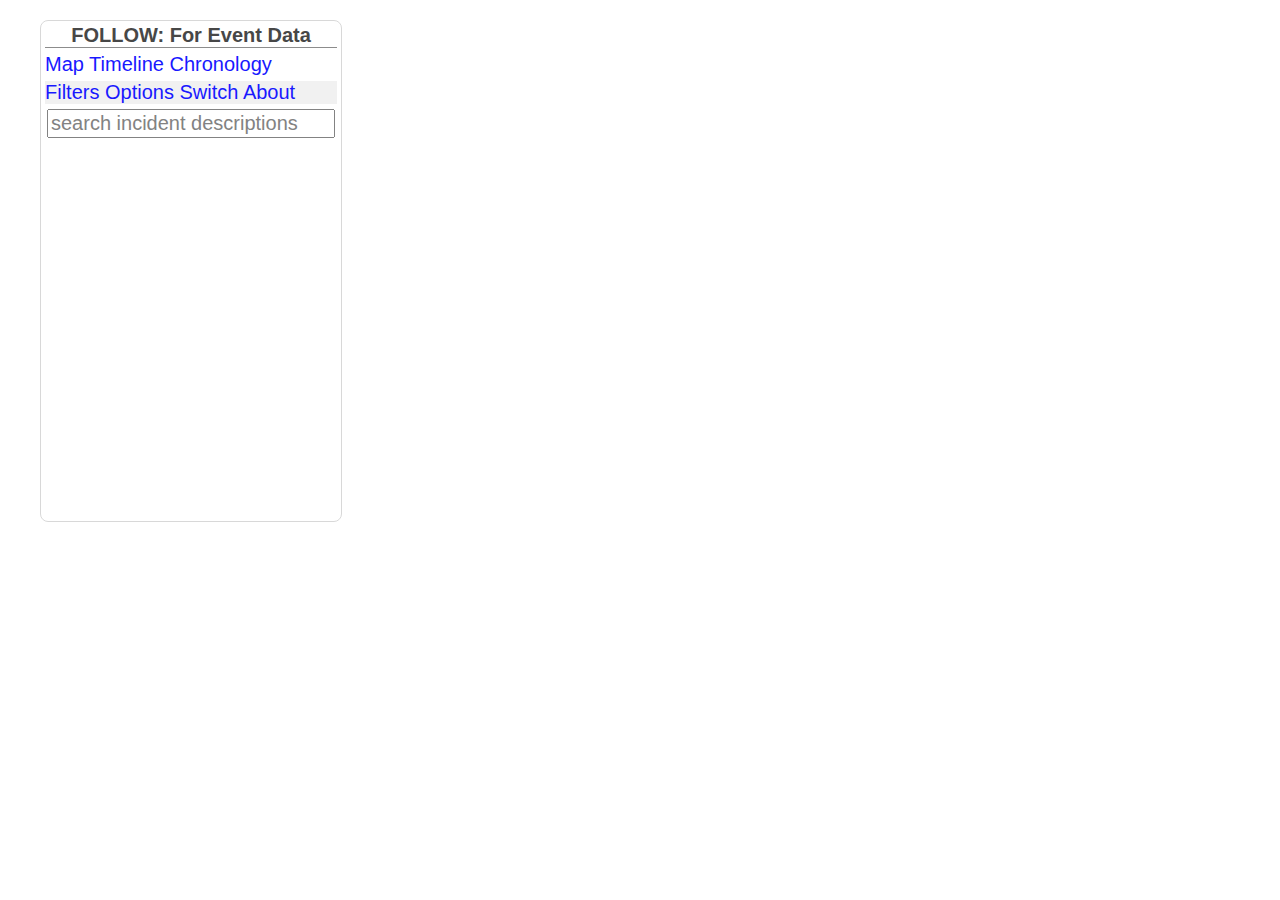
==== commit b31097e4: "redesign" ====
--- a/index.html
+++ b/index.html
@@ -2,6 +2,440 @@
 <head>
 <title>Follow: For Event Data</title>
 <meta http-equiv="Content-Type" content="text/html; charset=utf-8">
+
+<style type="text/css">
+
+body {
+    /* background-color: #FCFCFC; */ /* off-white */
+    /* background-color: rgb(104, 225, 255);*/ /* highly-saturated bright blue */
+    /* background-color: rgb(205, 245, 255); */ /* lighter blue */
+    font-family: Helvetica, sans-serif;
+    font-size: 20px;
+    color: rgb(51,51,51);
+    font-weight: 200;
+}
+
+a {
+    text-decoration: none;
+}
+
+a:hover {
+    text-decoration: underline;
+}
+
+a:active {
+    position: relative;
+    top: 1px;
+    text-decoration: underline;
+}
+
+.selected-tab {
+    font-weight: 500;
+}
+
+#mapContainer {
+    z-index: -10;
+    left: 0px;
+    top: 0px;
+    position:absolute;
+    /* background-color: rgb(205, 245, 255); */ /* rgb(104, 225, 255); */ /*#F0F2FF;*/
+    opacity: 1;
+}
+
+.container {
+    padding-top: 55px;
+    padding-left: 15px;
+    padding-right: 15px;
+}
+
+.axis {
+    position: fixed;
+}
+
+.axis path,
+.axis line {
+    fill: none;
+    stroke: black;
+    shape-rendering: crispEdges;
+}
+
+.brush .extent {
+		stroke: #fff;
+		fill-opacity: .3;
+		shape-rendering: crispEdges;
+}
+
+#dateSelector {
+    position: fixed;
+    display: inline-block;
+    left: 460px;
+    top: 20px;
+    width: 850px;
+    z-index: 5;
+}
+
+#dateSelector svg {
+    background-color: rgb(255,255,255);
+    border: 1px solid;
+    border-color: rgb(212, 212, 212);
+    border-radius: 8px;
+    opacity:0.9;
+    padding: 10px;
+    color: rgb(51, 51, 51);
+    opacity: 0.9;
+    width: 830px;
+}
+
+#sidebarControls {
+    float: left;
+    left: 40px;
+    top: 20px;
+    width: 300px;
+    position:fixed;
+    z-index: 5;
+    background-color: rgb(255,255,255);
+    border-radius: 8px;
+    opacity:0.9;
+    border: 1px solid;
+    border-color: rgb(212, 212, 212);
+    color: rgb(51, 51, 51);
+    font-weight: 200;
+    height: 500px;
+}
+
+#sidebarControls div {
+    margin-bottom: 5px;
+    margin-left: 2px;
+    margin-right: 2px;
+}
+
+#sidebarControls a:link, a:visited {
+    color: blue;
+}
+
+#sidebarControls a:hover, a:active {
+    color: blue;
+}
+
+#sidebarControls .top {
+    display: block;
+}
+
+#sidebarControls .tab-content {
+    height: 400px;
+    overflow-y: scroll;
+} 
+
+#sidebarControls .viz-tabs, .about {
+    display: block;
+}
+
+#sidebarControls .divider {
+    background-color: #f0f0f0;
+}
+
+input[type=text] {
+    font-size: 20px;
+}
+
+.search input {
+    display: inline-block;
+    width: 100%; /*234px;*/  /* this should really be relative */
+}
+
+#timelinesAxis {
+    position: fixed;
+    left: 380px;
+    z-index: 4;
+}
+
+
+#timelinesAxis {
+    padding-top: 50px;
+}
+
+#timelinesPanel {
+    left: 380px;
+    top: 130px;
+    position:absolute;
+}
+
+#chronologyContainer, #interactionsPanel {
+    left: 420px;
+    top: 130px;
+    position:absolute;
+}
+
+.selectBox {
+	fill: none;
+    stroke: black;
+    shape-rendering: crispEdges;
+}
+
+.tick line {
+    stroke: lightgrey;
+    opacity: 0.7;
+    stroke-width: 1;
+}
+
+.subunit {
+    fill: rgb(250,250,247);
+    stroke: #777;
+    stroke-linejoin: round;
+}
+
+.admin1subunit {
+    fill: none;
+    opacity: 0.7;
+}
+
+.urban-area {
+ 		fill: #C4C2C3;
+}
+
+.urban-area-boundary {
+   	fill: #C4C2C3;
+}
+
+circle {
+    opacity: 0.5;
+}
+
+.subunit-boundary {
+    fill: none;
+    stroke: #999;
+    stroke-width: 2px;
+    stroke-linejoin: round;
+}
+
+.admin1-boundary {
+    fill: none;
+    stroke: #999;
+    stroke-width: 1px;
+    stroke-linejoin: round;
+}
+
+.subunit-label {
+    fill: #777;
+    fill-opacity: .5;
+    font-size: 20px;
+    font-weight: 300;
+    text-anchor: middle;
+}
+
+.river {
+    fill: none;
+    stroke: #6978D1;
+}
+
+/* unused? */
+.ocean {
+    fill: rgb(205, 245, 255); /* rgb(104, 225, 255); #6978D1;*/
+}
+
+.place, .place-label {
+    font-family: "Helvetica Neue", Helvetica, Arial, sans-serif;
+    font-size: 10px;
+    fill: #444;
+}
+
+.tab-pane {
+    display: none;
+}
+
+.tab-pane.active {
+    display: block;
+}
+
+.hide {
+    display: none;
+}
+
+#selectIncidentType div {
+    height: 22px;
+}
+
+#selectIncidentType label {
+    display: inline-block;
+    margin: 0px -2px 0px -2px; /* why doesn't 0 work? */
+    padding: 2px;
+}
+
+#selectIncidentType .color-bar {
+    display: inline-block;
+    width: 10px;
+    height: 100%; /* should be relative */
+}
+
+.brand {
+    font-weight: 600;
+    margin-left: 4px;
+    margin-top: 3px;
+    border-bottom: 1px solid gray;
+    text-align: center;
+}
+
+#chronology {
+    margin-left: 10px;
+    width: 545px;
+}
+
+#chronology .chronology-title {
+  font-weight: 500;
+}
+
+#chronology .chronology-item {
+  margin-bottom: 12px;
+  padding: 10px;
+  width: 100%;
+}
+
+#chronology .chronology-item .left {
+    width: 80%;
+    display: inline-block;
+    line-height: 120%;
+    padding-left: 10px;
+}
+
+#chronology .chronology-item .right {
+    font-family: "Helvetica Neue", Helvetica, Arial, sans-serif;
+    display: inline-block;
+    width: 130px;
+    margin-left: 10px;
+    vertical-align: top;
+    margin-left: 20px;
+}
+
+.chronology-item .right .event-type {
+    font-weight: 500;
+    font-size: 15px;
+}
+
+.chronology-item .right .event-circle {
+    float: right;
+}
+
+.chronology-item .right .fatalities {
+    font-weight: 500;
+    font-size: 21px;
+}
+
+.modal, .modal.fade.in {
+    top: 0;
+}
+
+.background {
+    fill: none;	
+}
+
+#circleGroup {
+    fill: none;
+}
+
+path.link {
+  fill: none;
+  stroke: #666;
+}
+
+.country-loader div {
+    display: inline-block;
+}
+
+#countrySelector label {
+    display: block;
+    margin-bottom: 5px;
+}
+
+.cite {
+    margin-left: 20px !important;
+}
+
+</style>
+
+</head>
+
+<body>
+
+<div id="sidebarControls">
+	
+    <div class="top">
+        <div class="brand">FOLLOW: For Event Data</div>
+        <div class="viz-tabs btn-group" data-toggle="buttons-radio">
+            <a href="#map" role="button" class="btn active" data-toggle="tab">Map</a>
+            <a href="#timelines" role="button" class="btn" data-toggle="tab">Timeline</a>
+            <a href="#chronology" role="button" class="btn" data-toggle="tab">Chronology</a>
+        </div>
+
+        <div class="divider">
+            <a href="#filters" role="button" data-toggle="tab">Filters</a>
+            <a href="#display-options" role="button" data-toggle="tab">Options</a>
+            <a href="#load-data" role="button" data-toggle="tab">Switch</a>
+            <a href="#about" role="button" data-toggle="tab">About</a>
+        </div>
+    </div>
+
+    <div class="tab-content">
+
+        <div class="tab-pane active" id="filters">
+            <form id="queryForm">
+                <div class="search">
+                    <input type="text" id="inputDescription" placeholder="search incident descriptions">
+                </div>
+                <div id="selectIncidentType"></div>
+            </form> 
+        </div>
+
+        <div class="tab-pane" id="display-options">
+            <a id="fatalitySizing" href="#">Toggle fatality sizing</a>
+        </div>
+
+        <div class="tab-pane" id="load-data">
+            <div>Currently: <span id="countryName"></span></div>
+            <div id="countrySelector"></div>
+            <a href="#" onclick="getRadioButtonValueAndLoad();">Load</a>
+        </div>
+
+        <div class="tab-pane" id="about">
+
+            <h4>About the data</h4>
+
+            <p>The data displayed here are from the <a href="http://www.acleddata.com/">Armed Conflict Location and Event Dataset (ACLED)</a> that has been
+            developed and maintained by political scientists at Trinity College Dublin. Their dataset on Africa includes
+            nearly 70,000 events that took place between 1997 and early 2013.</p>
+            <p>ACLED requests that the data be cited as:</p>
+
+            <div class="cite">Raleigh, Clionadh, Andrew Linke, Håvard Hegre and Joakim Karlsen. 2010. Introducing ACLED-Armed Conflict Location and Event Data. Journal of Peace Research 47(5) 1-10.</div>
+
+            <h4>About the maps</h4>
+
+            <p>The maps are based on shape files from the <a href="http://www.naturalearthdata.com/">Natural Earth</a> project and were generated by <a href="https://github.com/wija/follow/tree/master/scripts">scripts</a> using <a href="http://www.gdal.org/ogr2ogr.html">ogr2ogr</a> and topojson.</p>
+
+            <h4>About the web site</h4>
+
+            <p>This web site was developed by <a href="http://github.com/wija">Bill Abresch</a> at <a href="http://www.hackerschool.com">Hacker School</a>. The source code is available on <a href="https://github.com/wija/follow">GitHub</a> and builds on <a href="http://d3js.org/">d3</a>, <a href="https://github.com/wija/json-database.js">json-database</a>, and <a href="https://github.com/mbostock/topojson">topojson</a>.</p>
+
+        </div>
+
+    </div>
+
+</div>
+
+<div class="container">
+
+    <div id="dateSelector"></div>
+
+    <div class="tab-content">
+    	
+    	<div class="tab-pane" id="timelines"></div>
+      	
+      	<div class="tab-pane active" id="map"></div>
+
+      	<div class="tab-pane" id="chronology"></div>
+
+    </div>
+
+</div> <!-- closes <div class="container"> -->
+
 
 <script type="text/javascript" src="./vendor/jquery-1.9.1.min.js"></script>
 <script type="text/javascript" src="./vendor/d3.min.js"></script>
@@ -11,360 +445,13 @@
 <script type="text/javascript" src="./vendor/bootstrap.min.js"></script>
 <script type="text/javascript" src="./follow.js"></script>
 
-<link href="./vendor/bootstrap.min.css" rel="stylesheet" media="screen">
-
-<style type="text/css">
-
-body {
-    background-color: #FCFCFC;
-}
-
-#mapContainer {
-    z-index: -10;
-    left: 0px;
-    top: 0px;
-    position:absolute;
-    background-color: #F0F2FF;
-    opacity: 1;
-}
-
-.container {
-    padding-top: 55px;
-    padding-left: 15px;
-    padding-right: 15px;
-}
-
-.axis {
-    position: fixed;
-}
-
-.axis path,
-.axis line {
-    fill: none;
-    stroke: black;
-    shape-rendering: crispEdges;
-}
-
-.brush .extent {
-		stroke: #fff;
-		fill-opacity: .3;
-		shape-rendering: crispEdges;
-}
-
-/*
-#dateSelector {
-    position: fixed;
-    display: inline-block;
-    background-color: #ffffff;
-    opacity: 1;
-    width: 555px;
-    z-index: 1;
-}
-*/
-
-#dateSelector {
-    position: fixed;
-    display: inline-block;
-    left: 460px;
-    top: 60px;
-    background-color: rgb(242, 242, 242);
-    opacity:0.9;
-    padding: 10px;
-    border-color: rgb(212, 212, 212);
-    box-shadow: rgba(0, 0, 0, 0.0980392) 0px 0.9090908765792847px 10px 0px;
-    color: rgb(51, 51, 51);
-    opacity: 0.9;
-    /* width: 555px; */
-    z-index: 5;
-}
-
-#sidebarControls {
-    float: left;
-    left: 40px;
-    top: 60px;
-    width: 300px;
-    position:fixed;
-    z-index: 5;
-    background-color: rgb(242, 242, 242);
-    opacity:0.9;
-    padding: 20px;
-    border-color: rgb(212, 212, 212);
-    box-shadow: rgba(0, 0, 0, 0.0980392) 0px 0.9090908765792847px 10px 0px;
-    color: rgb(51, 51, 51);
-}
-
-#timelinesAxis {
-    position: fixed;
-    /* left: 380px; */
-    left: 380px;
-    /* top: 50px; */
-    /*
-    background-color: rgb(242, 242, 242);
-    opacity:0.9;
-    padding: 5px;
-    border-color: rgb(212, 212, 212);
-    box-shadow: rgba(0, 0, 0, 0.0980392) 0px 0.9090908765792847px 10px 0px;
-    color: rgb(51, 51, 51);
-    */
-    z-index: 4;
-}
-
-
-#timelinesAxis {
-    padding-top: 50px;
-}
-
-#timelinesPanel {
-    left: 380px;
-    top: 130px;
-    position:absolute;
-}
-
-#chronologyContainer, #interactionsPanel {
-    left: 420px;
-    top: 130px;
-    position:absolute;
-}
-
-.selectBox {
-	fill: none;
-    stroke: black;
-    shape-rendering: crispEdges;
-}
-
-.tick line {
-    stroke: lightgrey;
-    opacity: 0.7;
-    stroke-width: 1;
-}
-
-.subunit {
-  	fill: #FCFAF5;
-    stroke: #777;
-    stroke-linejoin: round;
-}
-
-.admin1subunit {
-    fill: none;
-    opacity: 0.7;
-}
-
-.urban-area {
- 		fill: #C4C2C3;
-}
-
-.urban-area-boundary {
-   	fill: #C4C2C3;
-}
-
-circle {
-    opacity: 0.5;
-}
-
-.subunit-boundary {
-    fill: none;
-    stroke: #000000; /* #777; */
-    /* stroke-dasharray: 2,2; */
-    stroke-width: 2px;
-    stroke-linejoin: round;
-}
-
-.admin1-boundary {
-    fill: none;
-    stroke: #999;
-    stroke-width: 1px;
-    /* stroke-dasharray: 2,2,1,3,4; */
-    stroke-linejoin: round;
-}
-
-.subunit-label {
-    fill: #777;
-    fill-opacity: .5;
-    font-size: 20px;
-    font-weight: 300;
-    text-anchor: middle;
-}
-
-.river {
-    fill: none;
-    stroke: #6978D1;
-}
-
-.ocean {
-    fill: #6978D1;
-}
-
-.place, .place-label {
-    font-family: "Helvetica Neue", Helvetica, Arial, sans-serif;
-    font-size: 10px;
-    fill: #444;
-}
-
-/*
-.logo-main {
-    font-family: "Helvetica Neue", Helvetica, Arial, sans-serif;
-    font-size: 50px;
-    fill: #444;
-    line-height: 110%;
-}
-
-.logo-sub {
-    font-family: "Helvetica Neue", Helvetica, Arial, sans-serif;
-    font-size: 20px;
-    fill: #444;
-    line-height: 110%;
-}
-*/
-
-#chronology {
-    margin-left: 10px;
-    /* width: 545px; */
-}
-
-.chronology-item {
-  font-family: "Helvetica Neue", Helvetica, Arial, sans-serif;
-  font-size: 14px;
-  margin-bottom: 12px;
-  line-height: 120%;
-}
-
-.current-country-item {
-    background-color: #EDEEF5;
-}
-
-.modal, .modal.fade.in {
-    top: 0;
-}
-
-.background {
-    fill: none;	
-}
-
-#circleGroup {
-    fill: none;
-}
-
-path.link {
-  fill: none;
-  stroke: #666;
-  /* stroke-width: 1.5px; */
-}
-
-</style>
-
-</head>
-
-<body>
-
-<div id="sidebarControls">
-	<form id="queryForm">
-        <span class="brand">FOLLOW: For Event Data</span>
-        <span><a href="#about" data-toggle="modal">About</a></span>
-        <div class="btn-group" data-toggle="buttons-radio">
-            <a href="#map" role="button" class="btn active" data-toggle="tab">Map</a>
-            <a href="#timelines" role="button" class="btn" data-toggle="tab">Timeline</a>
-            <a href="#chronology" role="button" class="btn" data-toggle="tab">Chronology</a>
-            <!-- <a href="#interactions" role="button" class="btn" data-toggle="tab">Interactions</a> -->
-        </div>
-		<span>
-			<div>
-				<div>
-					<span class="label" style="margin-bottom:5px;">Search:</span><br/>
-					<input type="text" id="inputDescription">
-					<br/>
-				</div>
-				<span class="label" style="margin-bottom:5px;">Incident Type:</span>
-                <span><a id="fatalitySizing">Toggle size by fatalities</a></span>
-                <br/>
-				<div id="selectIncidentType"></div>
-				<br/>
-				<div id="countryName"></div>
-                <div><a href="#load-data" data-toggle="modal">Select Country</a></div>
-			</div>
-		</div>
-		</span>
-	</form>	
-</div>
-
-<div class="container">
-
-<div>
-	<div> 
-
-		<div id="dateSelector"></div>
-
-		<div class="tab-content">
-			
-			<div class="tab-pane" id="timelines"></div>
-		  	
-		  	<div class="tab-pane active" id="map"></div>
-
-		  	<div class="tab-pane" id="chronology"></div>
-
-<!--
-		  	<div class="tab-pane" id="interactions">
-		  		<div id="interactionsPanel"></div>
-		  	</div>
--->
-		
-		</div>
-
-	</div>
-
-</div>
-
-
-<div id="load-data" class="modal hide fade" tabindex="-1" role="dialog" aria-labelledby="myModalLabel" aria-hidden="true">
-	<div class="modal-header">
-		<button type="button" class="close" data-dismiss="modal" aria-hidden="true">×</button>
-		<h3 id="myModalLabel">Select Country</h3>
-	</div>
-	<div class="modal-body">
-		<p>Select a country and click "load" to get data and maps for a different country. This may take a few seconds.</p>
-		<div id="countrySelector"></div>
-	</div>
-	<div class="modal-footer">
-    	<button class="btn" data-dismiss="modal" aria-hidden="true">Cancel</button>
-    	<button class="btn btn-primary" onclick="getRadioButtonValueAndLoad();">Load</button> 
-  	</div>
-</div>
-
-<div id="about" class="modal hide fade" tabindex="-1" role="dialog" aria-labelledby="myAboutModalLabel" aria-hidden="true">
-	<div class="modal-header">
-		<button type="button" class="close" data-dismiss="modal" aria-hidden="true">×</button>
-		<h3 id="myAboutModalLabel">About</h3>
-	</div>
-	<div class="modal-body">
-
-		<h4>About the web site</h4>
-
-		<p>This web site was developed by <a href="http://github.com/wija">Bill Abresch</a> at <a href="http://www.hackerschool.com">Hacker School</a>. The source code is available on <a href="https://github.com/wija/follow">GitHub</a> and builds on <a href="http://twitter.github.io/bootstrap/">bootstrap</a>, <a href="http://d3js.org/">d3</a>, <a href="https://github.com/wija/json-database.js">json-database</a>, and <a href="https://github.com/mbostock/topojson">topojson</a>.</p>
-
-		<h4>About the data</h4>
-
-		<p>The data displayed here are from the <a href="http://www.acleddata.com/">Armed Conflict Location and Event Dataset (ACLED)</a> that has been
-		developed and maintained by political scientists at Trinity College Dublin. Their dataset on Africa includes
-		nearly 70,000 events that took place between 1997 and early 2013.</p>
-		<p>ACLED requests that the data be cited as:</p>
-
-		<pre>Raleigh, Clionadh, Andrew Linke, Håvard Hegre and Joakim Karlsen. 2010. Introducing ACLED-Armed Conflict Location and Event Data. Journal of Peace Research 47(5) 1-10.</pre>
-
-		<h4>About the maps</h4>
-
-		<p>The maps are based on shape files from the <a href="http://www.naturalearthdata.com/">Natural Earth</a> project and were generated by <a href="https://github.com/wija/follow/tree/master/scripts">scripts</a> using <a href="http://www.gdal.org/ogr2ogr.html">ogr2ogr</a> and topojson.</p>
-
-	</div>
-	<div class="modal-footer">
-    	<button class="btn" data-dismiss="modal" aria-hidden="true">Ok</button>
-  	</div>
-</div>
-
-</div> <!-- closes <div class="container"> -->
-
 <script>
     $(document).ready(function() {
         $(function () {
-            $('#m a[href="#map"]').tab('show');
+            $('a[href="#map"]').tab('show');
+            $('a[href="#filters"]').tab('show');
+            $('a[href="#map"]').addClass("selected-tab");
+            $('a[href="#filters"]').addClass("selected-tab");
         });
         loadNewCountry("Algeria");
     });
